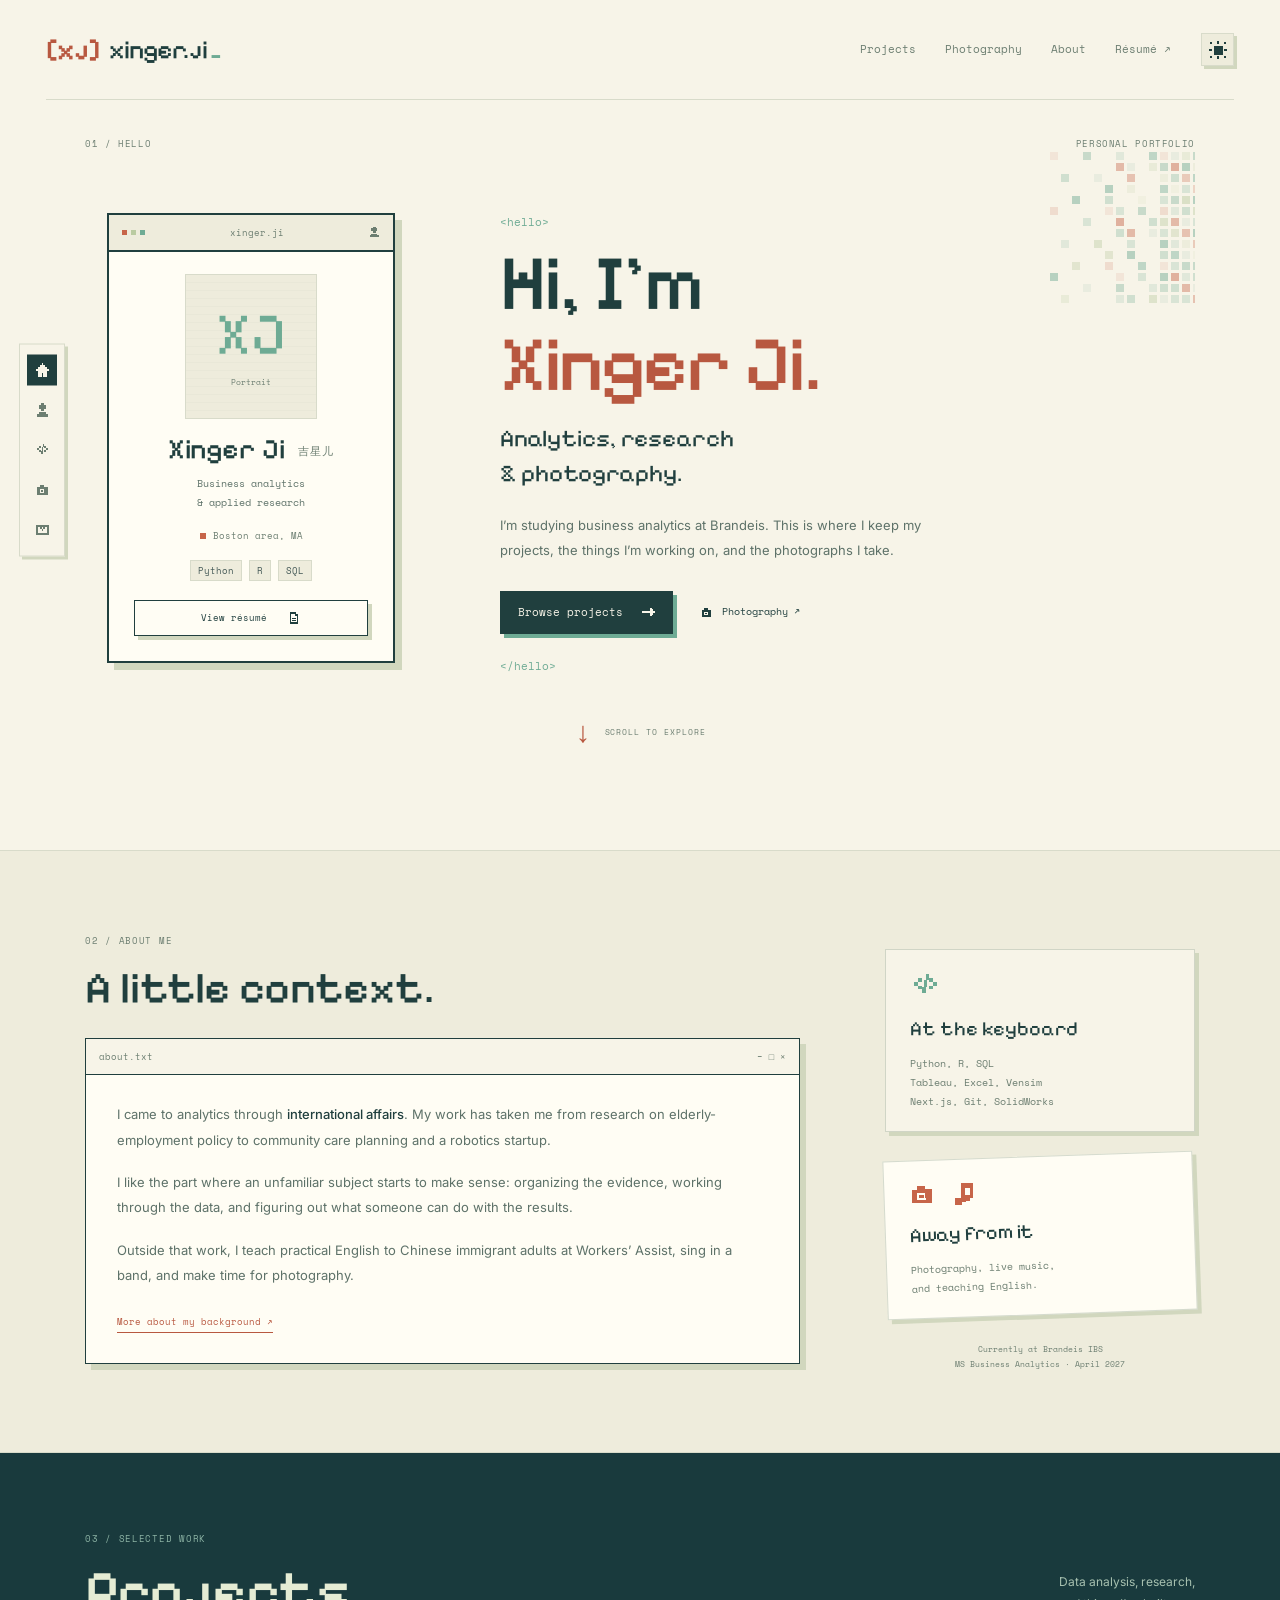
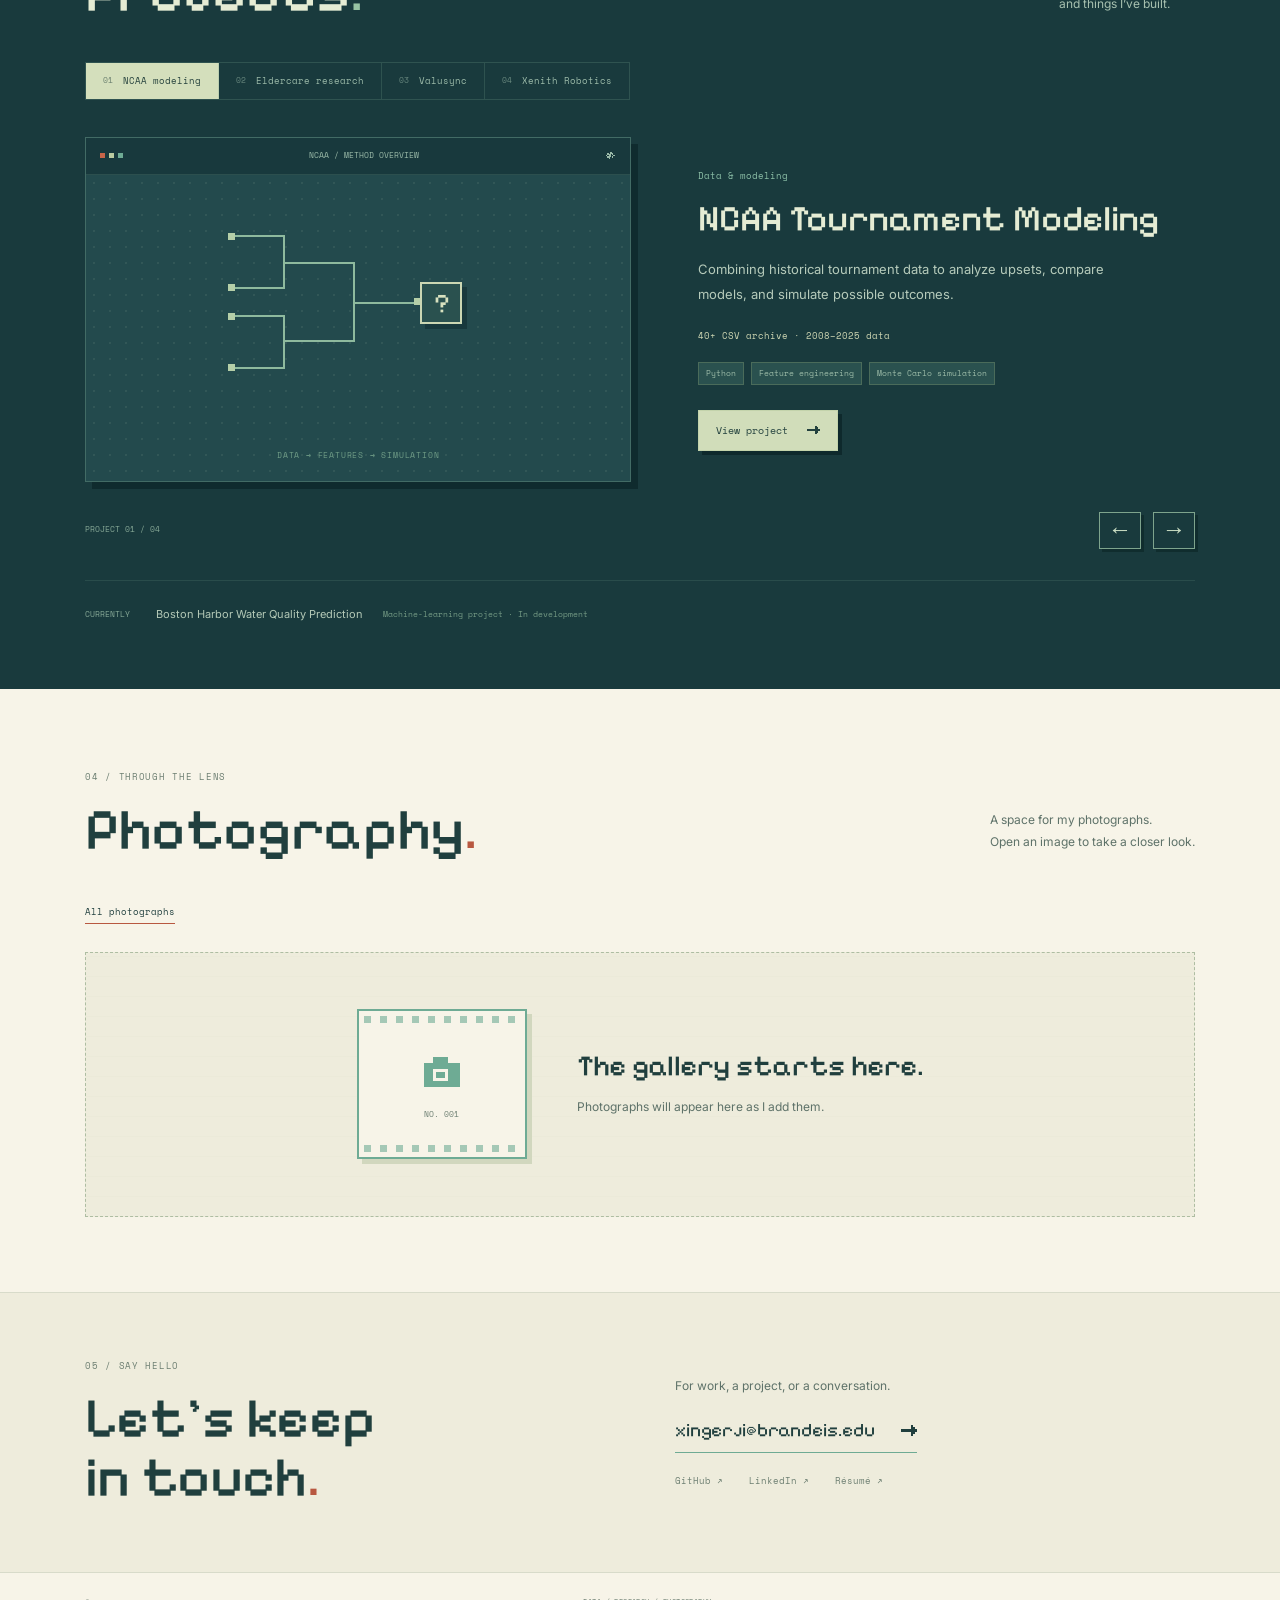
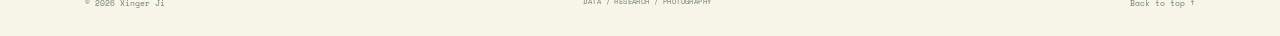
==== index.html @ 5209acb2 "First Upload" ====
<!doctype html>
<html lang="en"><head><meta charset="utf-8"><meta name="viewport" content="width=device-width,initial-scale=1"><meta name="theme-color" content="#f7f4e8"><title>Xinger Ji | Projects & Photography</title><meta name="description" content="The personal portfolio of Xinger Ji: analytics projects, applied research, product work, and photography."><link rel="icon" href="./assets/favicon.svg"><link rel="stylesheet" href="./assets/style.css"><script src="./assets/theme.js"></script><script defer src="./assets/portfolio.js"></script></head><body><a class="skip" href="#main">Skip to content</a><header class="topbar"><a class="wordmark" href="./"><span class="wordmark-symbol" aria-hidden="true">[xj]</span> xinger.ji<span class="wordmark-cursor" aria-hidden="true">_</span></a><nav aria-label="Main navigation"><a href="#projects">Projects</a><a href="#photography">Photography</a><a href="#about">About</a><a href="./resume.html">Résumé ↗</a></nav><button class="theme-toggle" aria-label="Switch to dusk theme" title="Dusk theme"><svg viewBox="0 0 16 16" class="pixel-icon " aria-hidden="true" shape-rendering="crispEdges"><path fill="currentColor" fill-rule="evenodd" d="M7 0H9V3H7ZM7 13H9V16H7ZM0 7H3V9H0ZM13 7H16V9H13ZM4 4H12V12H4ZM1 1H3V3H1ZM13 1H15V3H13ZM1 13H3V15H1ZM13 13H15V15H13Z"></path></svg></button></header><nav class="section-rail" aria-label="Section navigation"><a href="#home" class="active" aria-current="location" aria-label="Hello" title="Hello"><svg viewBox="0 0 16 16" class="pixel-icon " aria-hidden="true" shape-rendering="crispEdges"><path fill="currentColor" fill-rule="evenodd" d="M7 1H9V3H11V5H13V7H15V9H13V15H9V11H7V15H3V9H1V7H3V5H5V3H7Z"></path></svg><span class="rail-tooltip">01 / Hello</span></a><a href="#about" class="" aria-label="About" title="About"><svg viewBox="0 0 16 16" class="pixel-icon " aria-hidden="true" shape-rendering="crispEdges"><path fill="currentColor" fill-rule="evenodd" d="M6 1H10V3H12V7H10V9H6V7H4V3H6ZM4 10H12V12H14V15H2V12H4Z"></path></svg><span class="rail-tooltip">02 / About</span></a><a href="#projects" class="" aria-label="Projects" title="Projects"><svg viewBox="0 0 16 16" class="pixel-icon " aria-hidden="true" shape-rendering="crispEdges"><path fill="currentColor" fill-rule="evenodd" d="M4 4H6V6H4V8H2V6H4ZM4 8H6V10H4ZM12 4H10V6H12V8H14V6H12ZM12 8H10V10H12ZM8 2H10V5H9V9H8V12H6V9H7V5H8Z"></path></svg><span class="rail-tooltip">03 / Projects</span></a><a href="#photography" class="" aria-label="Photography" title="Photography"><svg viewBox="0 0 16 16" class="pixel-icon " aria-hidden="true" shape-rendering="crispEdges"><path fill="currentColor" fill-rule="evenodd" d="M2 5H5V3H10V5H14V13H2ZM5 7V11H10V7ZM6 8H9V10H6Z"></path></svg><span class="rail-tooltip">04 / Photography</span></a><a href="#contact" class="" aria-label="Contact" title="Contact"><svg viewBox="0 0 16 16" class="pixel-icon " aria-hidden="true" shape-rendering="crispEdges"><path fill="currentColor" fill-rule="evenodd" d="M1 3H15V13H1ZM3 5V11H13V5H11V7H9V9H7V7H5V5ZM7 5H9V7H7Z"></path></svg><span class="rail-tooltip">05 / Contact</span></a></nav><main id="main"><section class="intro-section section-shell" id="home"><div class="pixel-mosaic " aria-hidden="true"><i style="opacity:0.18;background:var(--coral)"></i><i style="opacity:0;background:var(--mint)"></i><i style="opacity:0;background:var(--mint)"></i><i style="opacity:0.62;background:var(--mint)"></i><i style="opacity:0;background:var(--sage)"></i><i style="opacity:0;background:var(--coral)"></i><i style="opacity:0.29;background:var(--mint)"></i><i style="opacity:0;background:var(--mint)"></i><i style="opacity:0;background:var(--sage)"></i><i style="opacity:0.73;background:var(--mint)"></i><i style="opacity:0.18;background:var(--coral)"></i><i style="opacity:0.18;background:var(--mint)"></i><i style="opacity:0.4;background:var(--sage)"></i><i style="opacity:0.62;background:var(--mint)"></i><i style="opacity:0.62;background:var(--mint)"></i><i style="opacity:0.8400000000000001;background:var(--coral)"></i><i style="opacity:0.29;background:var(--sage)"></i><i style="opacity:0.29;background:var(--mint)"></i><i style="opacity:0;background:var(--mint)"></i><i style="opacity:0;background:var(--coral)"></i><i style="opacity:0;background:var(--mint)"></i><i style="opacity:0;background:var(--mint)"></i><i style="opacity:0;background:var(--mint)"></i><i style="opacity:0;background:var(--sage)"></i><i style="opacity:0.73;background:var(--coral)"></i><i style="opacity:0.18;background:var(--mint)"></i><i style="opacity:0;background:var(--mint)"></i><i style="opacity:0.4;background:var(--sage)"></i><i style="opacity:0.62;background:var(--mint)"></i><i style="opacity:0.8400000000000001;background:var(--coral)"></i><i style="opacity:0.8400000000000001;background:var(--mint)"></i><i style="opacity:0.29;background:var(--sage)"></i><i style="opacity:0.29;background:var(--mint)"></i><i style="opacity:0.51;background:var(--mint)"></i><i style="opacity:0.73;background:var(--coral)"></i><i style="opacity:0.73;background:var(--sage)"></i><i style="opacity:0;background:var(--mint)"></i><i style="opacity:0.51;background:var(--mint)"></i><i style="opacity:0;background:var(--coral)"></i><i style="opacity:0;background:var(--mint)"></i><i style="opacity:0.18;background:var(--mint)"></i><i style="opacity:0;background:var(--mint)"></i><i style="opacity:0;background:var(--sage)"></i><i style="opacity:0.62;background:var(--coral)"></i><i style="opacity:0;background:var(--mint)"></i><i style="opacity:0;background:var(--mint)"></i><i style="opacity:0.29;background:var(--sage)"></i><i style="opacity:0.51;background:var(--mint)"></i><i style="opacity:0.51;background:var(--coral)"></i><i style="opacity:0.73;background:var(--mint)"></i><i style="opacity:0.18;background:var(--sage)"></i><i style="opacity:0.18;background:var(--mint)"></i><i style="opacity:0.4;background:var(--mint)"></i><i style="opacity:0.62;background:var(--coral)"></i><i style="opacity:0;background:var(--mint)"></i><i style="opacity:0;background:var(--mint)"></i><i style="opacity:0;background:var(--mint)"></i><i style="opacity:0;background:var(--coral)"></i><i style="opacity:0;background:var(--mint)"></i><i style="opacity:0.8400000000000001;background:var(--mint)"></i><i style="opacity:0;background:var(--mint)"></i><i style="opacity:0.29;background:var(--sage)"></i><i style="opacity:0;background:var(--coral)"></i><i style="opacity:0;background:var(--mint)"></i><i style="opacity:0.73;background:var(--mint)"></i><i style="opacity:0.18;background:var(--sage)"></i><i style="opacity:0.4;background:var(--mint)"></i><i style="opacity:0.4;background:var(--coral)"></i><i style="opacity:0.62;background:var(--mint)"></i><i style="opacity:0.62;background:var(--sage)"></i><i style="opacity:0.8400000000000001;background:var(--mint)"></i><i style="opacity:0.29;background:var(--mint)"></i><i style="opacity:0;background:var(--sage)"></i><i style="opacity:0;background:var(--mint)"></i><i style="opacity:0.8400000000000001;background:var(--mint)"></i><i style="opacity:0;background:var(--mint)"></i><i style="opacity:0;background:var(--coral)"></i><i style="opacity:0.51;background:var(--mint)"></i><i style="opacity:0;background:var(--mint)"></i><i style="opacity:0;background:var(--mint)"></i><i style="opacity:0.18;background:var(--sage)"></i><i style="opacity:0;background:var(--coral)"></i><i style="opacity:0.4;background:var(--mint)"></i><i style="opacity:0.62;background:var(--mint)"></i><i style="opacity:0.8400000000000001;background:var(--sage)"></i><i style="opacity:0.8400000000000001;background:var(--mint)"></i><i style="opacity:0.29;background:var(--coral)"></i><i style="opacity:0.51;background:var(--mint)"></i><i style="opacity:0.51;background:var(--sage)"></i><i style="opacity:0.73;background:var(--mint)"></i><i style="opacity:0.29;background:var(--coral)"></i><i style="opacity:0;background:var(--sage)"></i><i style="opacity:0;background:var(--mint)"></i><i style="opacity:0;background:var(--mint)"></i><i style="opacity:0;background:var(--mint)"></i><i style="opacity:0.18;background:var(--coral)"></i><i style="opacity:0.4;background:var(--mint)"></i><i style="opacity:0;background:var(--mint)"></i><i style="opacity:0.62;background:var(--mint)"></i><i style="opacity:0;background:var(--sage)"></i><i style="opacity:0.29;background:var(--coral)"></i><i style="opacity:0.29;background:var(--mint)"></i><i style="opacity:0.51;background:var(--mint)"></i><i style="opacity:0.73;background:var(--sage)"></i><i style="opacity:0.73;background:var(--mint)"></i><i style="opacity:0.18;background:var(--coral)"></i><i style="opacity:0.18;background:var(--mint)"></i><i style="opacity:0.4;background:var(--sage)"></i><i style="opacity:0;background:var(--mint)"></i><i style="opacity:0;background:var(--coral)"></i><i style="opacity:0;background:var(--sage)"></i><i style="opacity:0.4;background:var(--mint)"></i><i style="opacity:0;background:var(--mint)"></i><i style="opacity:0;background:var(--mint)"></i><i style="opacity:0.8400000000000001;background:var(--coral)"></i><i style="opacity:0;background:var(--mint)"></i><i style="opacity:0;background:var(--mint)"></i><i style="opacity:0.51;background:var(--mint)"></i><i style="opacity:0.73;background:var(--sage)"></i><i style="opacity:0.73;background:var(--coral)"></i><i style="opacity:0.18;background:var(--mint)"></i><i style="opacity:0.4;background:var(--mint)"></i><i style="opacity:0.4;background:var(--sage)"></i><i style="opacity:0.62;background:var(--mint)"></i><i style="opacity:0.8400000000000001;background:var(--coral)"></i><i style="opacity:0.8400000000000001;background:var(--mint)"></i><i style="opacity:0;background:var(--mint)"></i><i style="opacity:0;background:var(--mint)"></i><i style="opacity:0;background:var(--coral)"></i><i style="opacity:0;background:var(--sage)"></i><i style="opacity:0;background:var(--mint)"></i><i style="opacity:0;background:var(--mint)"></i><i style="opacity:0.51;background:var(--mint)"></i><i style="opacity:0.73;background:var(--coral)"></i><i style="opacity:0;background:var(--mint)"></i><i style="opacity:0.18;background:var(--mint)"></i><i style="opacity:0.4;background:var(--mint)"></i><i style="opacity:0.62;background:var(--sage)"></i><i style="opacity:0.62;background:var(--coral)"></i><i style="opacity:0.8400000000000001;background:var(--mint)"></i><i style="opacity:0.29;background:var(--mint)"></i><i style="opacity:0.29;background:var(--sage)"></i><i style="opacity:0.51;background:var(--mint)"></i><i style="opacity:0.51;background:var(--coral)"></i><i style="opacity:0;background:var(--sage)"></i><i style="opacity:0.29;background:var(--mint)"></i><i style="opacity:0;background:var(--mint)"></i><i style="opacity:0;background:var(--coral)"></i><i style="opacity:0.73;background:var(--sage)"></i><i style="opacity:0;background:var(--mint)"></i><i style="opacity:0;background:var(--mint)"></i><i style="opacity:0.4;background:var(--mint)"></i><i style="opacity:0;background:var(--coral)"></i><i style="opacity:0;background:var(--mint)"></i><i style="opacity:0.8400000000000001;background:var(--mint)"></i><i style="opacity:0.29;background:var(--mint)"></i><i style="opacity:0.29;background:var(--sage)"></i><i style="opacity:0.51;background:var(--coral)"></i><i style="opacity:0.73;background:var(--mint)"></i><i style="opacity:0.73;background:var(--mint)"></i><i style="opacity:0.18;background:var(--sage)"></i><i style="opacity:0.4;background:var(--mint)"></i><i style="opacity:0;background:var(--mint)"></i><i style="opacity:0;background:var(--sage)"></i><i style="opacity:0;background:var(--mint)"></i><i style="opacity:0;background:var(--mint)"></i><i style="opacity:0;background:var(--coral)"></i><i style="opacity:0.62;background:var(--sage)"></i><i style="opacity:0;background:var(--mint)"></i><i style="opacity:0.8400000000000001;background:var(--mint)"></i><i style="opacity:0;background:var(--mint)"></i><i style="opacity:0;background:var(--coral)"></i><i style="opacity:0.51;background:var(--mint)"></i><i style="opacity:0.73;background:var(--mint)"></i><i style="opacity:0.18;background:var(--mint)"></i><i style="opacity:0.18;background:var(--sage)"></i><i style="opacity:0.4;background:var(--coral)"></i><i style="opacity:0.4;background:var(--mint)"></i><i style="opacity:0.62;background:var(--mint)"></i><i style="opacity:0.8400000000000001;background:var(--sage)"></i><i style="opacity:0;background:var(--coral)"></i><i style="opacity:0;background:var(--mint)"></i><i style="opacity:0.62;background:var(--sage)"></i><i style="opacity:0;background:var(--mint)"></i><i style="opacity:0;background:var(--mint)"></i><i style="opacity:0.29;background:var(--coral)"></i><i style="opacity:0;background:var(--sage)"></i><i style="opacity:0;background:var(--mint)"></i><i style="opacity:0.73;background:var(--mint)"></i><i style="opacity:0;background:var(--mint)"></i><i style="opacity:0.18;background:var(--coral)"></i><i style="opacity:0.4;background:var(--mint)"></i><i style="opacity:0.62;background:var(--mint)"></i><i style="opacity:0.62;background:var(--mint)"></i><i style="opacity:0.8400000000000001;background:var(--sage)"></i><i style="opacity:0.29;background:var(--coral)"></i><i style="opacity:0.29;background:var(--mint)"></i><i style="opacity:0.51;background:var(--mint)"></i><i style="opacity:0.8400000000000001;background:var(--mint)"></i><i style="opacity:0;background:var(--coral)"></i><i style="opacity:0;background:var(--mint)"></i><i style="opacity:0;background:var(--sage)"></i><i style="opacity:0;background:var(--mint)"></i><i style="opacity:0;background:var(--mint)"></i><i style="opacity:0.18;background:var(--coral)"></i><i style="opacity:0;background:var(--sage)"></i><i style="opacity:0.4;background:var(--mint)"></i><i style="opacity:0;background:var(--mint)"></i><i style="opacity:0.8400000000000001;background:var(--mint)"></i><i style="opacity:0.8400000000000001;background:var(--coral)"></i><i style="opacity:0.29;background:var(--mint)"></i><i style="opacity:0.51;background:var(--mint)"></i><i style="opacity:0.51;background:var(--mint)"></i><i style="opacity:0.73;background:var(--sage)"></i><i style="opacity:0.73;background:var(--coral)"></i><i style="opacity:0.18;background:var(--mint)"></i><i style="opacity:0;background:var(--sage)"></i><i style="opacity:0;background:var(--mint)"></i><i style="opacity:0;background:var(--coral)"></i><i style="opacity:0.18;background:var(--mint)"></i><i style="opacity:0;background:var(--sage)"></i><i style="opacity:0;background:var(--mint)"></i><i style="opacity:0.62;background:var(--mint)"></i><i style="opacity:0;background:var(--coral)"></i><i style="opacity:0;background:var(--sage)"></i><i style="opacity:0.29;background:var(--mint)"></i><i style="opacity:0.51;background:var(--mint)"></i><i style="opacity:0.51;background:var(--mint)"></i><i style="opacity:0.73;background:var(--coral)"></i><i style="opacity:0.18;background:var(--mint)"></i><i style="opacity:0.18;background:var(--mint)"></i><i style="opacity:0.4;background:var(--mint)"></i><i style="opacity:0.62;background:var(--sage)"></i><i style="opacity:0.62;background:var(--coral)"></i><i style="opacity:0;background:var(--mint)"></i><i style="opacity:0.4;background:var(--sage)"></i><i style="opacity:0;background:var(--mint)"></i><i style="opacity:0;background:var(--coral)"></i><i style="opacity:0;background:var(--mint)"></i><i style="opacity:0;background:var(--sage)"></i><i style="opacity:0.29;background:var(--mint)"></i><i style="opacity:0.51;background:var(--mint)"></i><i style="opacity:0;background:var(--coral)"></i><i style="opacity:0.73;background:var(--sage)"></i><i style="opacity:0.18;background:var(--mint)"></i><i style="opacity:0.4;background:var(--mint)"></i><i style="opacity:0.4;background:var(--mint)"></i><i style="opacity:0.62;background:var(--coral)"></i><i style="opacity:0.8400000000000001;background:var(--mint)"></i><i style="opacity:0.8400000000000001;background:var(--mint)"></i><i style="opacity:0.29;background:var(--mint)"></i><i style="opacity:0.29;background:var(--sage)"></i></div><div class="section-marker"><span>01 / HELLO</span><span>PERSONAL PORTFOLIO</span></div><div class="intro-layout"><aside class="identity-card" aria-label="Profile"><div class="window-bar"><span class="window-dots" aria-hidden="true"><i></i><i></i><i></i></span><span>xinger.ji</span><svg viewBox="0 0 16 16" class="pixel-icon " aria-hidden="true" shape-rendering="crispEdges"><path fill="currentColor" fill-rule="evenodd" d="M6 1H10V3H12V7H10V9H6V7H4V3H6ZM4 10H12V12H14V15H2V12H4Z"></path></svg></div><div class="portrait-area"><div class="portrait-frame "><div class="portrait-placeholder"><span class="portrait-initials" aria-hidden="true">XJ</span><span>Portrait</span></div></div></div><h2>Xinger Ji <span lang="zh">吉星儿</span></h2><p>Business analytics<br/>&amp; applied research</p><div class="identity-location"><span class="small-pixel"></span> Boston area, MA</div><div class="identity-tools"><span>Python</span><span>R</span><span>SQL</span></div><a class="pixel-button resume-button" href="./resume.html">View résumé <svg viewBox="0 0 16 16" class="pixel-icon " aria-hidden="true" shape-rendering="crispEdges"><path fill="currentColor" fill-rule="evenodd" d="M3 1H10V3H13V15H3ZM5 3V13H11V6H9V3ZM6 8H10V9H6ZM6 10H10V11H6Z"></path></svg></a></aside><div class="intro-copy"><span class="code-label">&lt;hello&gt;</span><h1>Hi, I’m<br/><span>Xinger Ji.</span></h1><p class="intro-role">Analytics, research<br/>&amp; photography.</p><p class="intro-description">I’m studying business analytics at Brandeis. This is where I keep my projects, the things I’m working on, and the photographs I take.</p><div class="intro-actions"><a class="pixel-button primary" href="#projects">Browse projects <svg viewBox="0 0 16 16" class="pixel-icon " aria-hidden="true" shape-rendering="crispEdges"><path fill="currentColor" fill-rule="evenodd" d="M1 7H10V3H12V5H14V7H16V9H14V11H12V13H10V9H1Z"></path></svg></a><a class="plain-link" href="#photography"><svg viewBox="0 0 16 16" class="pixel-icon " aria-hidden="true" shape-rendering="crispEdges"><path fill="currentColor" fill-rule="evenodd" d="M2 5H5V3H10V5H14V13H2ZM5 7V11H10V7ZM6 8H9V10H6Z"></path></svg> Photography ↗</a></div><span class="code-label closing">&lt;/hello&gt;</span></div></div><a class="scroll-note" href="#about"><span class="pixel-scroll" aria-hidden="true">↓</span> SCROLL TO EXPLORE</a></section><section class="about-section" id="about"><div class="section-shell about-layout"><div class="about-copy"><span class="section-kicker">02 / ABOUT ME</span><h2>A little context.</h2><div class="about-window"><div class="window-bar"><span>about.txt</span><span aria-hidden="true">− □ ×</span></div><div class="window-content"><p>I came to analytics through <strong>international affairs</strong>. My work has taken me from research on elderly-employment policy to community care planning and a robotics startup.</p><p>I like the part where an unfamiliar subject starts to make sense: organizing the evidence, working through the data, and figuring out what someone can do with the results.</p><p>Outside that work, I teach practical English to Chinese immigrant adults at Workers’ Assist, sing in a band, and make time for photography.</p><a class="inline-link" href="https://www.linkedin.com/in/xinger-ji-354817263/" target="_blank" rel="noopener noreferrer">More about my background ↗</a></div></div></div><div class="about-shelf"><div class="shelf-tile"><svg viewBox="0 0 16 16" class="pixel-icon " aria-hidden="true" shape-rendering="crispEdges"><path fill="currentColor" fill-rule="evenodd" d="M4 4H6V6H4V8H2V6H4ZM4 8H6V10H4ZM12 4H10V6H12V8H14V6H12ZM12 8H10V10H12ZM8 2H10V5H9V9H8V12H6V9H7V5H8Z"></path></svg><span>At the keyboard</span><p>Python, R, SQL<br/>Tableau, Excel, Vensim<br/>Next.js, Git, SolidWorks</p></div><div class="shelf-tile personal-tile"><div class="pixel-pair"><svg viewBox="0 0 16 16" class="pixel-icon " aria-hidden="true" shape-rendering="crispEdges"><path fill="currentColor" fill-rule="evenodd" d="M2 5H5V3H10V5H14V13H2ZM5 7V11H10V7ZM6 8H9V10H6Z"></path></svg><svg viewBox="0 0 16 16" class="pixel-icon " aria-hidden="true" shape-rendering="crispEdges"><path fill="currentColor" fill-rule="evenodd" d="M7 2H14V11H12V13H9V9H12V5H9V13H7V15H3V11H7Z"></path></svg></div><span>Away from it</span><p>Photography, live music,<br/>and teaching English.</p></div><p class="about-study">Currently at Brandeis IBS<br/>MS Business Analytics · April 2027</p></div></div></section><section class="projects-section" id="projects"><div class="section-shell"><div class="section-heading"><div><span class="section-kicker">03 / SELECTED WORK</span><h2>Projects<span class="pixel-period">.</span></h2></div><p>Data analysis, research,<br/>and things I’ve built.</p></div><div id="project-deck"><div class="project-selector" role="group" aria-label="Choose a project"><button aria-pressed="true" class="active"><span>01</span>NCAA modeling</button><button aria-pressed="false" class=""><span>02</span>Eldercare research</button><button aria-pressed="false" class=""><span>03</span>Valusync</button><button aria-pressed="false" class=""><span>04</span>Xenith Robotics</button></div><div class="project-showcase"><div class="project-window"><div class="window-bar"><span class="window-dots" aria-hidden="true"><i></i><i></i><i></i></span><span>NCAA / METHOD OVERVIEW</span><svg viewBox="0 0 16 16" class="pixel-icon " aria-hidden="true" shape-rendering="crispEdges"><path fill="currentColor" fill-rule="evenodd" d="M4 4H6V6H4V8H2V6H4ZM4 8H6V10H4ZM12 4H10V6H12V8H14V6H12ZM12 8H10V10H12ZM8 2H10V5H9V9H8V12H6V9H7V5H8Z"></path></svg></div><div class="project-visual visual-ncaa" aria-hidden="true"><div class="bracket-grid"><i></i><i></i><i></i><i></i><i></i><i></i><i></i></div><div class="visual-caption">DATA → FEATURES → SIMULATION</div></div></div><div class="project-info"><p class="project-kind">Data &amp; modeling</p><h3>NCAA Tournament Modeling</h3><p class="project-description">Combining historical tournament data to analyze upsets, compare models, and simulate possible outcomes.</p><p class="project-scope">40+ CSV archive · 2008–2025 data</p><ul class="tags" aria-label="Methods and tools"><li>Python</li><li>Feature engineering</li><li>Monte Carlo simulation</li></ul><a class="pixel-button" href="./projects/ncaa.html">View project <svg viewBox="0 0 16 16" class="pixel-icon " aria-hidden="true" shape-rendering="crispEdges"><path fill="currentColor" fill-rule="evenodd" d="M1 7H10V3H12V5H14V7H16V9H14V11H12V13H10V9H1Z"></path></svg></a></div></div><div class="project-controls"><span role="status">PROJECT 01 / 04</span><div><button aria-label="Previous project">←</button><button aria-label="Next project">→</button></div></div><div class="currently"><span class="current-label">CURRENTLY</span><p><strong>Boston Harbor Water Quality Prediction</strong><span>Machine-learning project · In development</span></p></div></div></div></section><section class="photography-section section-shell" id="photography"><div class="section-heading"><div><span class="section-kicker">04 / THROUGH THE LENS</span><h2>Photography<span class="pixel-period">.</span></h2></div><p>A space for my photographs.<br/>Open an image to take a closer look.</p></div><div class="gallery gallery-preview" data-gallery="" data-preview="true"><div class="gallery-toolbar"><div class="gallery-categories" role="group" aria-label="Filter photographs"><button class="active" aria-pressed="true">All photographs</button></div></div><div class="gallery-empty"><div class="empty-film" aria-hidden="true"><svg viewBox="0 0 16 16" class="pixel-icon " aria-hidden="true" shape-rendering="crispEdges"><path fill="currentColor" fill-rule="evenodd" d="M2 5H5V3H10V5H14V13H2ZM5 7V11H10V7ZM6 8H9V10H6Z"></path></svg><span>NO. 001</span></div><div><h3>The gallery starts here.</h3><p>Photographs will appear here as I add them.</p></div></div></div></section><section class="contact-section" id="contact"><div class="section-shell contact-layout"><div><span class="section-kicker">05 / SAY HELLO</span><h2>Let’s keep<br/>in touch<span class="pixel-period">.</span></h2></div><div class="contact-copy"><p>For work, a project, or a conversation.</p><a class="contact-email" href="mailto:xingerji@brandeis.edu">xingerji@brandeis.edu <svg viewBox="0 0 16 16" class="pixel-icon " aria-hidden="true" shape-rendering="crispEdges"><path fill="currentColor" fill-rule="evenodd" d="M1 7H10V3H12V5H14V7H16V9H14V11H12V13H10V9H1Z"></path></svg></a><div class="contact-social"><a href="https://github.com/Xinger-Ji" target="_blank" rel="noopener noreferrer">GitHub ↗</a><a href="https://www.linkedin.com/in/xinger-ji-354817263/" target="_blank" rel="noopener noreferrer">LinkedIn ↗</a><a href="./resume.html">Résumé ↗</a></div></div></div></section></main><footer class="site-footer section-shell"><span>© 2026 Xinger Ji</span><span class="footer-note">DATA / RESEARCH / PHOTOGRAPHY</span><a href="#home">Back to top ↑</a></footer><template data-project="0"><div class="project-selector" role="group" aria-label="Choose a project"><button aria-pressed="true" class="active"><span>01</span>NCAA modeling</button><button aria-pressed="false" class=""><span>02</span>Eldercare research</button><button aria-pressed="false" class=""><span>03</span>Valusync</button><button aria-pressed="false" class=""><span>04</span>Xenith Robotics</button></div><div class="project-showcase"><div class="project-window"><div class="window-bar"><span class="window-dots" aria-hidden="true"><i></i><i></i><i></i></span><span>NCAA / METHOD OVERVIEW</span><svg viewBox="0 0 16 16" class="pixel-icon " aria-hidden="true" shape-rendering="crispEdges"><path fill="currentColor" fill-rule="evenodd" d="M4 4H6V6H4V8H2V6H4ZM4 8H6V10H4ZM12 4H10V6H12V8H14V6H12ZM12 8H10V10H12ZM8 2H10V5H9V9H8V12H6V9H7V5H8Z"></path></svg></div><div class="project-visual visual-ncaa" aria-hidden="true"><div class="bracket-grid"><i></i><i></i><i></i><i></i><i></i><i></i><i></i></div><div class="visual-caption">DATA → FEATURES → SIMULATION</div></div></div><div class="project-info"><p class="project-kind">Data &amp; modeling</p><h3>NCAA Tournament Modeling</h3><p class="project-description">Combining historical tournament data to analyze upsets, compare models, and simulate possible outcomes.</p><p class="project-scope">40+ CSV archive · 2008–2025 data</p><ul class="tags" aria-label="Methods and tools"><li>Python</li><li>Feature engineering</li><li>Monte Carlo simulation</li></ul><a class="pixel-button" href="./projects/ncaa.html">View project <svg viewBox="0 0 16 16" class="pixel-icon " aria-hidden="true" shape-rendering="crispEdges"><path fill="currentColor" fill-rule="evenodd" d="M1 7H10V3H12V5H14V7H16V9H14V11H12V13H10V9H1Z"></path></svg></a></div></div><div class="project-controls"><span role="status">PROJECT 01 / 04</span><div><button aria-label="Previous project">←</button><button aria-label="Next project">→</button></div></div><div class="currently"><span class="current-label">CURRENTLY</span><p><strong>Boston Harbor Water Quality Prediction</strong><span>Machine-learning project · In development</span></p></div></template><template data-project="1"><div class="project-selector" role="group" aria-label="Choose a project"><button aria-pressed="false" class=""><span>01</span>NCAA modeling</button><button aria-pressed="true" class="active"><span>02</span>Eldercare research</button><button aria-pressed="false" class=""><span>03</span>Valusync</button><button aria-pressed="false" class=""><span>04</span>Xenith Robotics</button></div><div class="project-showcase"><div class="project-window"><div class="window-bar"><span class="window-dots" aria-hidden="true"><i></i><i></i><i></i></span><span>COMMUNITY / SURVEY ANALYSIS</span><svg viewBox="0 0 16 16" class="pixel-icon " aria-hidden="true" shape-rendering="crispEdges"><path fill="currentColor" fill-rule="evenodd" d="M4 4H6V6H4V8H2V6H4ZM4 8H6V10H4ZM12 4H10V6H12V8H14V6H12ZM12 8H10V10H12ZM8 2H10V5H9V9H8V12H6V9H7V5H8Z"></path></svg></div><div class="project-visual visual-eldercare" aria-hidden="true"><div class="pixel-survey"><span>COMMUNITY SURVEY</span><b>2,632</b><small>records analyzed</small><div class="survey-lines"><i></i><i></i><i></i><i></i></div></div></div></div><div class="project-info"><p class="project-kind">Applied research</p><h3>Eldercare Survey Analysis</h3><p class="project-description">Using community survey records to identify care needs and translate demand patterns into service proposals.</p><p class="project-scope">2,632 survey records · 12 technical proposals</p><ul class="tags" aria-label="Methods and tools"><li>Survey analysis</li><li>Segmentation</li><li>Service planning</li></ul><a class="pixel-button" href="./projects/eldercare.html">View project <svg viewBox="0 0 16 16" class="pixel-icon " aria-hidden="true" shape-rendering="crispEdges"><path fill="currentColor" fill-rule="evenodd" d="M1 7H10V3H12V5H14V7H16V9H14V11H12V13H10V9H1Z"></path></svg></a></div></div><div class="project-controls"><span role="status">PROJECT 02 / 04</span><div><button aria-label="Previous project">←</button><button aria-label="Next project">→</button></div></div><div class="currently"><span class="current-label">CURRENTLY</span><p><strong>Boston Harbor Water Quality Prediction</strong><span>Machine-learning project · In development</span></p></div></template><template data-project="2"><div class="project-selector" role="group" aria-label="Choose a project"><button aria-pressed="false" class=""><span>01</span>NCAA modeling</button><button aria-pressed="false" class=""><span>02</span>Eldercare research</button><button aria-pressed="true" class="active"><span>03</span>Valusync</button><button aria-pressed="false" class=""><span>04</span>Xenith Robotics</button></div><div class="project-showcase"><div class="project-window"><div class="window-bar"><span class="window-dots" aria-hidden="true"><i></i><i></i><i></i></span><span>VALUSYNC / WORKFLOW</span><svg viewBox="0 0 16 16" class="pixel-icon " aria-hidden="true" shape-rendering="crispEdges"><path fill="currentColor" fill-rule="evenodd" d="M4 4H6V6H4V8H2V6H4ZM4 8H6V10H4ZM12 4H10V6H12V8H14V6H12ZM12 8H10V10H12ZM8 2H10V5H9V9H8V12H6V9H7V5H8Z"></path></svg></div><div class="project-visual visual-valusync" aria-hidden="true"><div class="pixel-workflow"><div><span>01</span><span>02</span><span>03</span><span>04</span><span>05</span></div><b>→</b><div class="workflow-sheet"><i></i><i></i><i></i><i></i></div><p>EVALUATE / ORGANIZE / HAND OFF</p></div></div></div><div class="project-info"><p class="project-kind">Client field project</p><h3>Valusync Platform Evaluation</h3><p class="project-description">Comparing social-media platforms and designing the content records, tracking, and review workflow around them.</p><p class="project-scope">5 platforms · 3 testing rounds</p><ul class="tags" aria-label="Methods and tools"><li>Evaluation framework</li><li>CSV</li><li>UTM tracking</li></ul><a class="pixel-button" href="./projects/valusync.html">View project <svg viewBox="0 0 16 16" class="pixel-icon " aria-hidden="true" shape-rendering="crispEdges"><path fill="currentColor" fill-rule="evenodd" d="M1 7H10V3H12V5H14V7H16V9H14V11H12V13H10V9H1Z"></path></svg></a></div></div><div class="project-controls"><span role="status">PROJECT 03 / 04</span><div><button aria-label="Previous project">←</button><button aria-label="Next project">→</button></div></div><div class="currently"><span class="current-label">CURRENTLY</span><p><strong>Boston Harbor Water Quality Prediction</strong><span>Machine-learning project · In development</span></p></div></template><template data-project="3"><div class="project-selector" role="group" aria-label="Choose a project"><button aria-pressed="false" class=""><span>01</span>NCAA modeling</button><button aria-pressed="false" class=""><span>02</span>Eldercare research</button><button aria-pressed="false" class=""><span>03</span>Valusync</button><button aria-pressed="true" class="active"><span>04</span>Xenith Robotics</button></div><div class="project-showcase"><div class="project-window"><div class="window-bar"><span class="window-dots" aria-hidden="true"><i></i><i></i><i></i></span><span>XENITH / WEB &amp; PRODUCT</span><svg viewBox="0 0 16 16" class="pixel-icon " aria-hidden="true" shape-rendering="crispEdges"><path fill="currentColor" fill-rule="evenodd" d="M4 4H6V6H4V8H2V6H4ZM4 8H6V10H4ZM12 4H10V6H12V8H14V6H12ZM12 8H10V10H12ZM8 2H10V5H9V9H8V12H6V9H7V5H8Z"></path></svg></div><div class="project-visual visual-xenith" aria-hidden="true"><div class="pixel-website"><div><i></i><i></i><i></i></div><span>XENITH ROBOTICS</span><div class="robot-figures"><i></i><i></i><i></i></div><small>WEB / PRODUCT / IMPLEMENTATION</small></div></div></div><div class="project-info"><p class="project-kind">Web &amp; product implementation</p><h3>Xenith Robotics</h3><p class="project-description">Building the company website and translating three robot forms into materials for customers, engineers, and partners.</p><p class="project-scope">3 robot forms · Website deployment</p><ul class="tags" aria-label="Methods and tools"><li>Next.js</li><li>Git/GitHub</li><li>Tencent Cloud</li><li>SolidWorks</li></ul><a class="pixel-button" href="./projects/xenith.html">View project <svg viewBox="0 0 16 16" class="pixel-icon " aria-hidden="true" shape-rendering="crispEdges"><path fill="currentColor" fill-rule="evenodd" d="M1 7H10V3H12V5H14V7H16V9H14V11H12V13H10V9H1Z"></path></svg></a></div></div><div class="project-controls"><span role="status">PROJECT 04 / 04</span><div><button aria-label="Previous project">←</button><button aria-label="Next project">→</button></div></div><div class="currently"><span class="current-label">CURRENTLY</span><p><strong>Boston Harbor Water Quality Prediction</strong><span>Machine-learning project · In development</span></p></div></template><noscript><p class="section-shell">Enable JavaScript to browse additional projects and photographs.</p></noscript></body></html>
---- assets/style.css ----
@import url('https://fonts.googleapis.com/css2?family=Pixelify+Sans:wght@400;500;600;700&family=Space+Mono:wght@400;700&family=Inter:wght@400;500;550;600;650;700&display=swap');
:root{--paper:#f7f4e8;--surface:#eeecdc;--ink:#203f3e;--text:#425755;--muted:#6c7e71;--line:#d8dbca;--accent:#b85840;--coral:#c76549;--green:#294e49;--mint:#6eab94;--sage:#bacba1;--dark:#193a3d;--dark-panel:#22464a;--pixel:'Pixelify Sans','Courier New',monospace;--mono:'Space Mono',monospace;--font:'Inter',Arial,sans-serif;--shadow:#d1d7be;--white:#fffdf4;--body-muted:#5e7269}*{box-sizing:border-box}html{scroll-behavior:smooth;scroll-padding-top:35px}html[data-theme=dusk]{--paper:#142f33;--surface:#1e3e41;--ink:#e7ecd9;--text:#c8d5c9;--muted:#9fb7a7;--line:#385452;--accent:#f1a07f;--coral:#e39878;--green:#a3c6a5;--mint:#78bca2;--sage:#c0cea1;--shadow:#0c2024;--white:#204347;--body-muted:#adc0b0}body{margin:0;background:var(--paper);font:15px/1.8 var(--font);color:var(--text);-webkit-font-smoothing:antialiased}a{color:inherit;text-decoration:none}a:hover{color:var(--accent)}button,input,textarea{font:inherit}button{cursor:pointer}button:disabled{cursor:not-allowed;opacity:.5}a:focus-visible,button:focus-visible,input:focus-visible,textarea:focus-visible,summary:focus-visible{outline:3px solid var(--accent);outline-offset:5px}h1,h2,h3,p,ul{margin:0}h1,h2,h3{font-family:var(--pixel);font-weight:500;line-height:1.12;color:var(--ink);letter-spacing:0}img{display:block;max-width:100%}.section-shell{width:min(1110px,calc(100% - 120px));margin:auto}.pixel-icon{width:18px;height:18px;flex-shrink:0;display:inline-block;vertical-align:middle}.topbar{width:min(1240px,calc(100% - 92px));margin:auto;min-height:100px;display:flex;align-items:center;border-bottom:1px solid var(--line);gap:30px}.wordmark{font:26px/1 var(--pixel);font-weight:500;color:var(--ink);display:flex;align-items:center;gap:9px;white-space:nowrap}.wordmark-symbol{font-size:29px;color:var(--accent);font-weight:600}.wordmark-cursor{color:var(--mint);margin-left:-7px}.topbar nav{display:flex;gap:29px;align-items:center;margin-left:auto;font:11px/1.6 var(--mono);color:var(--muted)}.topbar nav a:hover{color:var(--accent)}.theme-toggle{border:1px solid var(--line);background:var(--surface);color:var(--ink);height:33px;width:33px;display:grid;place-items:center;box-shadow:3px 3px 0 var(--shadow)}.theme-toggle:hover{transform:translate(-1px,-1px)}.section-rail{position:fixed;left:19px;top:50%;transform:translateY(-50%);display:flex;flex-direction:column;gap:9px;z-index:10;padding:10px 7px;border:1px solid var(--line);background:var(--paper);box-shadow:3px 3px 0 var(--shadow)}.section-rail>a{display:flex;align-items:center;justify-content:center;position:relative;width:30px;height:31px;color:var(--muted)}.section-rail>a.active{background:var(--ink);color:var(--paper)}.section-rail .pixel-icon{width:15px;height:15px}.rail-tooltip{position:absolute;left:42px;white-space:nowrap;background:var(--ink);color:var(--paper);padding:4px 10px;font:10px/1.8 var(--mono);opacity:0;pointer-events:none;transform:translateX(-5px);transition:opacity .15s,transform .15s}.section-rail a:hover .rail-tooltip,.section-rail a:focus-visible .rail-tooltip{opacity:1;transform:none}.section-marker{display:flex;justify-content:space-between;font:9px/1.8 var(--mono);letter-spacing:.07em;color:var(--muted);position:relative;z-index:1}.intro-section{padding-top:36px;position:relative;min-height:750px;overflow:hidden}.intro-layout{display:grid;grid-template-columns:288px minmax(0,1fr);gap:105px;align-items:center;padding:46px 22px 35px}.identity-card{background:var(--white);border:2px solid var(--ink);box-shadow:7px 7px 0 var(--shadow);position:relative;padding:0 25px 25px;text-align:center}.window-bar{display:flex;justify-content:space-between;align-items:center;gap:15px;font:9px/1.7 var(--mono);padding:10px 13px;border-bottom:1px solid var(--line);color:var(--muted)}.identity-card>.window-bar{margin:0 -25px 22px;background:var(--surface);border-bottom:2px solid var(--ink);font-size:9px}.window-bar>.pixel-icon{height:12px;width:12px}.window-dots{display:flex;gap:4px}.window-dots>i{height:5px;width:5px;background:var(--coral)}.window-dots>i:nth-child(2){background:var(--sage)}.window-dots>i:nth-child(3){background:var(--mint)}.portrait-area{width:132px;margin:0 auto 15px}.portrait-frame{position:relative;width:100%;aspect-ratio:1/1.1;background:var(--surface);border:1px solid var(--line);overflow:hidden}.portrait-frame img{width:100%;height:100%;object-fit:cover}.portrait-placeholder{height:100%;display:flex;flex-direction:column;align-items:center;justify-content:center;background:repeating-linear-gradient(0deg,transparent 0px,transparent 7px,#7c92790b 7px,#7c92790b 8px),var(--surface);color:var(--muted)}.portrait-initials{font:59px/1 var(--pixel);color:var(--mint)}.portrait-placeholder>span:last-child{font:8px/1.5 var(--mono);margin-top:12px}.photo-edit{display:flex;justify-content:space-between;font:8px/1.6 var(--mono);margin-top:7px;color:var(--accent)}.identity-card h2{font-size:28px;white-space:nowrap}.identity-card h2>span{font:11px/1 var(--font);margin-left:7px;letter-spacing:.1em;color:var(--muted);vertical-align:middle}.identity-card>p{font:10px/1.9 var(--mono);margin-top:8px;color:var(--body-muted)}.identity-location{display:flex;gap:7px;align-items:center;justify-content:center;font:9px/1.8 var(--mono);margin-top:16px;color:var(--muted)}.small-pixel{height:6px;width:6px;background:var(--coral);display:inline-block}.identity-tools{display:flex;justify-content:center;gap:7px;margin:16px 0 19px}.identity-tools>span{background:var(--surface);border:1px solid var(--line);padding:2px 7px;font:9px/1.7 var(--mono);color:var(--text)}.pixel-button,.button{display:inline-flex;align-items:center;justify-content:center;gap:18px;padding:12px 17px;background:var(--white);border:1.5px solid var(--ink);color:var(--ink);box-shadow:4px 4px 0 var(--shadow);font:11px/1.5 var(--mono);transition:transform .15s,box-shadow .15s;border-radius:0}.pixel-button:hover,.button:hover{color:var(--ink);transform:translate(-2px,-2px);box-shadow:6px 6px 0 var(--shadow)}.pixel-button.primary{background:var(--ink);color:var(--paper);box-shadow:4px 4px 0 var(--mint)}.pixel-button .pixel-icon{width:14px;height:14px}.resume-button{font-size:9px;padding:10px 14px;width:100%;gap:20px}.intro-copy{position:relative;z-index:1;padding:9px 0 0}.code-label{font:11px/1.5 var(--mono);color:var(--mint);display:inline-block;margin-bottom:12px}.intro-copy h1{font-size:78px;letter-spacing:-.025em;line-height:1.04;margin-bottom:17px}.intro-copy h1>span{color:var(--accent)}.intro-role{font:24px/1.45 var(--pixel);color:var(--ink);margin-bottom:21px}.intro-description{font-size:13px;line-height:1.95;max-width:455px;color:var(--body-muted)}.intro-actions{display:flex;align-items:center;gap:27px;margin-top:28px}.plain-link{font:10px/1.8 var(--mono);display:inline-flex;align-items:center;gap:9px;color:var(--ink)}.plain-link .pixel-icon{height:13px;width:13px}.closing{margin:24px 0 0}.pixel-mosaic{display:grid;grid-template-columns:repeat(18,8px);grid-auto-rows:8px;gap:3px;width:195px;height:151px;pointer-events:none;position:absolute;right:-50px;top:52px;opacity:.55}.pixel-mosaic>i{height:8px;width:8px}.scroll-note{display:flex;justify-content:center;align-items:center;gap:12px;margin:5px 0 32px;font:8px/1.5 var(--mono);color:var(--muted);letter-spacing:.12em}.pixel-scroll{font:29px/1 var(--pixel);color:var(--accent)}.section-kicker{display:block;font:9px/1.8 var(--mono);letter-spacing:.08em;color:var(--muted);margin-bottom:15px}.section-heading{display:flex;justify-content:space-between;align-items:end;gap:30px;margin-bottom:41px}.section-heading h2{font-size:58px;line-height:1}.pixel-period{color:var(--accent)}.section-heading>p{font-size:12px;line-height:1.85;color:var(--body-muted);padding-bottom:5px}.about-section{background:var(--surface);border-top:1px solid var(--line);border-bottom:1px solid var(--line);padding:73px 0 80px}.about-layout{display:grid;grid-template-columns:1.5fr .65fr;gap:85px;align-items:center}.about-copy>h2{font-size:44px;margin-bottom:25px}.about-window{background:var(--white);border:1.5px solid var(--ink);box-shadow:6px 6px 0 var(--shadow)}.about-window>.window-bar{background:var(--paper);border-bottom:1px solid var(--ink)}.window-content{padding:27px 31px 30px}.window-content p{font-size:13px;line-height:1.95;margin-bottom:17px;color:var(--body-muted)}.window-content strong{color:var(--ink);font-weight:500}.inline-link{font:9px/1.8 var(--mono);color:var(--accent);display:inline-block;border-bottom:1px solid var(--accent);padding-bottom:2px;margin-top:3px}.about-shelf{padding-top:25px}.shelf-tile{margin-bottom:24px;border:1px solid #81978255;padding:20px 24px;background:var(--paper);box-shadow:4px 4px 0 var(--shadow);position:relative}.shelf-tile>.pixel-icon{height:31px;width:31px;display:block;color:var(--mint);margin-bottom:15px}.shelf-tile>span{font:20px/1.3 var(--pixel);color:var(--ink);display:block;margin-bottom:12px}.shelf-tile>p{font:10px/1.9 var(--mono);color:var(--muted)}.personal-tile{transform:rotate(-2deg);background:var(--white)}.pixel-pair{display:flex;gap:14px;margin-bottom:14px;color:var(--coral)}.pixel-pair .pixel-icon{width:27px;height:27px}.about-study{font:8px/1.9 var(--mono);color:var(--muted);text-align:center;padding-top:3px}.projects-section{padding:78px 0 65px;background:var(--dark);color:#c3d5c6}.projects-section h2,.projects-section h3{color:#e5ecd4}.projects-section .section-kicker{color:#8eb5a6}.projects-section .pixel-period{color:#97c4a4}.projects-section .section-heading>p{color:#a7c1b0}.project-selector{display:flex;gap:0;border:1px solid #6f9b8740;width:fit-content;margin-bottom:37px}.project-selector button{padding:11px 17px;font:9px/1.6 var(--mono);color:#9dbcaa;background:transparent;border:0;border-right:1px solid #6f9b8740;display:flex;align-items:center;gap:10px}.project-selector button:last-child{border-right:0}.project-selector button>span{font-size:8px;opacity:.6}.project-selector button.active{background:#d4dfbc;color:#24413c}.project-selector button:hover:not(.active){background:#31554e}.project-showcase{display:grid;grid-template-columns:1.1fr 1fr;gap:67px;align-items:center}.project-window{border:1.5px solid #82ad9555;background:#234a4d;box-shadow:7px 7px 0 #0f2b2e}.project-window>.window-bar{color:#9bbba9;background:#18393d;border-bottom:1px solid #82ad9530;padding:11px 14px;font-size:8px}.project-info{padding-right:0}.project-kind{font:9px/1.8 var(--mono);color:#8cbfa7;margin-bottom:14px}.project-info>h3{font-size:36px;margin-bottom:18px;line-height:1.15}.project-description{font-size:13px;line-height:1.9;color:#b6cbbb;max-width:425px}.project-scope{font:9px/1.9 var(--mono);color:#d0d8b4;margin-top:20px}.tags{list-style:none;display:flex;gap:7px;flex-wrap:wrap;padding:0;margin-top:18px}.tags>li{font:8px/1.9 var(--mono);color:var(--muted);padding:3px 7px;border:1px solid var(--line);background:var(--surface)}.projects-section .tags>li{color:#9ebda9;background:#2a514f;border-color:#4a6b5a}.project-info>.pixel-button{margin-top:25px;background:#d1ddba;color:#23413e;border-color:#c3d3ab;box-shadow:4px 4px 0 #0e292c;font-size:10px}.project-controls{display:flex;justify-content:space-between;align-items:center;margin-top:30px;color:#87a997;font:8px/1.7 var(--mono)}.project-controls>div{display:flex;gap:12px}.project-controls button,.lightbox-controls button{height:37px;width:42px;background:none;border:1px solid #7ea48d;color:#caddc3;font:24px/1 var(--pixel);box-shadow:3px 3px 0 #102d2e}.project-controls button:hover{background:#2a514f}.currently{display:flex;align-items:center;gap:26px;border-top:1px solid #6f9b8730;margin-top:31px;padding-top:24px}.current-label{font:8px/1.8 var(--mono);color:#87a997}.currently p{display:flex;align-items:center;gap:20px;flex-wrap:wrap}.currently strong{font-size:11px;font-weight:400;color:#b4c9b7}.currently p>span{font:8px/1.8 var(--mono);color:#769c86}.project-visual{height:306px;position:relative;display:grid;place-items:center;background-image:radial-gradient(#bad3b218 1px,transparent 1px);background-size:16px 16px;overflow:hidden;color:#a2c7a6}.visual-caption{position:absolute;bottom:22px;font:8px/1 var(--mono);color:#709d87;letter-spacing:.1em}.bracket-grid{position:relative;width:280px;height:186px}.bracket-grid i{position:absolute;display:block;width:52px;height:54px;border:2px solid #8eba9e;border-left:0}.bracket-grid i:after,.bracket-grid i:before{content:'';position:absolute;width:7px;height:7px;background:#b5cfa8;left:-5px}.bracket-grid i:before{top:-4px}.bracket-grid i:after{bottom:-4px}.bracket-grid i:nth-child(1){left:15px;top:0}.bracket-grid i:nth-child(2){left:15px;top:80px}.bracket-grid i:nth-child(3){left:67px;top:27px;height:80px;width:70px}.bracket-grid i:nth-child(3):after,.bracket-grid i:nth-child(3):before{display:none}.bracket-grid i:nth-child(4){left:137px;top:67px;height:2px;width:64px;border-width:0 0 2px}.bracket-grid i:nth-child(4):before{left:auto;right:-2px}.bracket-grid i:nth-child(4):after{display:none}.bracket-grid i:nth-child(5){left:202px;top:47px;width:42px;height:42px;border:2px solid #cbd7b3;background:#2a514f;box-shadow:5px 5px 0 #18393d}.bracket-grid i:nth-child(5):before{content:'?';background:none;left:12px;top:6px;font:27px/1 var(--pixel);color:#d8e1bf}.bracket-grid i:nth-child(5):after{display:none}.bracket-grid i:nth-child(n+6){display:none}.pixel-survey{width:253px;height:207px;background:#d0d5b4;border:2px solid #7e9f80;color:#2e5147;box-shadow:8px 8px 0 #15373c;padding:21px 25px;transform:rotate(-3deg)}.pixel-survey>span{display:block;font:8px/1.8 var(--mono)}.pixel-survey>b{font:53px/1.2 var(--pixel);display:block;margin-top:10px}.pixel-survey>small{font:9px/1.5 var(--mono)}.survey-lines{display:flex;gap:7px;margin-top:23px}.survey-lines>i{height:19px;width:42px;border:1px solid #7f9a79}.pixel-workflow{width:310px;display:flex;align-items:center;gap:20px;position:relative;padding-bottom:30px}.pixel-workflow>div:first-child{width:124px;display:grid;grid-template-columns:1fr 1fr;gap:9px}.pixel-workflow span{display:grid;place-items:center;width:50px;height:32px;border:1px solid #8db295;font:12px/1 var(--pixel);background:#2d5652}.pixel-workflow>b{font:32px/1 var(--pixel);font-weight:400}.workflow-sheet{height:135px;width:105px;background:#bdcda6;border:2px solid #7e9c7e;padding:23px 14px;box-shadow:5px 5px 0 #15383a}.workflow-sheet i{display:block;background:#819c7d;height:3px;width:100%;margin-bottom:14px}.workflow-sheet i:last-child{width:60%}.pixel-workflow>p{position:absolute;bottom:0;left:10px;font:8px/1.6 var(--mono);color:#7ca087;white-space:nowrap}.pixel-website{width:290px;height:190px;border:1.5px solid #90b094;background:#d2d8b8;box-shadow:7px 7px 0 #15383c;color:#2d5249}.pixel-website>div:first-child{height:24px;display:flex;gap:4px;align-items:center;padding-left:11px;border-bottom:1px solid #90a58b;background:#bdcca6}.pixel-website>div:first-child i{width:4px;height:4px;background:#738e75}.pixel-website>span{font:12px/1.4 var(--pixel);display:block;text-align:center;margin-top:19px}.robot-figures{display:flex;align-items:end;justify-content:center;gap:24px;height:65px;margin-top:5px}.robot-figures i{display:block;width:29px;height:31px;border:2px solid #769477;background:#9eb79a;position:relative}.robot-figures i:before{content:'';position:absolute;top:7px;left:6px;width:12px;height:7px;background:#33594c}.robot-figures i:after{content:'';position:absolute;bottom:-8px;left:3px;width:6px;height:6px;background:#769477;box-shadow:13px 0 0 #769477}.robot-figures i:nth-child(2){height:45px;width:26px}.robot-figures i:nth-child(3){height:54px;width:34px}.pixel-website small{font:7px/1.5 var(--mono);display:block;text-align:center;margin-top:21px;color:#6d8a71}
/* Project pages */
.site-header{width:min(1080px,calc(100% - 100px));margin:auto;display:flex;align-items:center;justify-content:space-between;padding:30px 0;border-bottom:1px solid var(--line);gap:25px}.brand{font-size:16px;color:var(--ink);font-weight:600;letter-spacing:-.03em}.brand-sub{font-size:10px;color:var(--muted);font-weight:400;letter-spacing:0;margin-left:14px}.site-header nav{display:flex;gap:25px;font-size:11px;color:var(--muted)}.case-page{width:min(900px,calc(100% - 100px));margin:auto;padding-top:31px}.case-top{padding:30px 0 32px}.case-top .eyebrow{font-size:10px;color:var(--accent);margin:0 0 15px;letter-spacing:0}.case-top h1{font-size:38px;line-height:1.25;max-width:800px}.case-summary{font-size:15px;line-height:1.8;max-width:740px;margin-top:21px;color:#677363}.case-meta{display:grid;grid-template-columns:1.2fr 1.3fr .8fr;gap:25px;margin-top:32px;padding-top:21px;border-top:1px solid var(--line)}.case-meta span{display:block;font-size:10px;font-weight:500;color:var(--muted);margin-bottom:4px}.case-meta strong{font-size:11px;display:block;font-weight:450;color:var(--ink);line-height:1.8}.case-body{display:grid;grid-template-columns:150px 1fr;gap:56px;border-top:1px solid var(--line);padding:35px 0}.case-toc{position:sticky;top:35px;align-self:start}.case-toc>a{display:block;font-size:11px;color:var(--muted);margin-bottom:10px}.case-toc>a:hover{color:var(--accent)}.case-prose section{margin-bottom:35px;scroll-margin-top:35px}.case-prose h2{font-size:20px;font-weight:550;margin-bottom:13px}.case-prose p{font-size:13px;line-height:1.9;color:#6a7565}.case-prose .tags{margin-top:16px}.method-steps{counter-reset:method;list-style:none;margin:0;padding:0}.method-steps li{counter-increment:method;position:relative;padding:0 0 21px 28px}.method-steps li:before{content:counter(method,decimal-leading-zero);position:absolute;left:0;top:2px;color:#999f8e;font-size:9px}.method-steps h3{font-size:13px;margin-bottom:6px}.method-steps p{font-size:12px}.case-deliverables{border-left:2px solid #b7c1a5;padding-left:20px}.evidence{border-top:1px solid var(--line);border-bottom:1px solid var(--line);padding:13px 0;margin-top:20px}.evidence summary{font-size:11px;color:var(--muted);cursor:pointer;list-style:none;display:flex;justify-content:space-between;gap:20px}.evidence summary::-webkit-details-marker{display:none}.evidence[open] summary{margin-bottom:12px}.evidence[open] summary span{transform:rotate(45deg)}.evidence p{font-size:11px}.next-project{display:flex;flex-direction:column;gap:8px;border-top:1px solid var(--line);padding:24px 0 30px}.next-project>span{font-size:10px;color:var(--muted)}.next-project>a{font-size:17px;color:var(--ink);display:flex;justify-content:space-between;gap:25px}.next-project>a:hover{color:var(--accent)}.footer{width:min(1080px,calc(100% - 100px));margin:35px auto 0;border-top:1px solid var(--line);display:flex;justify-content:space-between;gap:20px;padding:18px 0 30px;font-size:9px;color:var(--muted)}
/* Photo editor */
.profile-editor-page{width:min(850px,calc(100% - 64px));margin:40px auto 70px}.editor-kicker{font-size:11px;color:var(--accent);margin:39px 0 12px}.profile-editor-page>h1{font-size:35px;margin-bottom:13px}.profile-editor-page>p:not(.editor-kicker){font-size:13px;color:var(--muted)}.photo-editor{display:grid;grid-template-columns:240px 1fr;gap:50px;margin-top:35px;align-items:start}.editor-preview{width:240px}.file-label{font-size:13px;font-weight:550;color:var(--ink);display:block;margin-bottom:12px}.editor-controls input[type=file]{font-size:11px;max-width:100%;color:var(--muted)}.editor-controls input::file-selector-button{border:1px solid #b5bca9;border-radius:4px;background:#f5f5ee;padding:8px 12px;color:var(--ink);margin-right:12px;cursor:pointer}.file-help{font-size:11px;color:var(--muted);margin-top:12px;line-height:1.8}.position-label{display:block;font-size:12px;margin:27px 0 9px}.editor-controls input[type=range]{width:100%;max-width:310px;accent-color:var(--green);display:block}.range-labels{display:flex;justify-content:space-between;font-size:9px;color:var(--muted);max-width:310px;margin-top:5px}.editor-controls>.button{margin-top:25px}.save-status{font-size:12px;color:var(--green);margin-top:15px;min-height:42px;line-height:1.8}.editor-help{font-size:10px;color:var(--muted);border-top:1px solid var(--line);padding-top:14px;margin-top:10px}.profile-editor-page>.button{margin-top:25px}.editor-message{padding:20px 0}
/* Printable résumé */
.resume-page{width:min(960px,calc(100% - 100px));margin:auto;padding:45px 0 55px}.resume-heading{display:flex;justify-content:space-between;gap:30px;align-items:start;padding-bottom:26px;border-bottom:1px solid var(--line)}.resume-heading .eyebrow{font-size:9px;color:var(--accent);letter-spacing:.05em}.resume-heading h1{font-size:40px;margin:13px 0}.resume-heading p:not(.eyebrow){font-size:12px;color:var(--muted);margin-top:4px}.resume-social{display:flex;gap:20px;font-size:10px;margin-top:12px}.resume-heading button{margin-top:25px}.resume-page section{padding:23px 0;border-bottom:1px solid var(--line)}.resume-page section h2{font-size:21px;margin-bottom:20px}.resume-item{position:relative;padding-right:165px;margin-top:22px}.resume-item h3{font-size:14px;margin-bottom:4px}.resume-item>span{position:absolute;top:0;right:0;color:var(--muted);font-size:10px}.resume-item p,.resume-page section>p{font-size:12px;margin-top:6px}.resume-item .role{font-size:11px;color:var(--accent)}.resume-item .muted{color:var(--muted)}.resume-item ul{font-size:12px;line-height:1.8;margin-top:8px;padding-left:17px}.resume-item li{padding-left:2px;margin-bottom:4px}.resume-page>.back-link{margin-top:24px}
@media(min-width:1500px){.portfolio-shell{max-width:1190px;gap:125px;grid-template-columns:270px 1fr}.profile-column{top:65px;margin-top:70px}.portfolio-main{padding-top:75px}}
@media(max-width:1100px){.portfolio-shell{width:calc(100% - 80px);grid-template-columns:230px minmax(0,1fr);gap:65px}.profile-identity h1{font-size:37px}.profile-identity h1>span{margin-left:9px;font-size:12px}.portrait-area{width:170px}.profile-column{top:40px;margin-top:45px}.portfolio-main{padding-top:49px}.profile-role{font-size:12px}.profile-links{gap:14px}.project-row,.experience-list>article{grid-template-columns:70px minmax(0,1fr);gap:16px}.project-tabs{gap:15px}.project-detail h3{font-size:16px}.skill-list>div{grid-template-columns:105px 1fr}.case-body{grid-template-columns:125px 1fr;gap:35px}}
@media(max-width:800px){.portfolio-shell{width:calc(100% - 52px);grid-template-columns:1fr;gap:0;max-width:670px}.profile-column{position:static;display:grid;grid-template-columns:132px 1fr;gap:0 27px;margin-top:33px;padding-bottom:30px;border-bottom:1px solid var(--line)}.portrait-area{width:132px;grid-row:1/3;margin-bottom:0}.profile-identity h1{font-size:35px;margin-top:1px}.profile-identity h1>span{font-size:12px;margin-left:12px}.profile-role{font-size:12px;margin-top:12px}.profile-study{font-size:10px;margin-top:7px}.profile-links{grid-column:2;align-self:end;font-size:10px;margin-top:13px;gap:19px}.profile-nav{grid-column:1/-1;grid-row:3;flex-direction:row;gap:22px;margin-top:26px;padding-top:0;border:0;max-width:none;flex-wrap:wrap}.profile-nav a{font-size:10px}.profile-nav a:before{display:none}.profile-note{display:none}.portfolio-main{padding-top:32px}.portrait-placeholder .portrait-initials{font-size:40px}.portrait-placeholder>span:last-child{font-size:8px}.photo-edit{font-size:9px}.section-label{margin-bottom:22px}.about h2{font-size:29px}.about .about-lead{font-size:16px}.about p{font-size:13px}.portfolio-main>section{padding-bottom:43px}.project-row,.experience-list>article{grid-template-columns:77px minmax(0,1fr);gap:18px}.project-tabs{gap:20px}.project-detail h3{font-size:16px}.site-header{width:calc(100% - 52px);padding:24px 0}.site-header nav{gap:18px;font-size:10px}.brand-sub{display:none}.case-page{width:calc(100% - 52px);padding-top:25px}.case-top h1{font-size:31px}.case-summary{font-size:14px}.case-meta{grid-template-columns:1fr 1fr}.case-body{grid-template-columns:1fr}.case-toc{display:none}.case-prose p{font-size:13px}.footer{width:calc(100% - 52px);margin-top:15px}.resume-page{width:calc(100% - 52px)}.resume-heading{display:block}.resume-heading button{margin-top:20px}.resume-item{padding-right:0}.resume-item>span{position:static;display:block;font-size:10px;margin-bottom:7px}.profile-editor-page{width:calc(100% - 52px)}.photo-editor{grid-template-columns:200px 1fr;gap:30px}.editor-preview{width:200px}}
@media(max-width:480px){.portfolio-shell{width:calc(100% - 38px)}.profile-column{grid-template-columns:108px 1fr;gap:0 20px;margin-top:26px;padding-bottom:24px}.portrait-area{width:108px}.profile-identity h1{font-size:29px;line-height:1.2}.profile-identity h1>span{font-size:10px;letter-spacing:.08em;margin-left:9px}.profile-role{font-size:10px;line-height:1.7;margin-top:9px}.profile-study{font-size:9px;line-height:1.85;margin-top:5px}.profile-links{font-size:9px;gap:12px;margin-top:10px}.profile-nav{gap:19px;margin-top:24px;row-gap:10px}.profile-nav a{font-size:10px}.portrait-placeholder .portrait-initials{font-size:34px}.portrait-placeholder>span:last-child{margin-top:9px;font-size:7px}.photo-edit{font-size:8px;padding-top:6px}.portfolio-main{padding-top:27px}.section-label{margin-bottom:20px;padding-bottom:11px}.section-label>span:not(:first-child),.section-label>a,.section-label .page-type{font-size:9px}.about h2{font-size:27px;margin-bottom:14px}.about .about-lead{font-size:15px;line-height:1.7}.about p{font-size:12px;line-height:1.95}.about-links{font-size:10px;gap:23px;margin-top:18px}.portfolio-main>section{padding-bottom:36px}.section-intro{font-size:11px;margin-top:-6px;line-height:1.85}.project-tabs{gap:17px;row-gap:8px}.project-tabs button{font-size:9px}.project-row{grid-template-columns:1fr;gap:8px;padding:22px 0}.project-date{display:flex;gap:10px;align-items:baseline}.project-date>span{font-size:9px}.project-date small{margin-top:0;font-size:8px;max-width:none}.project-detail h3{font-size:15px;margin-bottom:8px;line-height:1.55}.project-detail h3>a>span{font-size:14px}.project-detail>p{font-size:11px;line-height:1.95}.project-detail .project-scope{font-size:9px;margin-top:8px}.tags{gap:5px;margin-top:12px}.tags li{font-size:8px;padding:2px 6px}.current-project{padding-left:13px;margin-top:22px}.current-project h3{font-size:12px}.current-project>p{font-size:10px}.experience-list>article{grid-template-columns:1fr;gap:7px;margin-bottom:24px}.experience-date{font-size:9px}.experience-list h3{font-size:13px}.experience-list .experience-role{font-size:10px}.experience-list p:not(.experience-date):not(.experience-role){font-size:11px}.education-list h3{font-size:13px}.education-list p{font-size:11px}.skill-list>div{grid-template-columns:95px 1fr;gap:12px;font-size:10px}.contact p{font-size:11px;line-height:1.9}.site-header,.case-page,.footer,.resume-page{width:calc(100% - 38px)}.site-header{gap:15px;padding:23px 0}.brand{font-size:15px}.site-header nav{gap:15px;font-size:9px}.case-top{padding:27px 0}.case-top .eyebrow{font-size:9px}.case-top h1{font-size:27px;line-height:1.4}.case-summary{font-size:12px;margin-top:16px}.case-meta{grid-template-columns:1fr;gap:15px;margin-top:25px;padding-top:18px}.case-meta>div{display:grid;grid-template-columns:65px 1fr;gap:14px}.case-meta span{font-size:9px}.case-meta strong{font-size:10px}.case-body{padding-top:27px}.case-prose h2{font-size:18px}.case-prose p{font-size:12px}.method-steps h3{font-size:12px}.method-steps p{font-size:11px}.evidence p{font-size:10px}.evidence summary{font-size:10px}.next-project>a{font-size:15px}.resume-page{padding-top:30px}.resume-heading h1{font-size:34px}.resume-heading p:not(.eyebrow){font-size:11px}.resume-page section h2{font-size:19px}.resume-item h3{font-size:13px}.resume-item p,.resume-item ul,.resume-page section>p{font-size:11px}.profile-editor-page{width:calc(100% - 38px);margin-top:25px}.photo-editor{grid-template-columns:1fr;gap:25px;margin-top:27px}.editor-preview{width:180px}.profile-editor-page>h1{font-size:29px}.profile-editor-page>p:not(.editor-kicker){font-size:12px}.editor-controls{max-width:360px}.position-label{margin-top:23px}}
@media(prefers-reduced-motion:reduce){html{scroll-behavior:auto}*{transition:none!important;animation:none!important}}
@media print{@page{margin:14mm}body{background:#fff;color:#222;font-size:10pt}.site-header,.footer,.resume-heading button,.resume-page>.back-link,.skip{display:none!important}.resume-page{width:100%;max-width:none;padding:0}.resume-heading{padding:0 0 10px}.resume-heading h1{font-size:27pt;margin:5px 0}.resume-heading p:not(.eyebrow){font-size:9pt}.resume-social{font-size:8pt;margin-top:5px}.resume-page section{padding:12px 0 8px}.resume-page section h2{font-size:13pt;margin-bottom:10px}.resume-item{padding-right:0;margin-top:13px;break-inside:avoid}.resume-item h3{font-size:10pt}.resume-item>span{position:absolute;right:0;top:0;font-size:8pt}.resume-item p,.resume-item ul,.resume-page section>p{font-size:8pt;line-height:1.5}.resume-item li{margin-bottom:2px}.resume-item ul{margin-top:4px}.resume-item .role{font-size:8pt}a{color:inherit}}
/* Photography */
.photography-section{padding-top:80px;padding-bottom:75px}.gallery-toolbar{display:flex;justify-content:space-between;align-items:center;gap:20px;margin-bottom:28px}.gallery-categories{display:flex;gap:17px;flex-wrap:wrap}.gallery-categories button{font:9px/1.7 var(--mono);padding:4px 0;background:none;border:0;border-bottom:1px solid transparent;color:var(--muted)}.gallery-categories button.active{color:var(--ink);border-color:var(--accent)}.manage-photos{font-size:9px;color:var(--accent)}.gallery-empty{display:flex;align-items:center;justify-content:center;gap:50px;min-height:265px;border:1.5px dashed #aebda2;background:repeating-linear-gradient(0deg,transparent 0px,transparent 19px,#8c9f7e08 19px,#8c9f7e08 20px),var(--surface);padding:40px 30px}.empty-film{height:150px;width:170px;border:2px solid var(--mint);padding:15px;display:flex;align-items:center;justify-content:center;flex-direction:column;position:relative;background:var(--paper);box-shadow:5px 5px 0 var(--shadow)}.empty-film:after,.empty-film:before{content:'';position:absolute;left:5px;right:5px;height:7px;background:repeating-linear-gradient(90deg,var(--mint) 0px,var(--mint) 7px,transparent 7px,transparent 16px);opacity:.6}.empty-film:before{top:5px}.empty-film:after{bottom:5px}.empty-film .pixel-icon{height:48px;width:48px;color:var(--mint)}.empty-film>span{font:8px/1.5 var(--mono);color:var(--muted);margin-top:12px}.gallery-empty h3{font-size:29px;margin-bottom:14px}.gallery-empty p{font-size:12px;line-height:1.9;color:var(--body-muted);max-width:310px}.gallery-empty .pixel-button{margin-top:23px;font-size:9px}.gallery-empty>.pixel-icon{height:38px;width:38px;color:var(--accent)}.gallery-status{font:11px/1.8 var(--mono);padding:60px 0;color:var(--muted)}.photo-grid{display:grid;grid-template-columns:repeat(3,minmax(0,1fr));gap:33px 26px}.photo-grid figure{margin:0;min-width:0}.photo-open{display:block;width:100%;padding:0;position:relative;border:1px solid var(--line);background:var(--surface);aspect-ratio:4/5;overflow:hidden;box-shadow:4px 4px 0 var(--shadow)}.photo-open img{height:100%;width:100%;object-fit:cover;transition:transform .25s}.photo-open:hover img{transform:scale(1.035)}.photo-grid figure:nth-child(3n+2) .photo-open{aspect-ratio:4/4.4}.photo-expand{position:absolute;bottom:12px;right:12px;font:20px/1 var(--pixel);padding:7px 10px;background:var(--paper);color:var(--ink);border:1px solid var(--ink);opacity:0;transition:opacity .2s}.photo-open:hover .photo-expand,.photo-open:focus-visible .photo-expand{opacity:1}.photo-grid figcaption{display:flex;gap:13px;margin-top:15px;align-items:start}.photo-index{font:9px/1.8 var(--mono);color:var(--accent);padding-top:2px}.photo-grid figcaption h3{font-family:var(--font);font-size:12px;line-height:1.6;font-weight:500;letter-spacing:0}.photo-grid figcaption p{font:8px/1.8 var(--mono);color:var(--muted);margin-top:3px}.gallery-more{display:flex;align-items:center;justify-content:space-between;border-top:1px solid var(--line);padding-top:22px;margin-top:33px}.gallery-more>span{font:9px/1.8 var(--mono);color:var(--muted)}.gallery-more .plain-link{font-size:10px}.photo-lightbox{width:min(1140px,calc(100% - 60px));max-height:calc(100dvh - 50px);padding:20px 24px;background:#132d31;color:#d2ddc8;border:1px solid #a0b89c;box-shadow:8px 8px 0 #05141680;overflow:auto}.photo-lightbox::backdrop{background:#07191de8}.lightbox-top{display:flex;justify-content:space-between;align-items:center;gap:25px;font:9px/1.6 var(--mono);padding-bottom:17px;color:#96b59d}.lightbox-top>button{background:none;color:#c8d5c0;font:11px/1.5 var(--mono);border:0;padding:5px}.lightbox-image{display:flex;align-items:center;justify-content:center;min-height:100px;background:#10272b}.lightbox-image img{max-width:100%;height:auto;max-height:calc(100dvh - 240px);object-fit:contain}.lightbox-bottom{display:flex;justify-content:space-between;align-items:start;gap:25px;padding-top:20px}.lightbox-bottom h3{font-size:25px;color:#dce7cd}.lightbox-bottom p{font-size:12px;line-height:1.8;color:#9fbaa6;max-width:780px;margin-top:9px;white-space:pre-wrap}.lightbox-bottom small{font:9px/1.8 var(--mono);color:#83a58c;display:block;margin-top:7px}.lightbox-controls{display:flex;gap:10px}.lightbox-controls button{width:35px;height:33px}.gallery-page{padding-top:28px;min-height:calc(100vh - 230px);padding-bottom:55px}.gallery-page-heading{padding:43px 0 42px;position:relative;overflow:hidden}.gallery-page-heading h1{font-size:65px;margin-bottom:20px}.gallery-page-heading>p{font-size:13px;color:var(--body-muted)}.gallery-page-heading .pixel-mosaic{right:-28px;top:12px;opacity:.25}.gallery-page .gallery-toolbar{padding-bottom:15px;border-bottom:1px solid var(--line)}.contact-section{background:var(--surface);border-top:1px solid var(--line);border-bottom:1px solid var(--line);padding:65px 0}.contact-layout{display:grid;grid-template-columns:1fr 1fr;gap:70px;align-items:center}.contact-layout h2{font-size:56px;line-height:1.05}.contact-copy>p{font-size:12px;color:var(--body-muted);margin-bottom:16px}.contact-email{font:19px/1.9 var(--pixel);display:flex;align-items:center;gap:25px;color:var(--ink);width:fit-content;border-bottom:1px solid var(--mint);padding-bottom:4px}.contact-email .pixel-icon{height:17px;width:17px}.contact-social{display:flex;gap:26px;font:9px/1.8 var(--mono);color:var(--muted);margin-top:20px}.site-footer{display:flex;justify-content:space-between;gap:25px;padding-top:23px;padding-bottom:26px;font:8px/1.8 var(--mono);color:var(--muted)}.footer-note{font-size:7px;letter-spacing:.06em}.skip{position:fixed;top:10px;left:10px;background:var(--ink);color:var(--paper);z-index:100;padding:9px 16px;font-size:13px;transform:translateY(-180%)}.skip:focus{transform:none}.sr-only{position:absolute;width:1px;height:1px;padding:0;margin:-1px;overflow:hidden;clip:rect(0,0,0,0);white-space:nowrap;border:0}
/* Photography owner tools */
.gallery-manager{padding:30px 0 65px}.gallery-manager>.section-kicker{margin:37px 0 15px}.gallery-manager>h1{font-size:47px;margin-bottom:17px}.manager-intro{font-size:13px;color:var(--body-muted);margin-bottom:35px}.upload-window{border:1.5px solid var(--ink);background:var(--white);box-shadow:5px 5px 0 var(--shadow)}.upload-window .window-bar{background:var(--surface);border-color:var(--ink)}.upload-window .window-bar>span:first-child{display:flex;gap:10px;align-items:center}.upload-window .window-bar .pixel-icon{height:14px;width:14px}.upload-body{padding:27px}.upload-drop{border:1.5px dashed #8fa68c;background:var(--paper);display:flex;align-items:center;justify-content:center;flex-direction:column;gap:12px;min-height:175px;cursor:pointer}.upload-drop:hover{background:var(--surface)}.upload-drop>.pixel-icon{height:32px;width:32px;color:var(--mint)}.upload-drop>strong{font:25px/1.2 var(--pixel);color:var(--ink)}.upload-drop>span{font:9px/1.8 var(--mono);color:var(--muted)}.upload-body>input{display:block;margin-top:21px;max-width:100%;font-size:12px;color:var(--muted)}input::file-selector-button{border:1px solid var(--line);background:var(--surface);color:var(--ink);padding:8px 12px;cursor:pointer;margin-right:15px}.upload-note{font-size:11px;color:var(--muted);margin-top:14px}.manager-status{font:11px/1.8 var(--mono);color:var(--accent);padding-top:21px;min-height:48px}.manager-section-heading{display:flex;align-items:center;justify-content:space-between;gap:25px;margin:33px 0 24px;border-top:1px solid var(--line);padding-top:25px}.manager-section-heading h2{font-size:30px}.manager-section-heading .pixel-button{font-size:10px;padding:10px 15px}.pending-photo,.saved-photo{display:grid;grid-template-columns:180px 1fr;gap:28px;border:1px solid var(--line);padding:23px;margin-bottom:22px;background:var(--white)}.pending-photo>img,.saved-photo>img{width:180px;max-height:245px;object-fit:contain;background:var(--surface);border:1px solid var(--line)}.photo-detail-fields{display:grid;grid-template-columns:1fr 1fr;gap:13px 18px}.photo-detail-fields>label{font:9px/1.7 var(--mono);color:var(--muted)}.photo-detail-fields input,.photo-detail-fields textarea{display:block;width:100%;padding:8px 10px;border:1px solid var(--line);background:var(--paper);color:var(--ink);font:12px/1.7 var(--font);margin-top:5px;resize:vertical}.caption-field{grid-column:1/-1}.upload-error{font-size:12px;color:var(--accent);margin-top:12px}.saved-photo-heading{display:flex;justify-content:space-between;align-items:center;gap:20px;margin-bottom:17px}.saved-photo-heading>h3{font-size:23px}.saved-photo-heading>span{font:8px/1.8 var(--mono);color:var(--muted);white-space:nowrap}.saved-photo-actions{display:flex;gap:23px;align-items:center;margin-top:20px}.saved-photo-actions .pixel-button{font-size:9px;padding:9px 13px}.text-button{border:0;background:none;font:9px/1.8 var(--mono);color:var(--accent);text-decoration:underline;text-underline-offset:4px}.saved-photo .save-status{font-size:11px;min-height:20px;margin-top:16px}.is-hidden>img{opacity:.55}.is-hidden{background:var(--surface)}.archive-empty{font-size:13px;color:var(--muted);padding:20px 0 40px}.profile-editor-page h1{font-family:var(--pixel);font-size:42px}.editor-preview{aspect-ratio:1/1.1}.file-help,.editor-help{font-family:var(--font)}
/* Responsive layout */
@media(min-width:1600px){.intro-section{min-height:810px}.intro-layout{padding-top:70px;padding-bottom:47px;gap:125px}.intro-copy h1{font-size:86px}.intro-role{font-size:27px}}
@media(max-width:1150px){.section-shell{width:calc(100% - 150px)}.topbar{width:calc(100% - 90px)}.topbar nav{gap:22px;font-size:10px}.intro-layout{grid-template-columns:260px 1fr;gap:60px;padding-left:5px;padding-right:5px}.identity-card{padding:0 20px 22px}.identity-card>.window-bar{margin-left:-20px;margin-right:-20px}.intro-copy h1{font-size:66px}.intro-role{font-size:24px}.intro-description{font-size:12px}.intro-actions{gap:20px;flex-wrap:wrap}.intro-section{min-height:735px}.pixel-mosaic{right:-50px;opacity:.4}.about-layout{gap:45px;grid-template-columns:1.5fr .7fr}.window-content{padding:23px}.window-content p{font-size:12px}.shelf-tile{padding:18px}.shelf-tile>span{font-size:20px}.shelf-tile>p{font-size:9px}.project-showcase{gap:40px}.project-info>h3{font-size:31px}.project-description{font-size:12px}.project-selector button{padding:10px 14px;font-size:8px}.project-visual{height:275px}.pixel-workflow{transform:scale(.85)}.pixel-website{transform:scale(.9)}.bracket-grid{transform:scale(.9)}.contact-layout{gap:45px}.contact-email{font-size:18px;gap:20px}}
@media(max-width:900px){.section-shell{width:calc(100% - 90px)}.section-rail{left:10px;padding:8px 4px;gap:8px}.section-rail>a{width:24px;height:27px}.section-rail .pixel-icon{width:13px;height:13px}.rail-tooltip{left:35px}.topbar{width:calc(100% - 64px);min-height:87px;gap:20px}.wordmark{font-size:23px}.wordmark-symbol{font-size:25px}.topbar nav{gap:19px;font-size:9px}.intro-layout{grid-template-columns:233px 1fr;gap:44px;padding:38px 0 32px}.intro-copy h1{font-size:58px}.intro-role{font-size:22px}.intro-description{font-size:12px}.intro-actions{gap:19px}.intro-actions .pixel-button{padding:11px 13px;font-size:9px;gap:13px}.intro-actions .plain-link{font-size:9px}.identity-card{padding:0 18px 22px}.identity-card>.window-bar{margin-left:-18px;margin-right:-18px;font-size:8px}.identity-card h2{font-size:25px}.identity-card>p{font-size:9px}.portrait-area{width:120px}.intro-section{min-height:675px;padding-top:29px}.section-marker{font-size:8px}.pixel-mosaic{transform:scale(.7);transform-origin:100% 0;top:75px;right:-20px}.about-layout{gap:35px;grid-template-columns:1.3fr .7fr}.about-copy>h2{font-size:38px}.window-content{padding:22px}.window-content p{font-size:11px}.shelf-tile{padding:18px 15px}.shelf-tile>p{font-size:8px}.shelf-tile>span{font-size:19px}.about-study{font-size:7px}.section-heading h2{font-size:50px}.section-heading>p{font-size:11px}.project-showcase{grid-template-columns:1fr 1fr;gap:28px}.project-visual{height:250px}.project-info>h3{font-size:29px}.project-scope{font-size:8px}.project-description{font-size:11px}.project-info>.pixel-button{font-size:9px;margin-top:22px}.tags>li{font-size:7px}.project-selector button{padding:10px 12px;font-size:8px;gap:7px}.project-selector button>span{font-size:7px}.pixel-workflow{transform:scale(.72)}.pixel-website{transform:scale(.77)}.pixel-survey{transform:scale(.82) rotate(-3deg)}.bracket-grid{transform:scale(.8)}.photo-grid{gap:27px 19px}.gallery-empty{gap:30px;min-height:240px}.empty-film{width:140px;height:130px}.gallery-empty h3{font-size:27px}.gallery-empty p{font-size:11px}.contact-layout{gap:35px}.contact-layout h2{font-size:47px}.contact-email{font-size:16px;gap:14px}.contact-copy>p{font-size:11px}.contact-social{gap:19px;font-size:8px}.photo-detail-fields{gap:12px}.pending-photo,.saved-photo{grid-template-columns:140px 1fr;gap:23px;padding:20px}.pending-photo>img,.saved-photo>img{width:140px}.gallery-manager>h1{font-size:42px}}
@media(max-width:700px){.section-shell{width:calc(100% - 42px)}.topbar{width:calc(100% - 42px);min-height:78px;gap:15px;flex-wrap:wrap;padding:20px 0 15px;row-gap:15px}.wordmark{font-size:23px}.topbar nav{order:3;width:100%;justify-content:space-between;gap:15px;font-size:9px;margin-left:0;padding-top:12px;border-top:1px solid var(--line)}.theme-toggle{margin-left:auto;width:29px;height:29px;box-shadow:2px 2px 0 var(--shadow)}.theme-toggle .pixel-icon{width:14px;height:14px}.section-rail{top:auto;bottom:15px;left:50%;transform:translateX(-50%);flex-direction:row;gap:8px;padding:7px 9px;box-shadow:3px 3px 0 var(--shadow);z-index:20}.section-rail>a{width:31px;height:29px}.section-rail .rail-tooltip{display:none}.section-rail .pixel-icon{width:14px;height:14px}.intro-section{min-height:0;padding-top:27px;overflow:hidden}.section-marker{font-size:7px;gap:20px}.intro-layout{grid-template-columns:1fr;gap:40px;padding:35px 0 25px}.identity-card{width:240px;margin:auto;order:2;padding-bottom:22px}.identity-card h2{font-size:27px}.identity-card>p{font-size:9px}.portrait-area{width:117px}.intro-copy{padding:0 3px;max-width:520px;margin:auto;width:100%}.intro-copy h1{font-size:66px;line-height:1.05;margin-bottom:18px}.intro-role{font-size:25px;line-height:1.35;margin-bottom:19px}.intro-description{max-width:440px;font-size:13px;line-height:1.9}.intro-actions{flex-wrap:nowrap;gap:26px;margin-top:25px}.intro-actions .pixel-button{font-size:10px;padding:12px 14px}.intro-actions .plain-link{font-size:9px}.closing{margin-top:25px;margin-bottom:0}.code-label{font-size:9px;margin-bottom:10px}.intro-section>.pixel-mosaic{top:75px;right:-55px;transform:scale(.8);opacity:.33}.scroll-note{margin:22px 0 35px;font-size:7px}.section-kicker{font-size:8px;margin-bottom:13px}.about-section{padding:50px 0 55px}.about-layout{grid-template-columns:1fr;gap:31px}.about-copy>h2{font-size:38px;margin-bottom:23px}.window-content{padding:24px}.window-content p{font-size:12px;line-height:1.95}.inline-link{font-size:8px}.about-shelf{display:grid;grid-template-columns:1fr 1fr;gap:18px;padding-top:0}.shelf-tile{margin:0;padding:19px 17px}.shelf-tile>span{font-size:21px;margin-bottom:10px}.shelf-tile>p{font-size:9px}.shelf-tile>.pixel-icon{width:28px;height:28px;margin-bottom:13px}.pixel-pair{gap:12px;margin-bottom:15px}.pixel-pair .pixel-icon{width:24px;height:24px}.about-study{grid-column:1/-1;font-size:8px;text-align:left;margin-top:1px;padding-top:0}.projects-section{padding:53px 0 42px}.section-heading{display:block;margin-bottom:27px}.section-heading h2{font-size:49px}.section-heading>p{font-size:12px;margin-top:17px;padding:0}.section-heading>p br{display:none}.project-selector{display:grid;grid-template-columns:1fr 1fr;width:100%;margin-bottom:27px}.project-selector button{justify-content:start;font-size:9px;padding:12px 13px;border-bottom:1px solid #6f9b8740;gap:10px}.project-selector button:nth-child(2){border-right:0}.project-selector button:nth-child(n+3){border-bottom:0}.project-showcase{grid-template-columns:1fr;gap:31px}.project-visual{height:275px}.project-info>h3{font-size:36px;margin-bottom:15px}.project-kind{font-size:9px;margin-bottom:11px}.project-description{font-size:13px;max-width:none}.project-scope{font-size:9px;margin-top:18px}.project-info>.pixel-button{font-size:10px;margin-top:23px;padding:12px 17px}.tags>li{font-size:8px}.project-window>.window-bar{font-size:8px}.bracket-grid{transform:scale(.97)}.pixel-workflow{transform:scale(.93)}.pixel-website{transform:scale(.95)}.pixel-survey{transform:scale(.95) rotate(-3deg)}.project-controls{margin-top:27px}.currently{gap:19px;align-items:start;padding-top:23px;margin-top:25px}.currently p{gap:6px}.currently strong{font-size:11px;line-height:1.7}.currently p>span{font-size:8px}.current-label{font-size:7px;padding-top:4px}.photography-section{padding-top:52px;padding-bottom:50px}.gallery-toolbar{align-items:start;margin-bottom:23px;gap:18px;flex-wrap:wrap}.gallery-categories{gap:16px}.gallery-categories button{font-size:9px}.manage-photos{font-size:8px}.gallery-empty{gap:24px;padding:30px 23px;min-height:250px}.empty-film{width:115px;min-width:115px;height:125px;box-shadow:4px 4px 0 var(--shadow)}.empty-film .pixel-icon{width:37px;height:37px}.empty-film>span{font-size:7px}.gallery-empty h3{font-size:25px;line-height:1.25;margin-bottom:10px}.gallery-empty p{font-size:11px;line-height:1.8}.gallery-empty .pixel-button{font-size:8px;padding:10px 12px;gap:12px;margin-top:17px}.photo-grid{grid-template-columns:1fr 1fr;gap:26px 18px}.photo-grid figure:nth-child(3n+2) .photo-open{aspect-ratio:4/5}.photo-grid figcaption{gap:9px;margin-top:13px}.photo-grid figcaption h3{font-size:11px}.photo-index{font-size:8px}.photo-grid figcaption p{font-size:7px}.photo-expand{opacity:1;font-size:15px;bottom:7px;right:7px;padding:5px 7px}.gallery-more{margin-top:28px}.gallery-more .plain-link{font-size:9px}.gallery-more>span{font-size:8px}.photo-lightbox{width:calc(100% - 22px);max-height:calc(100dvh - 28px);padding:15px}.lightbox-top{font-size:7px;gap:15px;padding-bottom:13px}.lightbox-top>button{font-size:9px}.lightbox-image img{max-height:calc(100dvh - 255px)}.lightbox-bottom{padding-top:16px;gap:17px}.lightbox-bottom h3{font-size:23px}.lightbox-bottom p{font-size:11px}.lightbox-bottom small{font-size:8px}.lightbox-controls{gap:7px}.lightbox-controls button{width:29px;height:29px}.gallery-page-heading{padding:35px 0}.gallery-page-heading h1{font-size:51px}.gallery-page-heading>p{font-size:12px;max-width:300px}.gallery-page-heading .pixel-mosaic{right:-55px;top:30px;opacity:.18}.gallery-page{padding-top:24px;padding-bottom:45px}.contact-section{padding:45px 0 50px}.contact-layout{grid-template-columns:1fr;gap:27px}.contact-layout h2{font-size:48px}.contact-copy>p{font-size:12px;margin-bottom:15px}.contact-email{font-size:21px;gap:25px}.contact-social{font-size:9px;gap:24px;margin-top:19px}.site-footer{font-size:7px;padding-top:20px;padding-bottom:90px;gap:20px;flex-wrap:wrap}.footer-note{display:none}.site-footer>a{margin-left:auto}.gallery-manager{padding-top:23px;padding-bottom:50px}.gallery-manager>.section-kicker{font-size:8px;margin-top:32px}.gallery-manager>h1{font-size:36px;line-height:1.2;margin-bottom:16px}.manager-intro{font-size:12px;line-height:1.9;margin-bottom:25px}.upload-body{padding:21px}.upload-window .window-bar{font-size:8px;padding:10px}.upload-window .window-bar>span:last-child{font-size:7px}.upload-drop{min-height:165px;gap:12px;padding:20px}.upload-drop>strong{font-size:24px}.upload-drop>span{font-size:8px}.upload-body>input{font-size:10px}.upload-note{font-size:10px}.manager-status{font-size:10px;line-height:1.9;padding-top:21px}.manager-section-heading{gap:20px;flex-wrap:wrap;margin-top:27px;padding-top:23px}.manager-section-heading h2{font-size:28px}.manager-section-heading .pixel-button{font-size:9px}.pending-photo,.saved-photo{grid-template-columns:1fr;gap:22px;padding:20px;margin-bottom:20px}.pending-photo>img,.saved-photo>img{width:100%;height:200px;max-height:200px;object-fit:contain}.photo-detail-fields{grid-template-columns:1fr 1fr;gap:13px}.photo-detail-fields>label{font-size:8px}.photo-detail-fields input,.photo-detail-fields textarea{font-size:12px;padding:8px}.saved-photo-heading>h3{font-size:23px}.saved-photo-heading>span{font-size:7px}.saved-photo-actions{gap:20px}.saved-photo-actions .pixel-button{font-size:8px}.text-button{font-size:8px}.archive-empty{font-size:12px}.case-top h1{font-size:35px}.case-prose h2{font-size:26px}.case-prose .method-steps h3{font-size:19px}.case-prose p{font-size:13px}.site-header .brand{font-family:var(--pixel);font-size:21px}.site-header nav{font-family:var(--mono);font-size:8px;gap:15px}.profile-editor-page{width:calc(100% - 42px)}.profile-editor-page>h1{font-size:35px}}
@media(max-width:390px){.intro-copy h1{font-size:60px}.intro-role{font-size:23px}.intro-actions{gap:19px}.intro-actions .pixel-button{font-size:9px;padding:11px 12px}.intro-actions .plain-link{font-size:8px}.identity-card{width:230px}.section-marker>span:last-child{font-size:6px}.about-shelf{gap:13px}.shelf-tile{padding:16px 13px}.shelf-tile>span{font-size:19px}.shelf-tile>p{font-size:8px}.gallery-empty{display:block;padding:26px}.empty-film{margin:0 0 24px;width:120px;height:110px}.gallery-empty h3{font-size:27px}.gallery-empty p{max-width:100%}.project-selector button{font-size:8px;padding:11px 10px;gap:7px}.contact-email{font-size:19px;gap:20px}.photo-grid{gap:23px 14px}.photo-detail-fields{grid-template-columns:1fr}.caption-field{grid-column:auto}}
@media(prefers-reduced-motion:reduce){html{scroll-behavior:auto}*{animation:none!important;transition:none!important}}
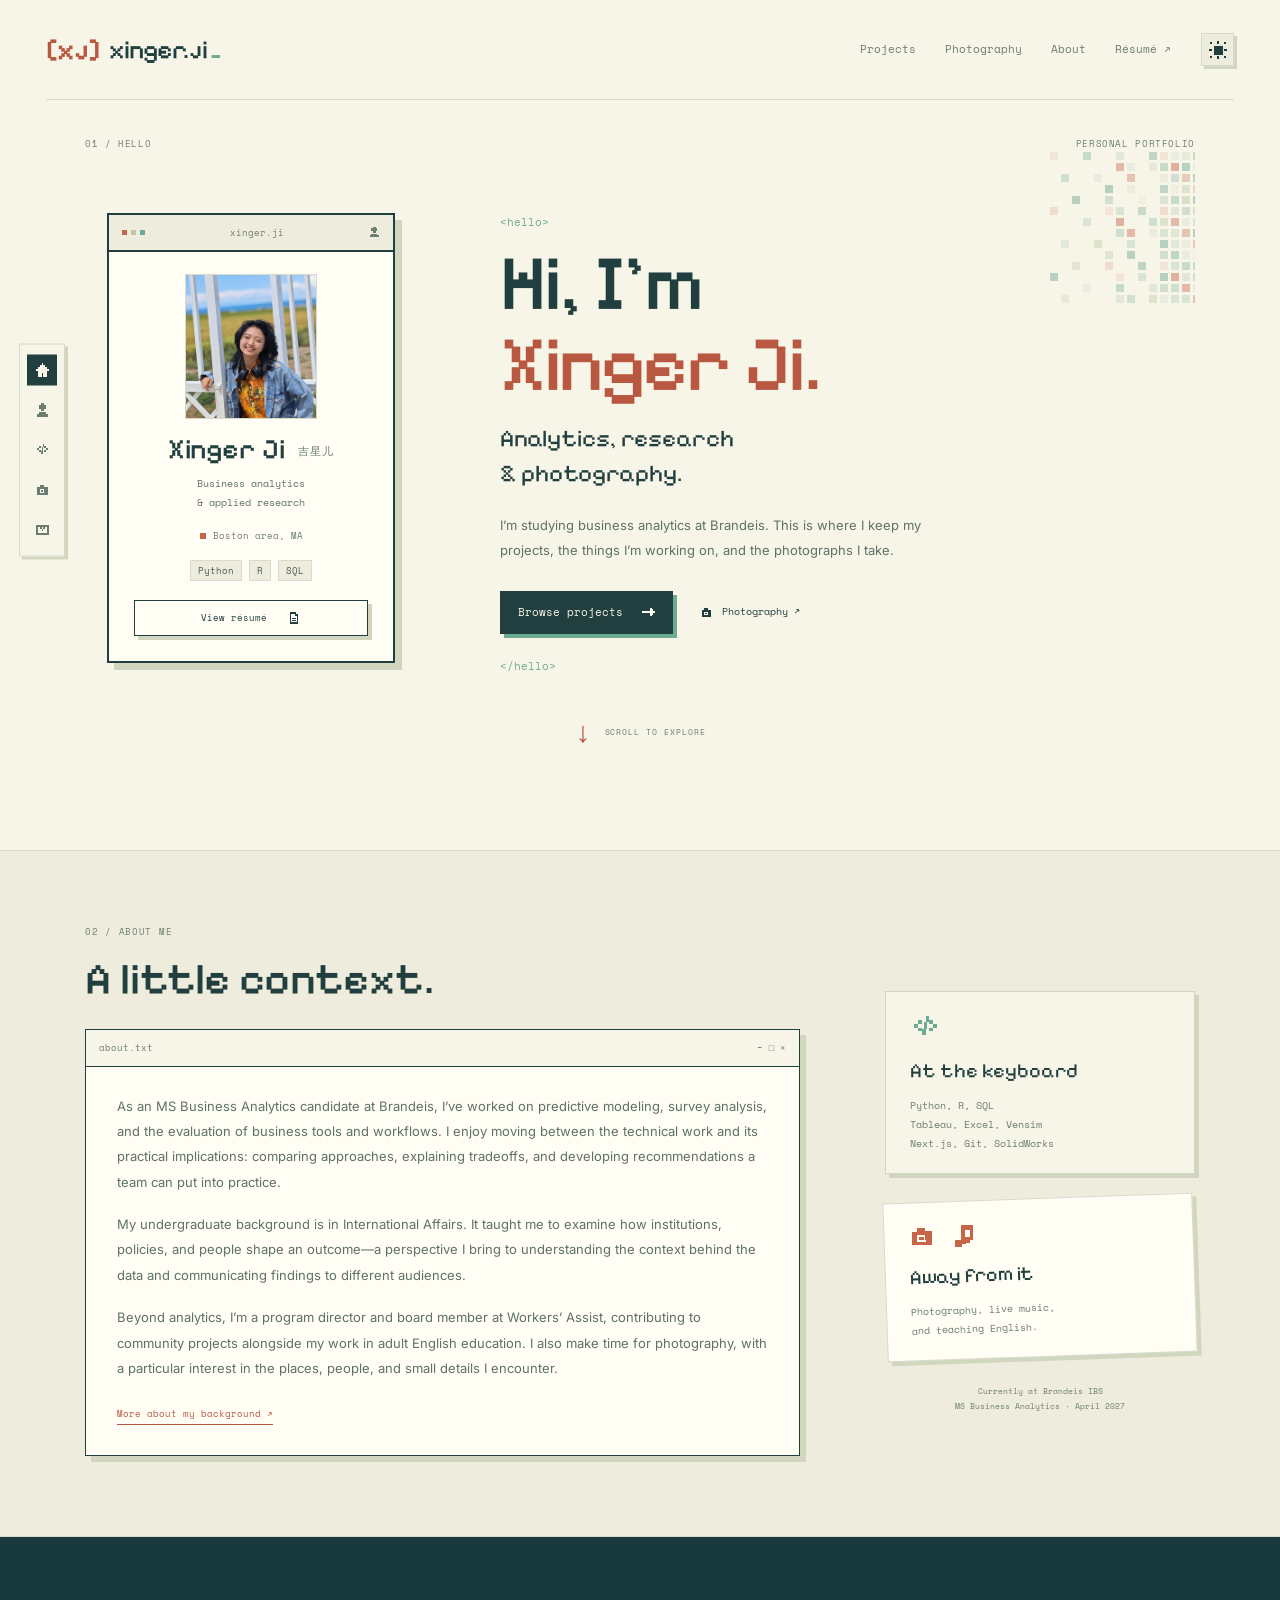
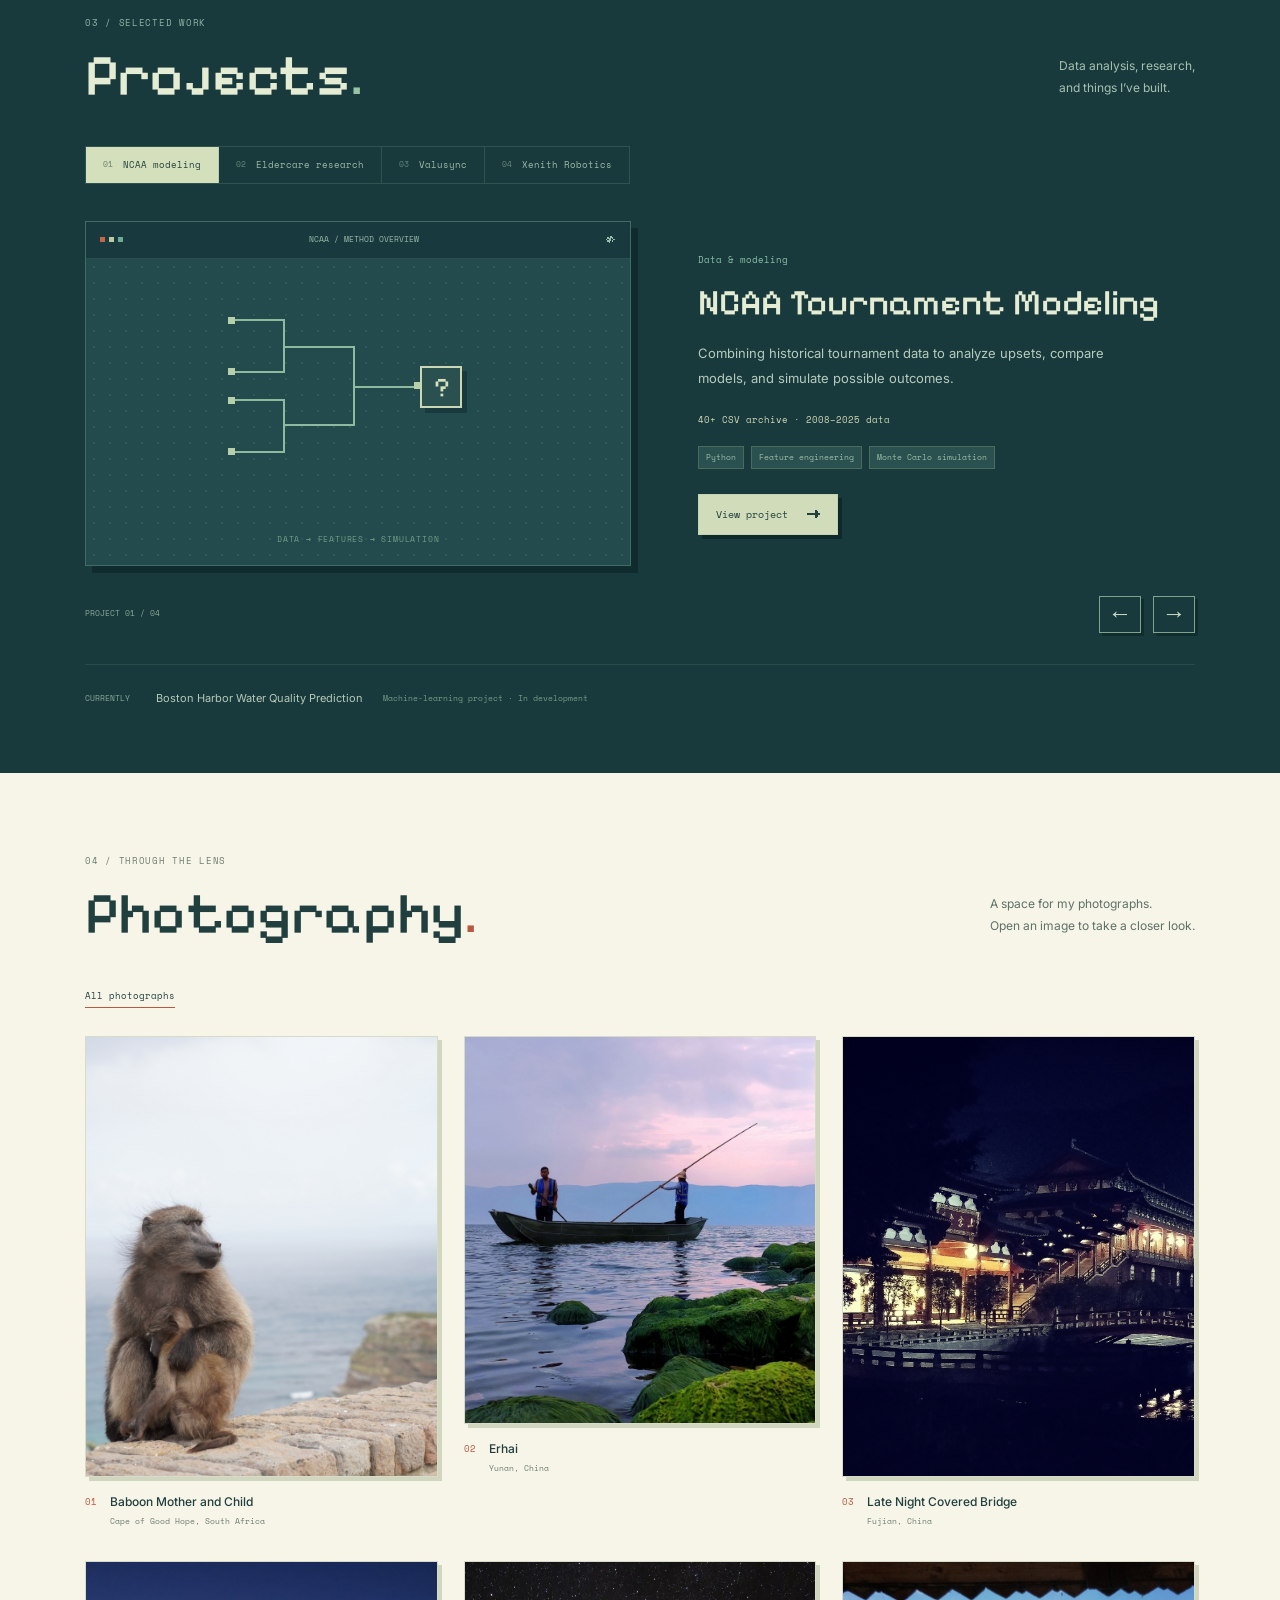
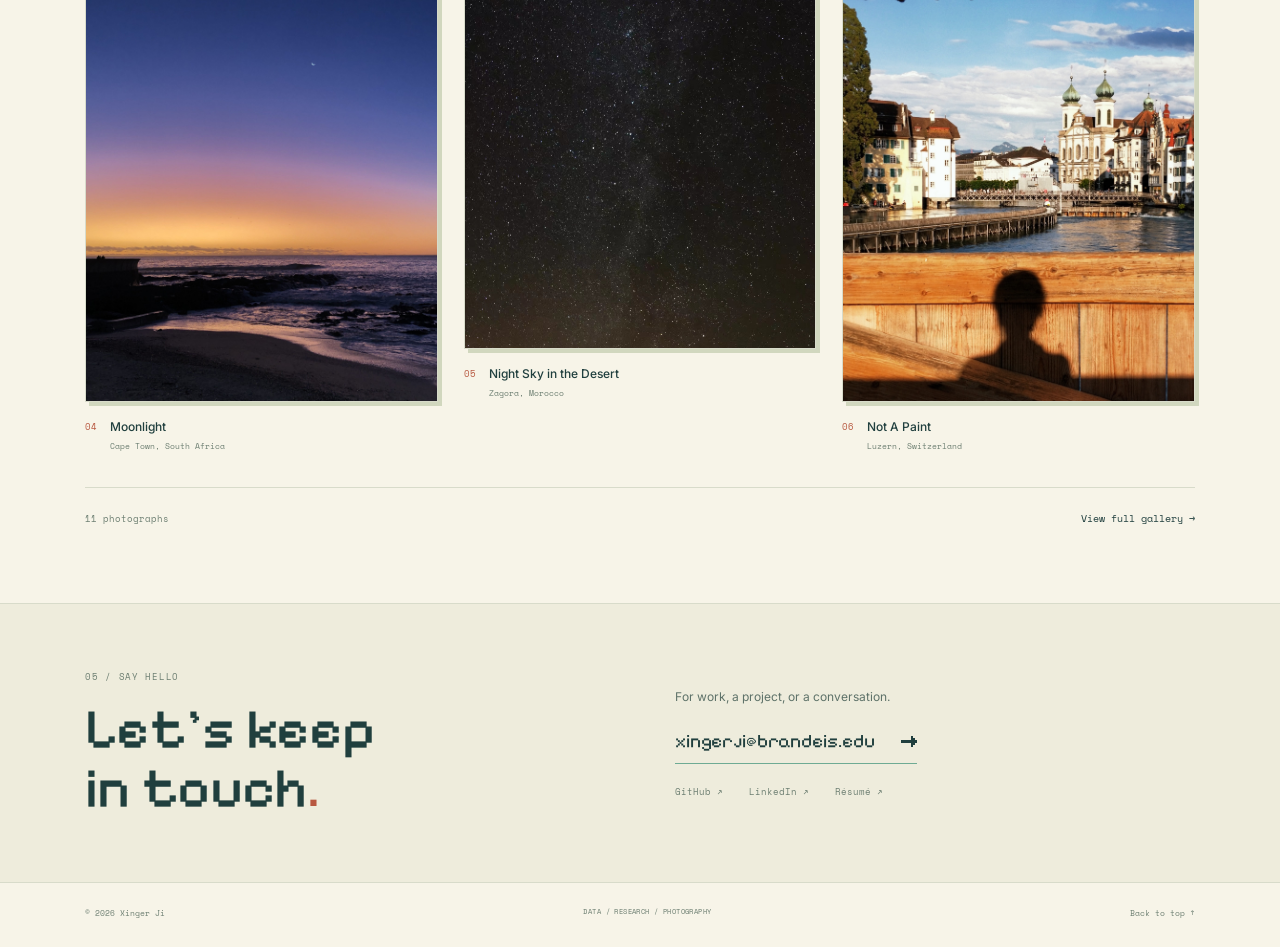
==== commit b3d95e81: "Update index.html" ====
--- a/index.html
+++ b/index.html
@@ -1,2 +1,2 @@
 <!doctype html>
-<html lang="en"><head><meta charset="utf-8"><meta name="viewport" content="width=device-width,initial-scale=1"><meta name="theme-color" content="#f7f4e8"><title>Xinger Ji | Projects & Photography</title><meta name="description" content="The personal portfolio of Xinger Ji: analytics projects, applied research, product work, and photography."><link rel="icon" href="./assets/favicon.svg"><link rel="stylesheet" href="./assets/style.css"><script src="./assets/theme.js"></script><script defer src="./assets/portfolio.js"></script></head><body><a class="skip" href="#main">Skip to content</a><header class="topbar"><a class="wordmark" href="./"><span class="wordmark-symbol" aria-hidden="true">[xj]</span> xinger.ji<span class="wordmark-cursor" aria-hidden="true">_</span></a><nav aria-label="Main navigation"><a href="#projects">Projects</a><a href="#photography">Photography</a><a href="#about">About</a><a href="./resume.html">Résumé ↗</a></nav><button class="theme-toggle" aria-label="Switch to dusk theme" title="Dusk theme"><svg viewBox="0 0 16 16" class="pixel-icon " aria-hidden="true" shape-rendering="crispEdges"><path fill="currentColor" fill-rule="evenodd" d="M7 0H9V3H7ZM7 13H9V16H7ZM0 7H3V9H0ZM13 7H16V9H13ZM4 4H12V12H4ZM1 1H3V3H1ZM13 1H15V3H13ZM1 13H3V15H1ZM13 13H15V15H13Z"></path></svg></button></header><nav class="section-rail" aria-label="Section navigation"><a href="#home" class="active" aria-current="location" aria-label="Hello" title="Hello"><svg viewBox="0 0 16 16" class="pixel-icon " aria-hidden="true" shape-rendering="crispEdges"><path fill="currentColor" fill-rule="evenodd" d="M7 1H9V3H11V5H13V7H15V9H13V15H9V11H7V15H3V9H1V7H3V5H5V3H7Z"></path></svg><span class="rail-tooltip">01 / Hello</span></a><a href="#about" class="" aria-label="About" title="About"><svg viewBox="0 0 16 16" class="pixel-icon " aria-hidden="true" shape-rendering="crispEdges"><path fill="currentColor" fill-rule="evenodd" d="M6 1H10V3H12V7H10V9H6V7H4V3H6ZM4 10H12V12H14V15H2V12H4Z"></path></svg><span class="rail-tooltip">02 / About</span></a><a href="#projects" class="" aria-label="Projects" title="Projects"><svg viewBox="0 0 16 16" class="pixel-icon " aria-hidden="true" shape-rendering="crispEdges"><path fill="currentColor" fill-rule="evenodd" d="M4 4H6V6H4V8H2V6H4ZM4 8H6V10H4ZM12 4H10V6H12V8H14V6H12ZM12 8H10V10H12ZM8 2H10V5H9V9H8V12H6V9H7V5H8Z"></path></svg><span class="rail-tooltip">03 / Projects</span></a><a href="#photography" class="" aria-label="Photography" title="Photography"><svg viewBox="0 0 16 16" class="pixel-icon " aria-hidden="true" shape-rendering="crispEdges"><path fill="currentColor" fill-rule="evenodd" d="M2 5H5V3H10V5H14V13H2ZM5 7V11H10V7ZM6 8H9V10H6Z"></path></svg><span class="rail-tooltip">04 / Photography</span></a><a href="#contact" class="" aria-label="Contact" title="Contact"><svg viewBox="0 0 16 16" class="pixel-icon " aria-hidden="true" shape-rendering="crispEdges"><path fill="currentColor" fill-rule="evenodd" d="M1 3H15V13H1ZM3 5V11H13V5H11V7H9V9H7V7H5V5ZM7 5H9V7H7Z"></path></svg><span class="rail-tooltip">05 / Contact</span></a></nav><main id="main"><section class="intro-section section-shell" id="home"><div class="pixel-mosaic " aria-hidden="true"><i style="opacity:0.18;background:var(--coral)"></i><i style="opacity:0;background:var(--mint)"></i><i style="opacity:0;background:var(--mint)"></i><i style="opacity:0.62;background:var(--mint)"></i><i style="opacity:0;background:var(--sage)"></i><i style="opacity:0;background:var(--coral)"></i><i style="opacity:0.29;background:var(--mint)"></i><i style="opacity:0;background:var(--mint)"></i><i style="opacity:0;background:var(--sage)"></i><i style="opacity:0.73;background:var(--mint)"></i><i style="opacity:0.18;background:var(--coral)"></i><i style="opacity:0.18;background:var(--mint)"></i><i style="opacity:0.4;background:var(--sage)"></i><i style="opacity:0.62;background:var(--mint)"></i><i style="opacity:0.62;background:var(--mint)"></i><i style="opacity:0.8400000000000001;background:var(--coral)"></i><i style="opacity:0.29;background:var(--sage)"></i><i style="opacity:0.29;background:var(--mint)"></i><i style="opacity:0;background:var(--mint)"></i><i style="opacity:0;background:var(--coral)"></i><i style="opacity:0;background:var(--mint)"></i><i style="opacity:0;background:var(--mint)"></i><i style="opacity:0;background:var(--mint)"></i><i style="opacity:0;background:var(--sage)"></i><i style="opacity:0.73;background:var(--coral)"></i><i style="opacity:0.18;background:var(--mint)"></i><i style="opacity:0;background:var(--mint)"></i><i style="opacity:0.4;background:var(--sage)"></i><i style="opacity:0.62;background:var(--mint)"></i><i style="opacity:0.8400000000000001;background:var(--coral)"></i><i style="opacity:0.8400000000000001;background:var(--mint)"></i><i style="opacity:0.29;background:var(--sage)"></i><i style="opacity:0.29;background:var(--mint)"></i><i style="opacity:0.51;background:var(--mint)"></i><i style="opacity:0.73;background:var(--coral)"></i><i style="opacity:0.73;background:var(--sage)"></i><i style="opacity:0;background:var(--mint)"></i><i style="opacity:0.51;background:var(--mint)"></i><i style="opacity:0;background:var(--coral)"></i><i style="opacity:0;background:var(--mint)"></i><i style="opacity:0.18;background:var(--mint)"></i><i style="opacity:0;background:var(--mint)"></i><i style="opacity:0;background:var(--sage)"></i><i style="opacity:0.62;background:var(--coral)"></i><i style="opacity:0;background:var(--mint)"></i><i style="opacity:0;background:var(--mint)"></i><i style="opacity:0.29;background:var(--sage)"></i><i style="opacity:0.51;background:var(--mint)"></i><i style="opacity:0.51;background:var(--coral)"></i><i style="opacity:0.73;background:var(--mint)"></i><i style="opacity:0.18;background:var(--sage)"></i><i style="opacity:0.18;background:var(--mint)"></i><i style="opacity:0.4;background:var(--mint)"></i><i style="opacity:0.62;background:var(--coral)"></i><i style="opacity:0;background:var(--mint)"></i><i style="opacity:0;background:var(--mint)"></i><i style="opacity:0;background:var(--mint)"></i><i style="opacity:0;background:var(--coral)"></i><i style="opacity:0;background:var(--mint)"></i><i style="opacity:0.8400000000000001;background:var(--mint)"></i><i style="opacity:0;background:var(--mint)"></i><i style="opacity:0.29;background:var(--sage)"></i><i style="opacity:0;background:var(--coral)"></i><i style="opacity:0;background:var(--mint)"></i><i style="opacity:0.73;background:var(--mint)"></i><i style="opacity:0.18;background:var(--sage)"></i><i style="opacity:0.4;background:var(--mint)"></i><i style="opacity:0.4;background:var(--coral)"></i><i style="opacity:0.62;background:var(--mint)"></i><i style="opacity:0.62;background:var(--sage)"></i><i style="opacity:0.8400000000000001;background:var(--mint)"></i><i style="opacity:0.29;background:var(--mint)"></i><i style="opacity:0;background:var(--sage)"></i><i style="opacity:0;background:var(--mint)"></i><i style="opacity:0.8400000000000001;background:var(--mint)"></i><i style="opacity:0;background:var(--mint)"></i><i style="opacity:0;background:var(--coral)"></i><i style="opacity:0.51;background:var(--mint)"></i><i style="opacity:0;background:var(--mint)"></i><i style="opacity:0;background:var(--mint)"></i><i style="opacity:0.18;background:var(--sage)"></i><i style="opacity:0;background:var(--coral)"></i><i style="opacity:0.4;background:var(--mint)"></i><i style="opacity:0.62;background:var(--mint)"></i><i style="opacity:0.8400000000000001;background:var(--sage)"></i><i style="opacity:0.8400000000000001;background:var(--mint)"></i><i style="opacity:0.29;background:var(--coral)"></i><i style="opacity:0.51;background:var(--mint)"></i><i style="opacity:0.51;background:var(--sage)"></i><i style="opacity:0.73;background:var(--mint)"></i><i style="opacity:0.29;background:var(--coral)"></i><i style="opacity:0;background:var(--sage)"></i><i style="opacity:0;background:var(--mint)"></i><i style="opacity:0;background:var(--mint)"></i><i style="opacity:0;background:var(--mint)"></i><i style="opacity:0.18;background:var(--coral)"></i><i style="opacity:0.4;background:var(--mint)"></i><i style="opacity:0;background:var(--mint)"></i><i style="opacity:0.62;background:var(--mint)"></i><i style="opacity:0;background:var(--sage)"></i><i style="opacity:0.29;background:var(--coral)"></i><i style="opacity:0.29;background:var(--mint)"></i><i style="opacity:0.51;background:var(--mint)"></i><i style="opacity:0.73;background:var(--sage)"></i><i style="opacity:0.73;background:var(--mint)"></i><i style="opacity:0.18;background:var(--coral)"></i><i style="opacity:0.18;background:var(--mint)"></i><i style="opacity:0.4;background:var(--sage)"></i><i style="opacity:0;background:var(--mint)"></i><i style="opacity:0;background:var(--coral)"></i><i style="opacity:0;background:var(--sage)"></i><i style="opacity:0.4;background:var(--mint)"></i><i style="opacity:0;background:var(--mint)"></i><i style="opacity:0;background:var(--mint)"></i><i style="opacity:0.8400000000000001;background:var(--coral)"></i><i style="opacity:0;background:var(--mint)"></i><i style="opacity:0;background:var(--mint)"></i><i style="opacity:0.51;background:var(--mint)"></i><i style="opacity:0.73;background:var(--sage)"></i><i style="opacity:0.73;background:var(--coral)"></i><i style="opacity:0.18;background:var(--mint)"></i><i style="opacity:0.4;background:var(--mint)"></i><i style="opacity:0.4;background:var(--sage)"></i><i style="opacity:0.62;background:var(--mint)"></i><i style="opacity:0.8400000000000001;background:var(--coral)"></i><i style="opacity:0.8400000000000001;background:var(--mint)"></i><i style="opacity:0;background:var(--mint)"></i><i style="opacity:0;background:var(--mint)"></i><i style="opacity:0;background:var(--coral)"></i><i style="opacity:0;background:var(--sage)"></i><i style="opacity:0;background:var(--mint)"></i><i style="opacity:0;background:var(--mint)"></i><i style="opacity:0.51;background:var(--mint)"></i><i style="opacity:0.73;background:var(--coral)"></i><i style="opacity:0;background:var(--mint)"></i><i style="opacity:0.18;background:var(--mint)"></i><i style="opacity:0.4;background:var(--mint)"></i><i style="opacity:0.62;background:var(--sage)"></i><i style="opacity:0.62;background:var(--coral)"></i><i style="opacity:0.8400000000000001;background:var(--mint)"></i><i style="opacity:0.29;background:var(--mint)"></i><i style="opacity:0.29;background:var(--sage)"></i><i style="opacity:0.51;background:var(--mint)"></i><i style="opacity:0.51;background:var(--coral)"></i><i style="opacity:0;background:var(--sage)"></i><i style="opacity:0.29;background:var(--mint)"></i><i style="opacity:0;background:var(--mint)"></i><i style="opacity:0;background:var(--coral)"></i><i style="opacity:0.73;background:var(--sage)"></i><i style="opacity:0;background:var(--mint)"></i><i style="opacity:0;background:var(--mint)"></i><i style="opacity:0.4;background:var(--mint)"></i><i style="opacity:0;background:var(--coral)"></i><i style="opacity:0;background:var(--mint)"></i><i style="opacity:0.8400000000000001;background:var(--mint)"></i><i style="opacity:0.29;background:var(--mint)"></i><i style="opacity:0.29;background:var(--sage)"></i><i style="opacity:0.51;background:var(--coral)"></i><i style="opacity:0.73;background:var(--mint)"></i><i style="opacity:0.73;background:var(--mint)"></i><i style="opacity:0.18;background:var(--sage)"></i><i style="opacity:0.4;background:var(--mint)"></i><i style="opacity:0;background:var(--mint)"></i><i style="opacity:0;background:var(--sage)"></i><i style="opacity:0;background:var(--mint)"></i><i style="opacity:0;background:var(--mint)"></i><i style="opacity:0;background:var(--coral)"></i><i style="opacity:0.62;background:var(--sage)"></i><i style="opacity:0;background:var(--mint)"></i><i style="opacity:0.8400000000000001;background:var(--mint)"></i><i style="opacity:0;background:var(--mint)"></i><i style="opacity:0;background:var(--coral)"></i><i style="opacity:0.51;background:var(--mint)"></i><i style="opacity:0.73;background:var(--mint)"></i><i style="opacity:0.18;background:var(--mint)"></i><i style="opacity:0.18;background:var(--sage)"></i><i style="opacity:0.4;background:var(--coral)"></i><i style="opacity:0.4;background:var(--mint)"></i><i style="opacity:0.62;background:var(--mint)"></i><i style="opacity:0.8400000000000001;background:var(--sage)"></i><i style="opacity:0;background:var(--coral)"></i><i style="opacity:0;background:var(--mint)"></i><i style="opacity:0.62;background:var(--sage)"></i><i style="opacity:0;background:var(--mint)"></i><i style="opacity:0;background:var(--mint)"></i><i style="opacity:0.29;background:var(--coral)"></i><i style="opacity:0;background:var(--sage)"></i><i style="opacity:0;background:var(--mint)"></i><i style="opacity:0.73;background:var(--mint)"></i><i style="opacity:0;background:var(--mint)"></i><i style="opacity:0.18;background:var(--coral)"></i><i style="opacity:0.4;background:var(--mint)"></i><i style="opacity:0.62;background:var(--mint)"></i><i style="opacity:0.62;background:var(--mint)"></i><i style="opacity:0.8400000000000001;background:var(--sage)"></i><i style="opacity:0.29;background:var(--coral)"></i><i style="opacity:0.29;background:var(--mint)"></i><i style="opacity:0.51;background:var(--mint)"></i><i style="opacity:0.8400000000000001;background:var(--mint)"></i><i style="opacity:0;background:var(--coral)"></i><i style="opacity:0;background:var(--mint)"></i><i style="opacity:0;background:var(--sage)"></i><i style="opacity:0;background:var(--mint)"></i><i style="opacity:0;background:var(--mint)"></i><i style="opacity:0.18;background:var(--coral)"></i><i style="opacity:0;background:var(--sage)"></i><i style="opacity:0.4;background:var(--mint)"></i><i style="opacity:0;background:var(--mint)"></i><i style="opacity:0.8400000000000001;background:var(--mint)"></i><i style="opacity:0.8400000000000001;background:var(--coral)"></i><i style="opacity:0.29;background:var(--mint)"></i><i style="opacity:0.51;background:var(--mint)"></i><i style="opacity:0.51;background:var(--mint)"></i><i style="opacity:0.73;background:var(--sage)"></i><i style="opacity:0.73;background:var(--coral)"></i><i style="opacity:0.18;background:var(--mint)"></i><i style="opacity:0;background:var(--sage)"></i><i style="opacity:0;background:var(--mint)"></i><i style="opacity:0;background:var(--coral)"></i><i style="opacity:0.18;background:var(--mint)"></i><i style="opacity:0;background:var(--sage)"></i><i style="opacity:0;background:var(--mint)"></i><i style="opacity:0.62;background:var(--mint)"></i><i style="opacity:0;background:var(--coral)"></i><i style="opacity:0;background:var(--sage)"></i><i style="opacity:0.29;background:var(--mint)"></i><i style="opacity:0.51;background:var(--mint)"></i><i style="opacity:0.51;background:var(--mint)"></i><i style="opacity:0.73;background:var(--coral)"></i><i style="opacity:0.18;background:var(--mint)"></i><i style="opacity:0.18;background:var(--mint)"></i><i style="opacity:0.4;background:var(--mint)"></i><i style="opacity:0.62;background:var(--sage)"></i><i style="opacity:0.62;background:var(--coral)"></i><i style="opacity:0;background:var(--mint)"></i><i style="opacity:0.4;background:var(--sage)"></i><i style="opacity:0;background:var(--mint)"></i><i style="opacity:0;background:var(--coral)"></i><i style="opacity:0;background:var(--mint)"></i><i style="opacity:0;background:var(--sage)"></i><i style="opacity:0.29;background:var(--mint)"></i><i style="opacity:0.51;background:var(--mint)"></i><i style="opacity:0;background:var(--coral)"></i><i style="opacity:0.73;background:var(--sage)"></i><i style="opacity:0.18;background:var(--mint)"></i><i style="opacity:0.4;background:var(--mint)"></i><i style="opacity:0.4;background:var(--mint)"></i><i style="opacity:0.62;background:var(--coral)"></i><i style="opacity:0.8400000000000001;background:var(--mint)"></i><i style="opacity:0.8400000000000001;background:var(--mint)"></i><i style="opacity:0.29;background:var(--mint)"></i><i style="opacity:0.29;background:var(--sage)"></i></div><div class="section-marker"><span>01 / HELLO</span><span>PERSONAL PORTFOLIO</span></div><div class="intro-layout"><aside class="identity-card" aria-label="Profile"><div class="window-bar"><span class="window-dots" aria-hidden="true"><i></i><i></i><i></i></span><span>xinger.ji</span><svg viewBox="0 0 16 16" class="pixel-icon " aria-hidden="true" shape-rendering="crispEdges"><path fill="currentColor" fill-rule="evenodd" d="M6 1H10V3H12V7H10V9H6V7H4V3H6ZM4 10H12V12H14V15H2V12H4Z"></path></svg></div><div class="portrait-area"><div class="portrait-frame "><div class="portrait-placeholder"><span class="portrait-initials" aria-hidden="true">XJ</span><span>Portrait</span></div></div></div><h2>Xinger Ji <span lang="zh">吉星儿</span></h2><p>Business analytics<br/>&amp; applied research</p><div class="identity-location"><span class="small-pixel"></span> Boston area, MA</div><div class="identity-tools"><span>Python</span><span>R</span><span>SQL</span></div><a class="pixel-button resume-button" href="./resume.html">View résumé <svg viewBox="0 0 16 16" class="pixel-icon " aria-hidden="true" shape-rendering="crispEdges"><path fill="currentColor" fill-rule="evenodd" d="M3 1H10V3H13V15H3ZM5 3V13H11V6H9V3ZM6 8H10V9H6ZM6 10H10V11H6Z"></path></svg></a></aside><div class="intro-copy"><span class="code-label">&lt;hello&gt;</span><h1>Hi, I’m<br/><span>Xinger Ji.</span></h1><p class="intro-role">Analytics, research<br/>&amp; photography.</p><p class="intro-description">I’m studying business analytics at Brandeis. This is where I keep my projects, the things I’m working on, and the photographs I take.</p><div class="intro-actions"><a class="pixel-button primary" href="#projects">Browse projects <svg viewBox="0 0 16 16" class="pixel-icon " aria-hidden="true" shape-rendering="crispEdges"><path fill="currentColor" fill-rule="evenodd" d="M1 7H10V3H12V5H14V7H16V9H14V11H12V13H10V9H1Z"></path></svg></a><a class="plain-link" href="#photography"><svg viewBox="0 0 16 16" class="pixel-icon " aria-hidden="true" shape-rendering="crispEdges"><path fill="currentColor" fill-rule="evenodd" d="M2 5H5V3H10V5H14V13H2ZM5 7V11H10V7ZM6 8H9V10H6Z"></path></svg> Photography ↗</a></div><span class="code-label closing">&lt;/hello&gt;</span></div></div><a class="scroll-note" href="#about"><span class="pixel-scroll" aria-hidden="true">↓</span> SCROLL TO EXPLORE</a></section><section class="about-section" id="about"><div class="section-shell about-layout"><div class="about-copy"><span class="section-kicker">02 / ABOUT ME</span><h2>A little context.</h2><div class="about-window"><div class="window-bar"><span>about.txt</span><span aria-hidden="true">− □ ×</span></div><div class="window-content"><p>I came to analytics through <strong>international affairs</strong>. My work has taken me from research on elderly-employment policy to community care planning and a robotics startup.</p><p>I like the part where an unfamiliar subject starts to make sense: organizing the evidence, working through the data, and figuring out what someone can do with the results.</p><p>Outside that work, I teach practical English to Chinese immigrant adults at Workers’ Assist, sing in a band, and make time for photography.</p><a class="inline-link" href="https://www.linkedin.com/in/xinger-ji-354817263/" target="_blank" rel="noopener noreferrer">More about my background ↗</a></div></div></div><div class="about-shelf"><div class="shelf-tile"><svg viewBox="0 0 16 16" class="pixel-icon " aria-hidden="true" shape-rendering="crispEdges"><path fill="currentColor" fill-rule="evenodd" d="M4 4H6V6H4V8H2V6H4ZM4 8H6V10H4ZM12 4H10V6H12V8H14V6H12ZM12 8H10V10H12ZM8 2H10V5H9V9H8V12H6V9H7V5H8Z"></path></svg><span>At the keyboard</span><p>Python, R, SQL<br/>Tableau, Excel, Vensim<br/>Next.js, Git, SolidWorks</p></div><div class="shelf-tile personal-tile"><div class="pixel-pair"><svg viewBox="0 0 16 16" class="pixel-icon " aria-hidden="true" shape-rendering="crispEdges"><path fill="currentColor" fill-rule="evenodd" d="M2 5H5V3H10V5H14V13H2ZM5 7V11H10V7ZM6 8H9V10H6Z"></path></svg><svg viewBox="0 0 16 16" class="pixel-icon " aria-hidden="true" shape-rendering="crispEdges"><path fill="currentColor" fill-rule="evenodd" d="M7 2H14V11H12V13H9V9H12V5H9V13H7V15H3V11H7Z"></path></svg></div><span>Away from it</span><p>Photography, live music,<br/>and teaching English.</p></div><p class="about-study">Currently at Brandeis IBS<br/>MS Business Analytics · April 2027</p></div></div></section><section class="projects-section" id="projects"><div class="section-shell"><div class="section-heading"><div><span class="section-kicker">03 / SELECTED WORK</span><h2>Projects<span class="pixel-period">.</span></h2></div><p>Data analysis, research,<br/>and things I’ve built.</p></div><div id="project-deck"><div class="project-selector" role="group" aria-label="Choose a project"><button aria-pressed="true" class="active"><span>01</span>NCAA modeling</button><button aria-pressed="false" class=""><span>02</span>Eldercare research</button><button aria-pressed="false" class=""><span>03</span>Valusync</button><button aria-pressed="false" class=""><span>04</span>Xenith Robotics</button></div><div class="project-showcase"><div class="project-window"><div class="window-bar"><span class="window-dots" aria-hidden="true"><i></i><i></i><i></i></span><span>NCAA / METHOD OVERVIEW</span><svg viewBox="0 0 16 16" class="pixel-icon " aria-hidden="true" shape-rendering="crispEdges"><path fill="currentColor" fill-rule="evenodd" d="M4 4H6V6H4V8H2V6H4ZM4 8H6V10H4ZM12 4H10V6H12V8H14V6H12ZM12 8H10V10H12ZM8 2H10V5H9V9H8V12H6V9H7V5H8Z"></path></svg></div><div class="project-visual visual-ncaa" aria-hidden="true"><div class="bracket-grid"><i></i><i></i><i></i><i></i><i></i><i></i><i></i></div><div class="visual-caption">DATA → FEATURES → SIMULATION</div></div></div><div class="project-info"><p class="project-kind">Data &amp; modeling</p><h3>NCAA Tournament Modeling</h3><p class="project-description">Combining historical tournament data to analyze upsets, compare models, and simulate possible outcomes.</p><p class="project-scope">40+ CSV archive · 2008–2025 data</p><ul class="tags" aria-label="Methods and tools"><li>Python</li><li>Feature engineering</li><li>Monte Carlo simulation</li></ul><a class="pixel-button" href="./projects/ncaa.html">View project <svg viewBox="0 0 16 16" class="pixel-icon " aria-hidden="true" shape-rendering="crispEdges"><path fill="currentColor" fill-rule="evenodd" d="M1 7H10V3H12V5H14V7H16V9H14V11H12V13H10V9H1Z"></path></svg></a></div></div><div class="project-controls"><span role="status">PROJECT 01 / 04</span><div><button aria-label="Previous project">←</button><button aria-label="Next project">→</button></div></div><div class="currently"><span class="current-label">CURRENTLY</span><p><strong>Boston Harbor Water Quality Prediction</strong><span>Machine-learning project · In development</span></p></div></div></div></section><section class="photography-section section-shell" id="photography"><div class="section-heading"><div><span class="section-kicker">04 / THROUGH THE LENS</span><h2>Photography<span class="pixel-period">.</span></h2></div><p>A space for my photographs.<br/>Open an image to take a closer look.</p></div><div class="gallery gallery-preview" data-gallery="" data-preview="true"><div class="gallery-toolbar"><div class="gallery-categories" role="group" aria-label="Filter photographs"><button class="active" aria-pressed="true">All photographs</button></div></div><div class="gallery-empty"><div class="empty-film" aria-hidden="true"><svg viewBox="0 0 16 16" class="pixel-icon " aria-hidden="true" shape-rendering="crispEdges"><path fill="currentColor" fill-rule="evenodd" d="M2 5H5V3H10V5H14V13H2ZM5 7V11H10V7ZM6 8H9V10H6Z"></path></svg><span>NO. 001</span></div><div><h3>The gallery starts here.</h3><p>Photographs will appear here as I add them.</p></div></div></div></section><section class="contact-section" id="contact"><div class="section-shell contact-layout"><div><span class="section-kicker">05 / SAY HELLO</span><h2>Let’s keep<br/>in touch<span class="pixel-period">.</span></h2></div><div class="contact-copy"><p>For work, a project, or a conversation.</p><a class="contact-email" href="mailto:xingerji@brandeis.edu">xingerji@brandeis.edu <svg viewBox="0 0 16 16" class="pixel-icon " aria-hidden="true" shape-rendering="crispEdges"><path fill="currentColor" fill-rule="evenodd" d="M1 7H10V3H12V5H14V7H16V9H14V11H12V13H10V9H1Z"></path></svg></a><div class="contact-social"><a href="https://github.com/Xinger-Ji" target="_blank" rel="noopener noreferrer">GitHub ↗</a><a href="https://www.linkedin.com/in/xinger-ji-354817263/" target="_blank" rel="noopener noreferrer">LinkedIn ↗</a><a href="./resume.html">Résumé ↗</a></div></div></div></section></main><footer class="site-footer section-shell"><span>© 2026 Xinger Ji</span><span class="footer-note">DATA / RESEARCH / PHOTOGRAPHY</span><a href="#home">Back to top ↑</a></footer><template data-project="0"><div class="project-selector" role="group" aria-label="Choose a project"><button aria-pressed="true" class="active"><span>01</span>NCAA modeling</button><button aria-pressed="false" class=""><span>02</span>Eldercare research</button><button aria-pressed="false" class=""><span>03</span>Valusync</button><button aria-pressed="false" class=""><span>04</span>Xenith Robotics</button></div><div class="project-showcase"><div class="project-window"><div class="window-bar"><span class="window-dots" aria-hidden="true"><i></i><i></i><i></i></span><span>NCAA / METHOD OVERVIEW</span><svg viewBox="0 0 16 16" class="pixel-icon " aria-hidden="true" shape-rendering="crispEdges"><path fill="currentColor" fill-rule="evenodd" d="M4 4H6V6H4V8H2V6H4ZM4 8H6V10H4ZM12 4H10V6H12V8H14V6H12ZM12 8H10V10H12ZM8 2H10V5H9V9H8V12H6V9H7V5H8Z"></path></svg></div><div class="project-visual visual-ncaa" aria-hidden="true"><div class="bracket-grid"><i></i><i></i><i></i><i></i><i></i><i></i><i></i></div><div class="visual-caption">DATA → FEATURES → SIMULATION</div></div></div><div class="project-info"><p class="project-kind">Data &amp; modeling</p><h3>NCAA Tournament Modeling</h3><p class="project-description">Combining historical tournament data to analyze upsets, compare models, and simulate possible outcomes.</p><p class="project-scope">40+ CSV archive · 2008–2025 data</p><ul class="tags" aria-label="Methods and tools"><li>Python</li><li>Feature engineering</li><li>Monte Carlo simulation</li></ul><a class="pixel-button" href="./projects/ncaa.html">View project <svg viewBox="0 0 16 16" class="pixel-icon " aria-hidden="true" shape-rendering="crispEdges"><path fill="currentColor" fill-rule="evenodd" d="M1 7H10V3H12V5H14V7H16V9H14V11H12V13H10V9H1Z"></path></svg></a></div></div><div class="project-controls"><span role="status">PROJECT 01 / 04</span><div><button aria-label="Previous project">←</button><button aria-label="Next project">→</button></div></div><div class="currently"><span class="current-label">CURRENTLY</span><p><strong>Boston Harbor Water Quality Prediction</strong><span>Machine-learning project · In development</span></p></div></template><template data-project="1"><div class="project-selector" role="group" aria-label="Choose a project"><button aria-pressed="false" class=""><span>01</span>NCAA modeling</button><button aria-pressed="true" class="active"><span>02</span>Eldercare research</button><button aria-pressed="false" class=""><span>03</span>Valusync</button><button aria-pressed="false" class=""><span>04</span>Xenith Robotics</button></div><div class="project-showcase"><div class="project-window"><div class="window-bar"><span class="window-dots" aria-hidden="true"><i></i><i></i><i></i></span><span>COMMUNITY / SURVEY ANALYSIS</span><svg viewBox="0 0 16 16" class="pixel-icon " aria-hidden="true" shape-rendering="crispEdges"><path fill="currentColor" fill-rule="evenodd" d="M4 4H6V6H4V8H2V6H4ZM4 8H6V10H4ZM12 4H10V6H12V8H14V6H12ZM12 8H10V10H12ZM8 2H10V5H9V9H8V12H6V9H7V5H8Z"></path></svg></div><div class="project-visual visual-eldercare" aria-hidden="true"><div class="pixel-survey"><span>COMMUNITY SURVEY</span><b>2,632</b><small>records analyzed</small><div class="survey-lines"><i></i><i></i><i></i><i></i></div></div></div></div><div class="project-info"><p class="project-kind">Applied research</p><h3>Eldercare Survey Analysis</h3><p class="project-description">Using community survey records to identify care needs and translate demand patterns into service proposals.</p><p class="project-scope">2,632 survey records · 12 technical proposals</p><ul class="tags" aria-label="Methods and tools"><li>Survey analysis</li><li>Segmentation</li><li>Service planning</li></ul><a class="pixel-button" href="./projects/eldercare.html">View project <svg viewBox="0 0 16 16" class="pixel-icon " aria-hidden="true" shape-rendering="crispEdges"><path fill="currentColor" fill-rule="evenodd" d="M1 7H10V3H12V5H14V7H16V9H14V11H12V13H10V9H1Z"></path></svg></a></div></div><div class="project-controls"><span role="status">PROJECT 02 / 04</span><div><button aria-label="Previous project">←</button><button aria-label="Next project">→</button></div></div><div class="currently"><span class="current-label">CURRENTLY</span><p><strong>Boston Harbor Water Quality Prediction</strong><span>Machine-learning project · In development</span></p></div></template><template data-project="2"><div class="project-selector" role="group" aria-label="Choose a project"><button aria-pressed="false" class=""><span>01</span>NCAA modeling</button><button aria-pressed="false" class=""><span>02</span>Eldercare research</button><button aria-pressed="true" class="active"><span>03</span>Valusync</button><button aria-pressed="false" class=""><span>04</span>Xenith Robotics</button></div><div class="project-showcase"><div class="project-window"><div class="window-bar"><span class="window-dots" aria-hidden="true"><i></i><i></i><i></i></span><span>VALUSYNC / WORKFLOW</span><svg viewBox="0 0 16 16" class="pixel-icon " aria-hidden="true" shape-rendering="crispEdges"><path fill="currentColor" fill-rule="evenodd" d="M4 4H6V6H4V8H2V6H4ZM4 8H6V10H4ZM12 4H10V6H12V8H14V6H12ZM12 8H10V10H12ZM8 2H10V5H9V9H8V12H6V9H7V5H8Z"></path></svg></div><div class="project-visual visual-valusync" aria-hidden="true"><div class="pixel-workflow"><div><span>01</span><span>02</span><span>03</span><span>04</span><span>05</span></div><b>→</b><div class="workflow-sheet"><i></i><i></i><i></i><i></i></div><p>EVALUATE / ORGANIZE / HAND OFF</p></div></div></div><div class="project-info"><p class="project-kind">Client field project</p><h3>Valusync Platform Evaluation</h3><p class="project-description">Comparing social-media platforms and designing the content records, tracking, and review workflow around them.</p><p class="project-scope">5 platforms · 3 testing rounds</p><ul class="tags" aria-label="Methods and tools"><li>Evaluation framework</li><li>CSV</li><li>UTM tracking</li></ul><a class="pixel-button" href="./projects/valusync.html">View project <svg viewBox="0 0 16 16" class="pixel-icon " aria-hidden="true" shape-rendering="crispEdges"><path fill="currentColor" fill-rule="evenodd" d="M1 7H10V3H12V5H14V7H16V9H14V11H12V13H10V9H1Z"></path></svg></a></div></div><div class="project-controls"><span role="status">PROJECT 03 / 04</span><div><button aria-label="Previous project">←</button><button aria-label="Next project">→</button></div></div><div class="currently"><span class="current-label">CURRENTLY</span><p><strong>Boston Harbor Water Quality Prediction</strong><span>Machine-learning project · In development</span></p></div></template><template data-project="3"><div class="project-selector" role="group" aria-label="Choose a project"><button aria-pressed="false" class=""><span>01</span>NCAA modeling</button><button aria-pressed="false" class=""><span>02</span>Eldercare research</button><button aria-pressed="false" class=""><span>03</span>Valusync</button><button aria-pressed="true" class="active"><span>04</span>Xenith Robotics</button></div><div class="project-showcase"><div class="project-window"><div class="window-bar"><span class="window-dots" aria-hidden="true"><i></i><i></i><i></i></span><span>XENITH / WEB &amp; PRODUCT</span><svg viewBox="0 0 16 16" class="pixel-icon " aria-hidden="true" shape-rendering="crispEdges"><path fill="currentColor" fill-rule="evenodd" d="M4 4H6V6H4V8H2V6H4ZM4 8H6V10H4ZM12 4H10V6H12V8H14V6H12ZM12 8H10V10H12ZM8 2H10V5H9V9H8V12H6V9H7V5H8Z"></path></svg></div><div class="project-visual visual-xenith" aria-hidden="true"><div class="pixel-website"><div><i></i><i></i><i></i></div><span>XENITH ROBOTICS</span><div class="robot-figures"><i></i><i></i><i></i></div><small>WEB / PRODUCT / IMPLEMENTATION</small></div></div></div><div class="project-info"><p class="project-kind">Web &amp; product implementation</p><h3>Xenith Robotics</h3><p class="project-description">Building the company website and translating three robot forms into materials for customers, engineers, and partners.</p><p class="project-scope">3 robot forms · Website deployment</p><ul class="tags" aria-label="Methods and tools"><li>Next.js</li><li>Git/GitHub</li><li>Tencent Cloud</li><li>SolidWorks</li></ul><a class="pixel-button" href="./projects/xenith.html">View project <svg viewBox="0 0 16 16" class="pixel-icon " aria-hidden="true" shape-rendering="crispEdges"><path fill="currentColor" fill-rule="evenodd" d="M1 7H10V3H12V5H14V7H16V9H14V11H12V13H10V9H1Z"></path></svg></a></div></div><div class="project-controls"><span role="status">PROJECT 04 / 04</span><div><button aria-label="Previous project">←</button><button aria-label="Next project">→</button></div></div><div class="currently"><span class="current-label">CURRENTLY</span><p><strong>Boston Harbor Water Quality Prediction</strong><span>Machine-learning project · In development</span></p></div></template><noscript><p class="section-shell">Enable JavaScript to browse additional projects and photographs.</p></noscript></body></html>
+<html lang="en"><head><meta charset="utf-8"><meta name="viewport" content="width=device-width,initial-scale=1"><meta name="theme-color" content="#f7f4e8"><title>Xinger Ji | Projects & Photography</title><meta name="description" content="The personal portfolio of Xinger Ji: analytics projects, applied research, product work, and photography."><link rel="icon" href="./assets/favicon.svg"><link rel="stylesheet" href="./assets/style.css"><script src="./assets/theme.js"></script><script defer src="./assets/portfolio.js"></script></head><body><a class="skip" href="#main">Skip to content</a><header class="topbar"><a class="wordmark" href="./"><span class="wordmark-symbol" aria-hidden="true">[xj]</span> xinger.ji<span class="wordmark-cursor" aria-hidden="true">_</span></a><nav aria-label="Main navigation"><a href="#projects">Projects</a><a href="#photography">Photography</a><a href="#about">About</a><a href="./resume.html">Résumé ↗</a></nav><button class="theme-toggle" aria-label="Switch to dusk theme" title="Dusk theme"><svg viewBox="0 0 16 16" class="pixel-icon " aria-hidden="true" shape-rendering="crispEdges"><path fill="currentColor" fill-rule="evenodd" d="M7 0H9V3H7ZM7 13H9V16H7ZM0 7H3V9H0ZM13 7H16V9H13ZM4 4H12V12H4ZM1 1H3V3H1ZM13 1H15V3H13ZM1 13H3V15H1ZM13 13H15V15H13Z"></path></svg></button></header><nav class="section-rail" aria-label="Section navigation"><a href="#home" class="active" aria-current="location" aria-label="Hello" title="Hello"><svg viewBox="0 0 16 16" class="pixel-icon " aria-hidden="true" shape-rendering="crispEdges"><path fill="currentColor" fill-rule="evenodd" d="M7 1H9V3H11V5H13V7H15V9H13V15H9V11H7V15H3V9H1V7H3V5H5V3H7Z"></path></svg><span class="rail-tooltip">01 / Hello</span></a><a href="#about" class="" aria-label="About" title="About"><svg viewBox="0 0 16 16" class="pixel-icon " aria-hidden="true" shape-rendering="crispEdges"><path fill="currentColor" fill-rule="evenodd" d="M6 1H10V3H12V7H10V9H6V7H4V3H6ZM4 10H12V12H14V15H2V12H4Z"></path></svg><span class="rail-tooltip">02 / About</span></a><a href="#projects" class="" aria-label="Projects" title="Projects"><svg viewBox="0 0 16 16" class="pixel-icon " aria-hidden="true" shape-rendering="crispEdges"><path fill="currentColor" fill-rule="evenodd" d="M4 4H6V6H4V8H2V6H4ZM4 8H6V10H4ZM12 4H10V6H12V8H14V6H12ZM12 8H10V10H12ZM8 2H10V5H9V9H8V12H6V9H7V5H8Z"></path></svg><span class="rail-tooltip">03 / Projects</span></a><a href="#photography" class="" aria-label="Photography" title="Photography"><svg viewBox="0 0 16 16" class="pixel-icon " aria-hidden="true" shape-rendering="crispEdges"><path fill="currentColor" fill-rule="evenodd" d="M2 5H5V3H10V5H14V13H2ZM5 7V11H10V7ZM6 8H9V10H6Z"></path></svg><span class="rail-tooltip">04 / Photography</span></a><a href="#contact" class="" aria-label="Contact" title="Contact"><svg viewBox="0 0 16 16" class="pixel-icon " aria-hidden="true" shape-rendering="crispEdges"><path fill="currentColor" fill-rule="evenodd" d="M1 3H15V13H1ZM3 5V11H13V5H11V7H9V9H7V7H5V5ZM7 5H9V7H7Z"></path></svg><span class="rail-tooltip">05 / Contact</span></a></nav><main id="main"><section class="intro-section section-shell" id="home"><div class="pixel-mosaic " aria-hidden="true"><i style="opacity:0.18;background:var(--coral)"></i><i style="opacity:0;background:var(--mint)"></i><i style="opacity:0;background:var(--mint)"></i><i style="opacity:0.62;background:var(--mint)"></i><i style="opacity:0;background:var(--sage)"></i><i style="opacity:0;background:var(--coral)"></i><i style="opacity:0.29;background:var(--mint)"></i><i style="opacity:0;background:var(--mint)"></i><i style="opacity:0;background:var(--sage)"></i><i style="opacity:0.73;background:var(--mint)"></i><i style="opacity:0.18;background:var(--coral)"></i><i style="opacity:0.18;background:var(--mint)"></i><i style="opacity:0.4;background:var(--sage)"></i><i style="opacity:0.62;background:var(--mint)"></i><i style="opacity:0.62;background:var(--mint)"></i><i style="opacity:0.8400000000000001;background:var(--coral)"></i><i style="opacity:0.29;background:var(--sage)"></i><i style="opacity:0.29;background:var(--mint)"></i><i style="opacity:0;background:var(--mint)"></i><i style="opacity:0;background:var(--coral)"></i><i style="opacity:0;background:var(--mint)"></i><i style="opacity:0;background:var(--mint)"></i><i style="opacity:0;background:var(--mint)"></i><i style="opacity:0;background:var(--sage)"></i><i style="opacity:0.73;background:var(--coral)"></i><i style="opacity:0.18;background:var(--mint)"></i><i style="opacity:0;background:var(--mint)"></i><i style="opacity:0.4;background:var(--sage)"></i><i style="opacity:0.62;background:var(--mint)"></i><i style="opacity:0.8400000000000001;background:var(--coral)"></i><i style="opacity:0.8400000000000001;background:var(--mint)"></i><i style="opacity:0.29;background:var(--sage)"></i><i style="opacity:0.29;background:var(--mint)"></i><i style="opacity:0.51;background:var(--mint)"></i><i style="opacity:0.73;background:var(--coral)"></i><i style="opacity:0.73;background:var(--sage)"></i><i style="opacity:0;background:var(--mint)"></i><i style="opacity:0.51;background:var(--mint)"></i><i style="opacity:0;background:var(--coral)"></i><i style="opacity:0;background:var(--mint)"></i><i style="opacity:0.18;background:var(--mint)"></i><i style="opacity:0;background:var(--mint)"></i><i style="opacity:0;background:var(--sage)"></i><i style="opacity:0.62;background:var(--coral)"></i><i style="opacity:0;background:var(--mint)"></i><i style="opacity:0;background:var(--mint)"></i><i style="opacity:0.29;background:var(--sage)"></i><i style="opacity:0.51;background:var(--mint)"></i><i style="opacity:0.51;background:var(--coral)"></i><i style="opacity:0.73;background:var(--mint)"></i><i style="opacity:0.18;background:var(--sage)"></i><i style="opacity:0.18;background:var(--mint)"></i><i style="opacity:0.4;background:var(--mint)"></i><i style="opacity:0.62;background:var(--coral)"></i><i style="opacity:0;background:var(--mint)"></i><i style="opacity:0;background:var(--mint)"></i><i style="opacity:0;background:var(--mint)"></i><i style="opacity:0;background:var(--coral)"></i><i style="opacity:0;background:var(--mint)"></i><i style="opacity:0.8400000000000001;background:var(--mint)"></i><i style="opacity:0;background:var(--mint)"></i><i style="opacity:0.29;background:var(--sage)"></i><i style="opacity:0;background:var(--coral)"></i><i style="opacity:0;background:var(--mint)"></i><i style="opacity:0.73;background:var(--mint)"></i><i style="opacity:0.18;background:var(--sage)"></i><i style="opacity:0.4;background:var(--mint)"></i><i style="opacity:0.4;background:var(--coral)"></i><i style="opacity:0.62;background:var(--mint)"></i><i style="opacity:0.62;background:var(--sage)"></i><i style="opacity:0.8400000000000001;background:var(--mint)"></i><i style="opacity:0.29;background:var(--mint)"></i><i style="opacity:0;background:var(--sage)"></i><i style="opacity:0;background:var(--mint)"></i><i style="opacity:0.8400000000000001;background:var(--mint)"></i><i style="opacity:0;background:var(--mint)"></i><i style="opacity:0;background:var(--coral)"></i><i style="opacity:0.51;background:var(--mint)"></i><i style="opacity:0;background:var(--mint)"></i><i style="opacity:0;background:var(--mint)"></i><i style="opacity:0.18;background:var(--sage)"></i><i style="opacity:0;background:var(--coral)"></i><i style="opacity:0.4;background:var(--mint)"></i><i style="opacity:0.62;background:var(--mint)"></i><i style="opacity:0.8400000000000001;background:var(--sage)"></i><i style="opacity:0.8400000000000001;background:var(--mint)"></i><i style="opacity:0.29;background:var(--coral)"></i><i style="opacity:0.51;background:var(--mint)"></i><i style="opacity:0.51;background:var(--sage)"></i><i style="opacity:0.73;background:var(--mint)"></i><i style="opacity:0.29;background:var(--coral)"></i><i style="opacity:0;background:var(--sage)"></i><i style="opacity:0;background:var(--mint)"></i><i style="opacity:0;background:var(--mint)"></i><i style="opacity:0;background:var(--mint)"></i><i style="opacity:0.18;background:var(--coral)"></i><i style="opacity:0.4;background:var(--mint)"></i><i style="opacity:0;background:var(--mint)"></i><i style="opacity:0.62;background:var(--mint)"></i><i style="opacity:0;background:var(--sage)"></i><i style="opacity:0.29;background:var(--coral)"></i><i style="opacity:0.29;background:var(--mint)"></i><i style="opacity:0.51;background:var(--mint)"></i><i style="opacity:0.73;background:var(--sage)"></i><i style="opacity:0.73;background:var(--mint)"></i><i style="opacity:0.18;background:var(--coral)"></i><i style="opacity:0.18;background:var(--mint)"></i><i style="opacity:0.4;background:var(--sage)"></i><i style="opacity:0;background:var(--mint)"></i><i style="opacity:0;background:var(--coral)"></i><i style="opacity:0;background:var(--sage)"></i><i style="opacity:0.4;background:var(--mint)"></i><i style="opacity:0;background:var(--mint)"></i><i style="opacity:0;background:var(--mint)"></i><i style="opacity:0.8400000000000001;background:var(--coral)"></i><i style="opacity:0;background:var(--mint)"></i><i style="opacity:0;background:var(--mint)"></i><i style="opacity:0.51;background:var(--mint)"></i><i style="opacity:0.73;background:var(--sage)"></i><i style="opacity:0.73;background:var(--coral)"></i><i style="opacity:0.18;background:var(--mint)"></i><i style="opacity:0.4;background:var(--mint)"></i><i style="opacity:0.4;background:var(--sage)"></i><i style="opacity:0.62;background:var(--mint)"></i><i style="opacity:0.8400000000000001;background:var(--coral)"></i><i style="opacity:0.8400000000000001;background:var(--mint)"></i><i style="opacity:0;background:var(--mint)"></i><i style="opacity:0;background:var(--mint)"></i><i style="opacity:0;background:var(--coral)"></i><i style="opacity:0;background:var(--sage)"></i><i style="opacity:0;background:var(--mint)"></i><i style="opacity:0;background:var(--mint)"></i><i style="opacity:0.51;background:var(--mint)"></i><i style="opacity:0.73;background:var(--coral)"></i><i style="opacity:0;background:var(--mint)"></i><i style="opacity:0.18;background:var(--mint)"></i><i style="opacity:0.4;background:var(--mint)"></i><i style="opacity:0.62;background:var(--sage)"></i><i style="opacity:0.62;background:var(--coral)"></i><i style="opacity:0.8400000000000001;background:var(--mint)"></i><i style="opacity:0.29;background:var(--mint)"></i><i style="opacity:0.29;background:var(--sage)"></i><i style="opacity:0.51;background:var(--mint)"></i><i style="opacity:0.51;background:var(--coral)"></i><i style="opacity:0;background:var(--sage)"></i><i style="opacity:0.29;background:var(--mint)"></i><i style="opacity:0;background:var(--mint)"></i><i style="opacity:0;background:var(--coral)"></i><i style="opacity:0.73;background:var(--sage)"></i><i style="opacity:0;background:var(--mint)"></i><i style="opacity:0;background:var(--mint)"></i><i style="opacity:0.4;background:var(--mint)"></i><i style="opacity:0;background:var(--coral)"></i><i style="opacity:0;background:var(--mint)"></i><i style="opacity:0.8400000000000001;background:var(--mint)"></i><i style="opacity:0.29;background:var(--mint)"></i><i style="opacity:0.29;background:var(--sage)"></i><i style="opacity:0.51;background:var(--coral)"></i><i style="opacity:0.73;background:var(--mint)"></i><i style="opacity:0.73;background:var(--mint)"></i><i style="opacity:0.18;background:var(--sage)"></i><i style="opacity:0.4;background:var(--mint)"></i><i style="opacity:0;background:var(--mint)"></i><i style="opacity:0;background:var(--sage)"></i><i style="opacity:0;background:var(--mint)"></i><i style="opacity:0;background:var(--mint)"></i><i style="opacity:0;background:var(--coral)"></i><i style="opacity:0.62;background:var(--sage)"></i><i style="opacity:0;background:var(--mint)"></i><i style="opacity:0.8400000000000001;background:var(--mint)"></i><i style="opacity:0;background:var(--mint)"></i><i style="opacity:0;background:var(--coral)"></i><i style="opacity:0.51;background:var(--mint)"></i><i style="opacity:0.73;background:var(--mint)"></i><i style="opacity:0.18;background:var(--mint)"></i><i style="opacity:0.18;background:var(--sage)"></i><i style="opacity:0.4;background:var(--coral)"></i><i style="opacity:0.4;background:var(--mint)"></i><i style="opacity:0.62;background:var(--mint)"></i><i style="opacity:0.8400000000000001;background:var(--sage)"></i><i style="opacity:0;background:var(--coral)"></i><i style="opacity:0;background:var(--mint)"></i><i style="opacity:0.62;background:var(--sage)"></i><i style="opacity:0;background:var(--mint)"></i><i style="opacity:0;background:var(--mint)"></i><i style="opacity:0.29;background:var(--coral)"></i><i style="opacity:0;background:var(--sage)"></i><i style="opacity:0;background:var(--mint)"></i><i style="opacity:0.73;background:var(--mint)"></i><i style="opacity:0;background:var(--mint)"></i><i style="opacity:0.18;background:var(--coral)"></i><i style="opacity:0.4;background:var(--mint)"></i><i style="opacity:0.62;background:var(--mint)"></i><i style="opacity:0.62;background:var(--mint)"></i><i style="opacity:0.8400000000000001;background:var(--sage)"></i><i style="opacity:0.29;background:var(--coral)"></i><i style="opacity:0.29;background:var(--mint)"></i><i style="opacity:0.51;background:var(--mint)"></i><i style="opacity:0.8400000000000001;background:var(--mint)"></i><i style="opacity:0;background:var(--coral)"></i><i style="opacity:0;background:var(--mint)"></i><i style="opacity:0;background:var(--sage)"></i><i style="opacity:0;background:var(--mint)"></i><i style="opacity:0;background:var(--mint)"></i><i style="opacity:0.18;background:var(--coral)"></i><i style="opacity:0;background:var(--sage)"></i><i style="opacity:0.4;background:var(--mint)"></i><i style="opacity:0;background:var(--mint)"></i><i style="opacity:0.8400000000000001;background:var(--mint)"></i><i style="opacity:0.8400000000000001;background:var(--coral)"></i><i style="opacity:0.29;background:var(--mint)"></i><i style="opacity:0.51;background:var(--mint)"></i><i style="opacity:0.51;background:var(--mint)"></i><i style="opacity:0.73;background:var(--sage)"></i><i style="opacity:0.73;background:var(--coral)"></i><i style="opacity:0.18;background:var(--mint)"></i><i style="opacity:0;background:var(--sage)"></i><i style="opacity:0;background:var(--mint)"></i><i style="opacity:0;background:var(--coral)"></i><i style="opacity:0.18;background:var(--mint)"></i><i style="opacity:0;background:var(--sage)"></i><i style="opacity:0;background:var(--mint)"></i><i style="opacity:0.62;background:var(--mint)"></i><i style="opacity:0;background:var(--coral)"></i><i style="opacity:0;background:var(--sage)"></i><i style="opacity:0.29;background:var(--mint)"></i><i style="opacity:0.51;background:var(--mint)"></i><i style="opacity:0.51;background:var(--mint)"></i><i style="opacity:0.73;background:var(--coral)"></i><i style="opacity:0.18;background:var(--mint)"></i><i style="opacity:0.18;background:var(--mint)"></i><i style="opacity:0.4;background:var(--mint)"></i><i style="opacity:0.62;background:var(--sage)"></i><i style="opacity:0.62;background:var(--coral)"></i><i style="opacity:0;background:var(--mint)"></i><i style="opacity:0.4;background:var(--sage)"></i><i style="opacity:0;background:var(--mint)"></i><i style="opacity:0;background:var(--coral)"></i><i style="opacity:0;background:var(--mint)"></i><i style="opacity:0;background:var(--sage)"></i><i style="opacity:0.29;background:var(--mint)"></i><i style="opacity:0.51;background:var(--mint)"></i><i style="opacity:0;background:var(--coral)"></i><i style="opacity:0.73;background:var(--sage)"></i><i style="opacity:0.18;background:var(--mint)"></i><i style="opacity:0.4;background:var(--mint)"></i><i style="opacity:0.4;background:var(--mint)"></i><i style="opacity:0.62;background:var(--coral)"></i><i style="opacity:0.8400000000000001;background:var(--mint)"></i><i style="opacity:0.8400000000000001;background:var(--mint)"></i><i style="opacity:0.29;background:var(--mint)"></i><i style="opacity:0.29;background:var(--sage)"></i></div><div class="section-marker"><span>01 / HELLO</span><span>PERSONAL PORTFOLIO</span></div><div class="intro-layout"><aside class="identity-card" aria-label="Profile"><div class="window-bar"><span class="window-dots" aria-hidden="true"><i></i><i></i><i></i></span><span>xinger.ji</span><svg viewBox="0 0 16 16" class="pixel-icon " aria-hidden="true" shape-rendering="crispEdges"><path fill="currentColor" fill-rule="evenodd" d="M6 1H10V3H12V7H10V9H6V7H4V3H6ZM4 10H12V12H14V15H2V12H4Z"></path></svg></div><div class="portrait-area"><div class="portrait-frame "><div class="portrait-placeholder"><span class="portrait-initials" aria-hidden="true">XJ</span><span>Portrait</span></div></div></div><h2>Xinger Ji <span lang="zh">吉星儿</span></h2><p>Business analytics<br/>&amp; applied research</p><div class="identity-location"><span class="small-pixel"></span> Boston area, MA</div><div class="identity-tools"><span>Python</span><span>R</span><span>SQL</span></div><a class="pixel-button resume-button" href="./resume.html">View résumé <svg viewBox="0 0 16 16" class="pixel-icon " aria-hidden="true" shape-rendering="crispEdges"><path fill="currentColor" fill-rule="evenodd" d="M3 1H10V3H13V15H3ZM5 3V13H11V6H9V3ZM6 8H10V9H6ZM6 10H10V11H6Z"></path></svg></a></aside><div class="intro-copy"><span class="code-label">&lt;hello&gt;</span><h1>Hi, I’m<br/><span>Xinger Ji.</span></h1><p class="intro-role">Analytics, research<br/>&amp; photography.</p><p class="intro-description">I’m studying business analytics at Brandeis. This is where I keep my projects, the things I’m working on, and the photographs I take.</p><div class="intro-actions"><a class="pixel-button primary" href="#projects">Browse projects <svg viewBox="0 0 16 16" class="pixel-icon " aria-hidden="true" shape-rendering="crispEdges"><path fill="currentColor" fill-rule="evenodd" d="M1 7H10V3H12V5H14V7H16V9H14V11H12V13H10V9H1Z"></path></svg></a><a class="plain-link" href="#photography"><svg viewBox="0 0 16 16" class="pixel-icon " aria-hidden="true" shape-rendering="crispEdges"><path fill="currentColor" fill-rule="evenodd" d="M2 5H5V3H10V5H14V13H2ZM5 7V11H10V7ZM6 8H9V10H6Z"></path></svg> Photography ↗</a></div><span class="code-label closing">&lt;/hello&gt;</span></div></div><a class="scroll-note" href="#about"><span class="pixel-scroll" aria-hidden="true">↓</span> SCROLL TO EXPLORE</a></section><section class="about-section" id="about"><div class="section-shell about-layout"><div class="about-copy"><span class="section-kicker">02 / ABOUT ME</span><h2>A little context.</h2><div class="about-window"><div class="window-bar"><span>about.txt</span><span aria-hidden="true">− □ ×</span></div><div class="window-content"><p>As an MS Business Analytics candidate at Brandeis, I’ve worked on predictive modeling, survey analysis, and the evaluation of business tools and workflows. I enjoy moving between the technical work and its practical implications: comparing approaches, explaining tradeoffs, and developing recommendations a team can put into practice.</p><p>My undergraduate background is in International Affairs. It taught me to examine how institutions, policies, and people shape an outcome—a perspective I bring to understanding the context behind the data and communicating findings to different audiences. </p><p>Beyond analytics, I’m a program director and board member at Workers’ Assist, contributing to community projects alongside my work in adult English education. I also make time for photography, with a particular interest in the places, people, and small details I encounter.</p><a class="inline-link" href="https://www.linkedin.com/in/xinger-ji-354817263/" target="_blank" rel="noopener noreferrer">More about my background ↗</a></div></div></div><div class="about-shelf"><div class="shelf-tile"><svg viewBox="0 0 16 16" class="pixel-icon " aria-hidden="true" shape-rendering="crispEdges"><path fill="currentColor" fill-rule="evenodd" d="M4 4H6V6H4V8H2V6H4ZM4 8H6V10H4ZM12 4H10V6H12V8H14V6H12ZM12 8H10V10H12ZM8 2H10V5H9V9H8V12H6V9H7V5H8Z"></path></svg><span>At the keyboard</span><p>Python, R, SQL<br/>Tableau, Excel, Vensim<br/>Next.js, Git, SolidWorks</p></div><div class="shelf-tile personal-tile"><div class="pixel-pair"><svg viewBox="0 0 16 16" class="pixel-icon " aria-hidden="true" shape-rendering="crispEdges"><path fill="currentColor" fill-rule="evenodd" d="M2 5H5V3H10V5H14V13H2ZM5 7V11H10V7ZM6 8H9V10H6Z"></path></svg><svg viewBox="0 0 16 16" class="pixel-icon " aria-hidden="true" shape-rendering="crispEdges"><path fill="currentColor" fill-rule="evenodd" d="M7 2H14V11H12V13H9V9H12V5H9V13H7V15H3V11H7Z"></path></svg></div><span>Away from it</span><p>Photography, live music,<br/>and teaching English.</p></div><p class="about-study">Currently at Brandeis IBS<br/>MS Business Analytics · April 2027</p></div></div></section><section class="projects-section" id="projects"><div class="section-shell"><div class="section-heading"><div><span class="section-kicker">03 / SELECTED WORK</span><h2>Projects<span class="pixel-period">.</span></h2></div><p>Data analysis, research,<br/>and things I’ve built.</p></div><div id="project-deck"><div class="project-selector" role="group" aria-label="Choose a project"><button aria-pressed="true" class="active"><span>01</span>NCAA modeling</button><button aria-pressed="false" class=""><span>02</span>Eldercare research</button><button aria-pressed="false" class=""><span>03</span>Valusync</button><button aria-pressed="false" class=""><span>04</span>Xenith Robotics</button></div><div class="project-showcase"><div class="project-window"><div class="window-bar"><span class="window-dots" aria-hidden="true"><i></i><i></i><i></i></span><span>NCAA / METHOD OVERVIEW</span><svg viewBox="0 0 16 16" class="pixel-icon " aria-hidden="true" shape-rendering="crispEdges"><path fill="currentColor" fill-rule="evenodd" d="M4 4H6V6H4V8H2V6H4ZM4 8H6V10H4ZM12 4H10V6H12V8H14V6H12ZM12 8H10V10H12ZM8 2H10V5H9V9H8V12H6V9H7V5H8Z"></path></svg></div><div class="project-visual visual-ncaa" aria-hidden="true"><div class="bracket-grid"><i></i><i></i><i></i><i></i><i></i><i></i><i></i></div><div class="visual-caption">DATA → FEATURES → SIMULATION</div></div></div><div class="project-info"><p class="project-kind">Data &amp; modeling</p><h3>NCAA Tournament Modeling</h3><p class="project-description">Combining historical tournament data to analyze upsets, compare models, and simulate possible outcomes.</p><p class="project-scope">40+ CSV archive · 2008–2025 data</p><ul class="tags" aria-label="Methods and tools"><li>Python</li><li>Feature engineering</li><li>Monte Carlo simulation</li></ul><a class="pixel-button" href="./projects/ncaa.html">View project <svg viewBox="0 0 16 16" class="pixel-icon " aria-hidden="true" shape-rendering="crispEdges"><path fill="currentColor" fill-rule="evenodd" d="M1 7H10V3H12V5H14V7H16V9H14V11H12V13H10V9H1Z"></path></svg></a></div></div><div class="project-controls"><span role="status">PROJECT 01 / 04</span><div><button aria-label="Previous project">←</button><button aria-label="Next project">→</button></div></div><div class="currently"><span class="current-label">CURRENTLY</span><p><strong>Boston Harbor Water Quality Prediction</strong><span>Machine-learning project · In development</span></p></div></div></div></section><section class="photography-section section-shell" id="photography"><div class="section-heading"><div><span class="section-kicker">04 / THROUGH THE LENS</span><h2>Photography<span class="pixel-period">.</span></h2></div><p>A space for my photographs.<br/>Open an image to take a closer look.</p></div><div class="gallery gallery-preview" data-gallery="" data-preview="true"><div class="gallery-toolbar"><div class="gallery-categories" role="group" aria-label="Filter photographs"><button class="active" aria-pressed="true">All photographs</button></div></div><div class="gallery-empty"><div class="empty-film" aria-hidden="true"><svg viewBox="0 0 16 16" class="pixel-icon " aria-hidden="true" shape-rendering="crispEdges"><path fill="currentColor" fill-rule="evenodd" d="M2 5H5V3H10V5H14V13H2ZM5 7V11H10V7ZM6 8H9V10H6Z"></path></svg><span>NO. 001</span></div><div><h3>The gallery starts here.</h3><p>Photographs will appear here as I add them.</p></div></div></div></section><section class="contact-section" id="contact"><div class="section-shell contact-layout"><div><span class="section-kicker">05 / SAY HELLO</span><h2>Let’s keep<br/>in touch<span class="pixel-period">.</span></h2></div><div class="contact-copy"><p>For work, a project, or a conversation.</p><a class="contact-email" href="mailto:xingerji@brandeis.edu">xingerji@brandeis.edu <svg viewBox="0 0 16 16" class="pixel-icon " aria-hidden="true" shape-rendering="crispEdges"><path fill="currentColor" fill-rule="evenodd" d="M1 7H10V3H12V5H14V7H16V9H14V11H12V13H10V9H1Z"></path></svg></a><div class="contact-social"><a href="https://github.com/Xinger-Ji" target="_blank" rel="noopener noreferrer">GitHub ↗</a><a href="https://www.linkedin.com/in/xinger-ji-354817263/" target="_blank" rel="noopener noreferrer">LinkedIn ↗</a><a href="./resume.html">Résumé ↗</a></div></div></div></section></main><footer class="site-footer section-shell"><span>© 2026 Xinger Ji</span><span class="footer-note">DATA / RESEARCH / PHOTOGRAPHY</span><a href="#home">Back to top ↑</a></footer><template data-project="0"><div class="project-selector" role="group" aria-label="Choose a project"><button aria-pressed="true" class="active"><span>01</span>NCAA modeling</button><button aria-pressed="false" class=""><span>02</span>Eldercare research</button><button aria-pressed="false" class=""><span>03</span>Valusync</button><button aria-pressed="false" class=""><span>04</span>Xenith Robotics</button></div><div class="project-showcase"><div class="project-window"><div class="window-bar"><span class="window-dots" aria-hidden="true"><i></i><i></i><i></i></span><span>NCAA / METHOD OVERVIEW</span><svg viewBox="0 0 16 16" class="pixel-icon " aria-hidden="true" shape-rendering="crispEdges"><path fill="currentColor" fill-rule="evenodd" d="M4 4H6V6H4V8H2V6H4ZM4 8H6V10H4ZM12 4H10V6H12V8H14V6H12ZM12 8H10V10H12ZM8 2H10V5H9V9H8V12H6V9H7V5H8Z"></path></svg></div><div class="project-visual visual-ncaa" aria-hidden="true"><div class="bracket-grid"><i></i><i></i><i></i><i></i><i></i><i></i><i></i></div><div class="visual-caption">DATA → FEATURES → SIMULATION</div></div></div><div class="project-info"><p class="project-kind">Data &amp; modeling</p><h3>NCAA Tournament Modeling</h3><p class="project-description">Combining historical tournament data to analyze upsets, compare models, and simulate possible outcomes.</p><p class="project-scope">40+ CSV archive · 2008–2025 data</p><ul class="tags" aria-label="Methods and tools"><li>Python</li><li>Feature engineering</li><li>Monte Carlo simulation</li></ul><a class="pixel-button" href="./projects/ncaa.html">View project <svg viewBox="0 0 16 16" class="pixel-icon " aria-hidden="true" shape-rendering="crispEdges"><path fill="currentColor" fill-rule="evenodd" d="M1 7H10V3H12V5H14V7H16V9H14V11H12V13H10V9H1Z"></path></svg></a></div></div><div class="project-controls"><span role="status">PROJECT 01 / 04</span><div><button aria-label="Previous project">←</button><button aria-label="Next project">→</button></div></div><div class="currently"><span class="current-label">CURRENTLY</span><p><strong>Boston Harbor Water Quality Prediction</strong><span>Machine-learning project · In development</span></p></div></template><template data-project="1"><div class="project-selector" role="group" aria-label="Choose a project"><button aria-pressed="false" class=""><span>01</span>NCAA modeling</button><button aria-pressed="true" class="active"><span>02</span>Eldercare research</button><button aria-pressed="false" class=""><span>03</span>Valusync</button><button aria-pressed="false" class=""><span>04</span>Xenith Robotics</button></div><div class="project-showcase"><div class="project-window"><div class="window-bar"><span class="window-dots" aria-hidden="true"><i></i><i></i><i></i></span><span>COMMUNITY / SURVEY ANALYSIS</span><svg viewBox="0 0 16 16" class="pixel-icon " aria-hidden="true" shape-rendering="crispEdges"><path fill="currentColor" fill-rule="evenodd" d="M4 4H6V6H4V8H2V6H4ZM4 8H6V10H4ZM12 4H10V6H12V8H14V6H12ZM12 8H10V10H12ZM8 2H10V5H9V9H8V12H6V9H7V5H8Z"></path></svg></div><div class="project-visual visual-eldercare" aria-hidden="true"><div class="pixel-survey"><span>COMMUNITY SURVEY</span><b>2,632</b><small>records analyzed</small><div class="survey-lines"><i></i><i></i><i></i><i></i></div></div></div></div><div class="project-info"><p class="project-kind">Applied research</p><h3>Eldercare Survey Analysis</h3><p class="project-description">Using community survey records to identify care needs and translate demand patterns into service proposals.</p><p class="project-scope">2,632 survey records · 12 technical proposals</p><ul class="tags" aria-label="Methods and tools"><li>Survey analysis</li><li>Segmentation</li><li>Service planning</li></ul><a class="pixel-button" href="./projects/eldercare.html">View project <svg viewBox="0 0 16 16" class="pixel-icon " aria-hidden="true" shape-rendering="crispEdges"><path fill="currentColor" fill-rule="evenodd" d="M1 7H10V3H12V5H14V7H16V9H14V11H12V13H10V9H1Z"></path></svg></a></div></div><div class="project-controls"><span role="status">PROJECT 02 / 04</span><div><button aria-label="Previous project">←</button><button aria-label="Next project">→</button></div></div><div class="currently"><span class="current-label">CURRENTLY</span><p><strong>Boston Harbor Water Quality Prediction</strong><span>Machine-learning project · In development</span></p></div></template><template data-project="2"><div class="project-selector" role="group" aria-label="Choose a project"><button aria-pressed="false" class=""><span>01</span>NCAA modeling</button><button aria-pressed="false" class=""><span>02</span>Eldercare research</button><button aria-pressed="true" class="active"><span>03</span>Valusync</button><button aria-pressed="false" class=""><span>04</span>Xenith Robotics</button></div><div class="project-showcase"><div class="project-window"><div class="window-bar"><span class="window-dots" aria-hidden="true"><i></i><i></i><i></i></span><span>VALUSYNC / WORKFLOW</span><svg viewBox="0 0 16 16" class="pixel-icon " aria-hidden="true" shape-rendering="crispEdges"><path fill="currentColor" fill-rule="evenodd" d="M4 4H6V6H4V8H2V6H4ZM4 8H6V10H4ZM12 4H10V6H12V8H14V6H12ZM12 8H10V10H12ZM8 2H10V5H9V9H8V12H6V9H7V5H8Z"></path></svg></div><div class="project-visual visual-valusync" aria-hidden="true"><div class="pixel-workflow"><div><span>01</span><span>02</span><span>03</span><span>04</span><span>05</span></div><b>→</b><div class="workflow-sheet"><i></i><i></i><i></i><i></i></div><p>EVALUATE / ORGANIZE / HAND OFF</p></div></div></div><div class="project-info"><p class="project-kind">Client field project</p><h3>Valusync Platform Evaluation</h3><p class="project-description">Comparing social-media platforms and designing the content records, tracking, and review workflow around them.</p><p class="project-scope">5 platforms · 3 testing rounds</p><ul class="tags" aria-label="Methods and tools"><li>Evaluation framework</li><li>CSV</li><li>UTM tracking</li></ul><a class="pixel-button" href="./projects/valusync.html">View project <svg viewBox="0 0 16 16" class="pixel-icon " aria-hidden="true" shape-rendering="crispEdges"><path fill="currentColor" fill-rule="evenodd" d="M1 7H10V3H12V5H14V7H16V9H14V11H12V13H10V9H1Z"></path></svg></a></div></div><div class="project-controls"><span role="status">PROJECT 03 / 04</span><div><button aria-label="Previous project">←</button><button aria-label="Next project">→</button></div></div><div class="currently"><span class="current-label">CURRENTLY</span><p><strong>Boston Harbor Water Quality Prediction</strong><span>Machine-learning project · In development</span></p></div></template><template data-project="3"><div class="project-selector" role="group" aria-label="Choose a project"><button aria-pressed="false" class=""><span>01</span>NCAA modeling</button><button aria-pressed="false" class=""><span>02</span>Eldercare research</button><button aria-pressed="false" class=""><span>03</span>Valusync</button><button aria-pressed="true" class="active"><span>04</span>Xenith Robotics</button></div><div class="project-showcase"><div class="project-window"><div class="window-bar"><span class="window-dots" aria-hidden="true"><i></i><i></i><i></i></span><span>XENITH / WEB &amp; PRODUCT</span><svg viewBox="0 0 16 16" class="pixel-icon " aria-hidden="true" shape-rendering="crispEdges"><path fill="currentColor" fill-rule="evenodd" d="M4 4H6V6H4V8H2V6H4ZM4 8H6V10H4ZM12 4H10V6H12V8H14V6H12ZM12 8H10V10H12ZM8 2H10V5H9V9H8V12H6V9H7V5H8Z"></path></svg></div><div class="project-visual visual-xenith" aria-hidden="true"><div class="pixel-website"><div><i></i><i></i><i></i></div><span>XENITH ROBOTICS</span><div class="robot-figures"><i></i><i></i><i></i></div><small>WEB / PRODUCT / IMPLEMENTATION</small></div></div></div><div class="project-info"><p class="project-kind">Web &amp; product implementation</p><h3>Xenith Robotics</h3><p class="project-description">Building the company website and translating three robot forms into materials for customers, engineers, and partners.</p><p class="project-scope">3 robot forms · Website deployment</p><ul class="tags" aria-label="Methods and tools"><li>Next.js</li><li>Git/GitHub</li><li>Tencent Cloud</li><li>SolidWorks</li></ul><a class="pixel-button" href="./projects/xenith.html">View project <svg viewBox="0 0 16 16" class="pixel-icon " aria-hidden="true" shape-rendering="crispEdges"><path fill="currentColor" fill-rule="evenodd" d="M1 7H10V3H12V5H14V7H16V9H14V11H12V13H10V9H1Z"></path></svg></a></div></div><div class="project-controls"><span role="status">PROJECT 04 / 04</span><div><button aria-label="Previous project">←</button><button aria-label="Next project">→</button></div></div><div class="currently"><span class="current-label">CURRENTLY</span><p><strong>Boston Harbor Water Quality Prediction</strong><span>Machine-learning project · In development</span></p></div></template><noscript><p class="section-shell">Enable JavaScript to browse additional projects and photographs.</p></noscript></body></html>
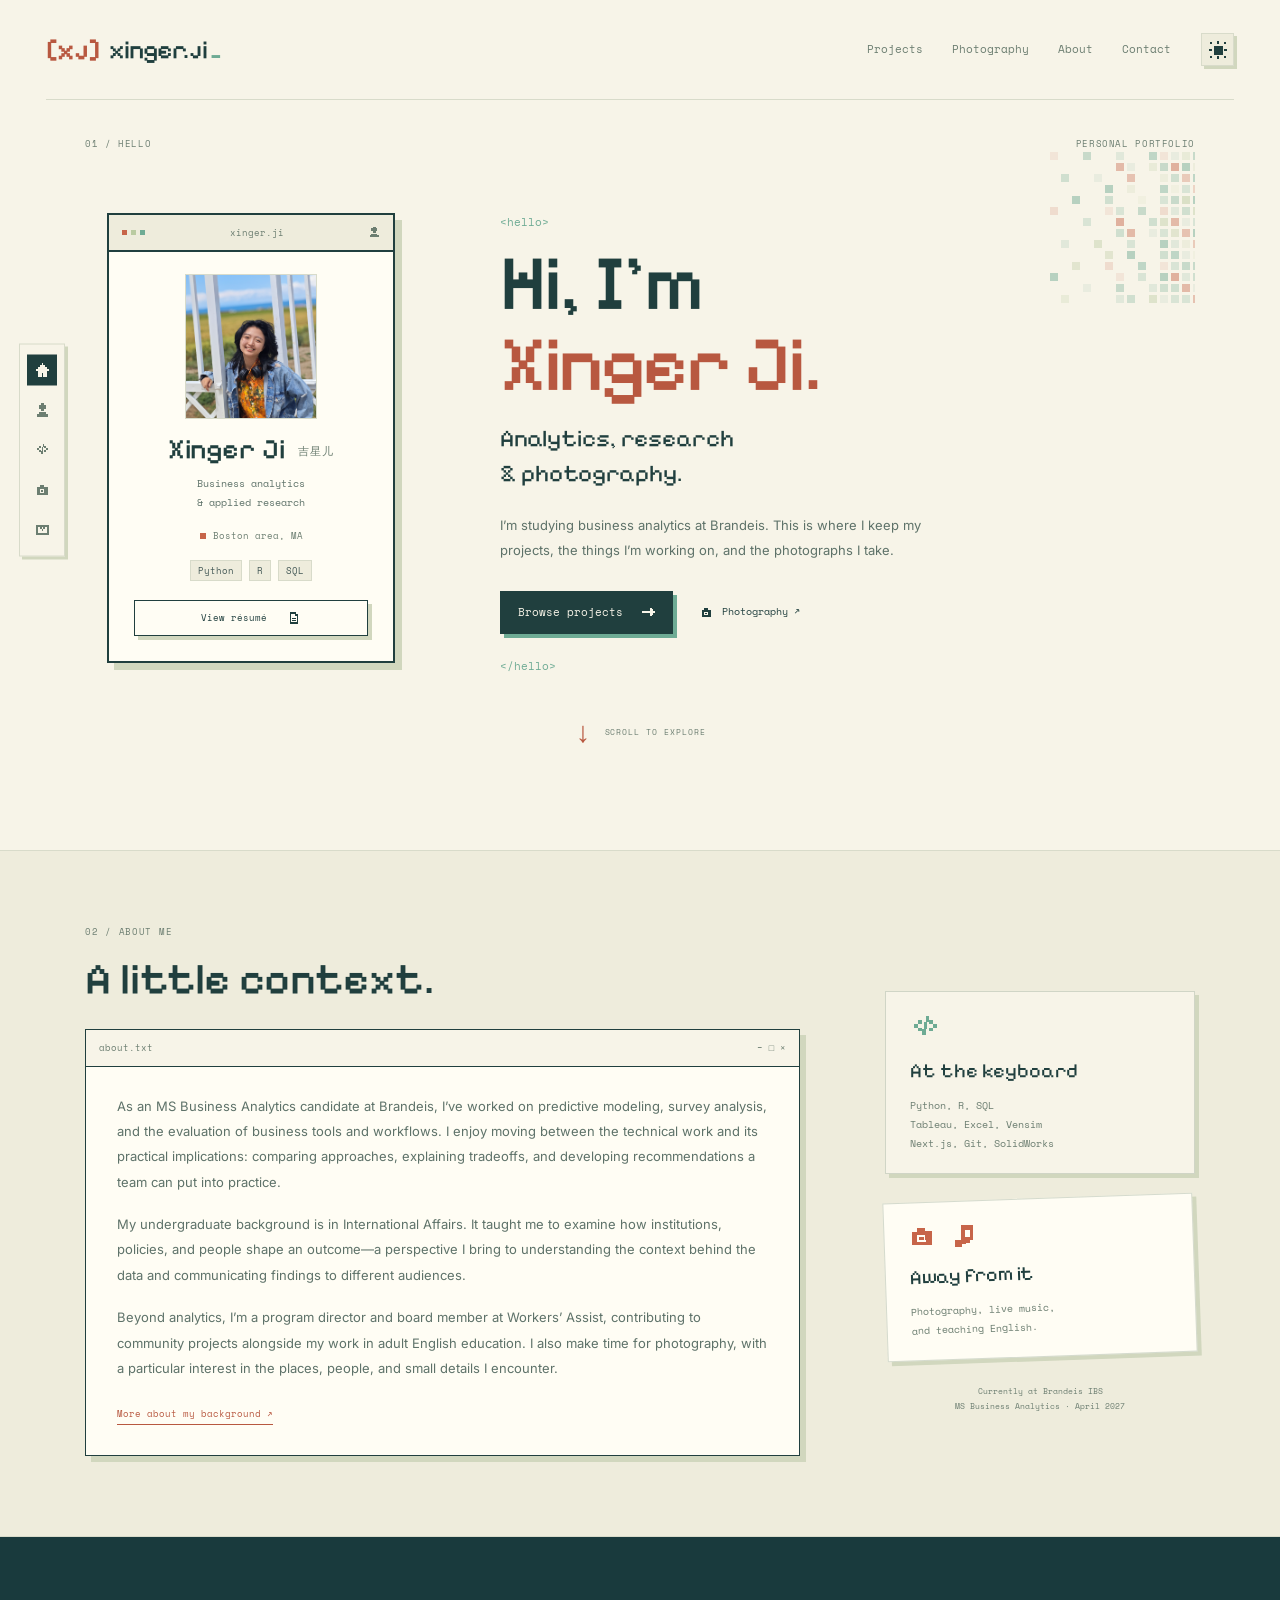
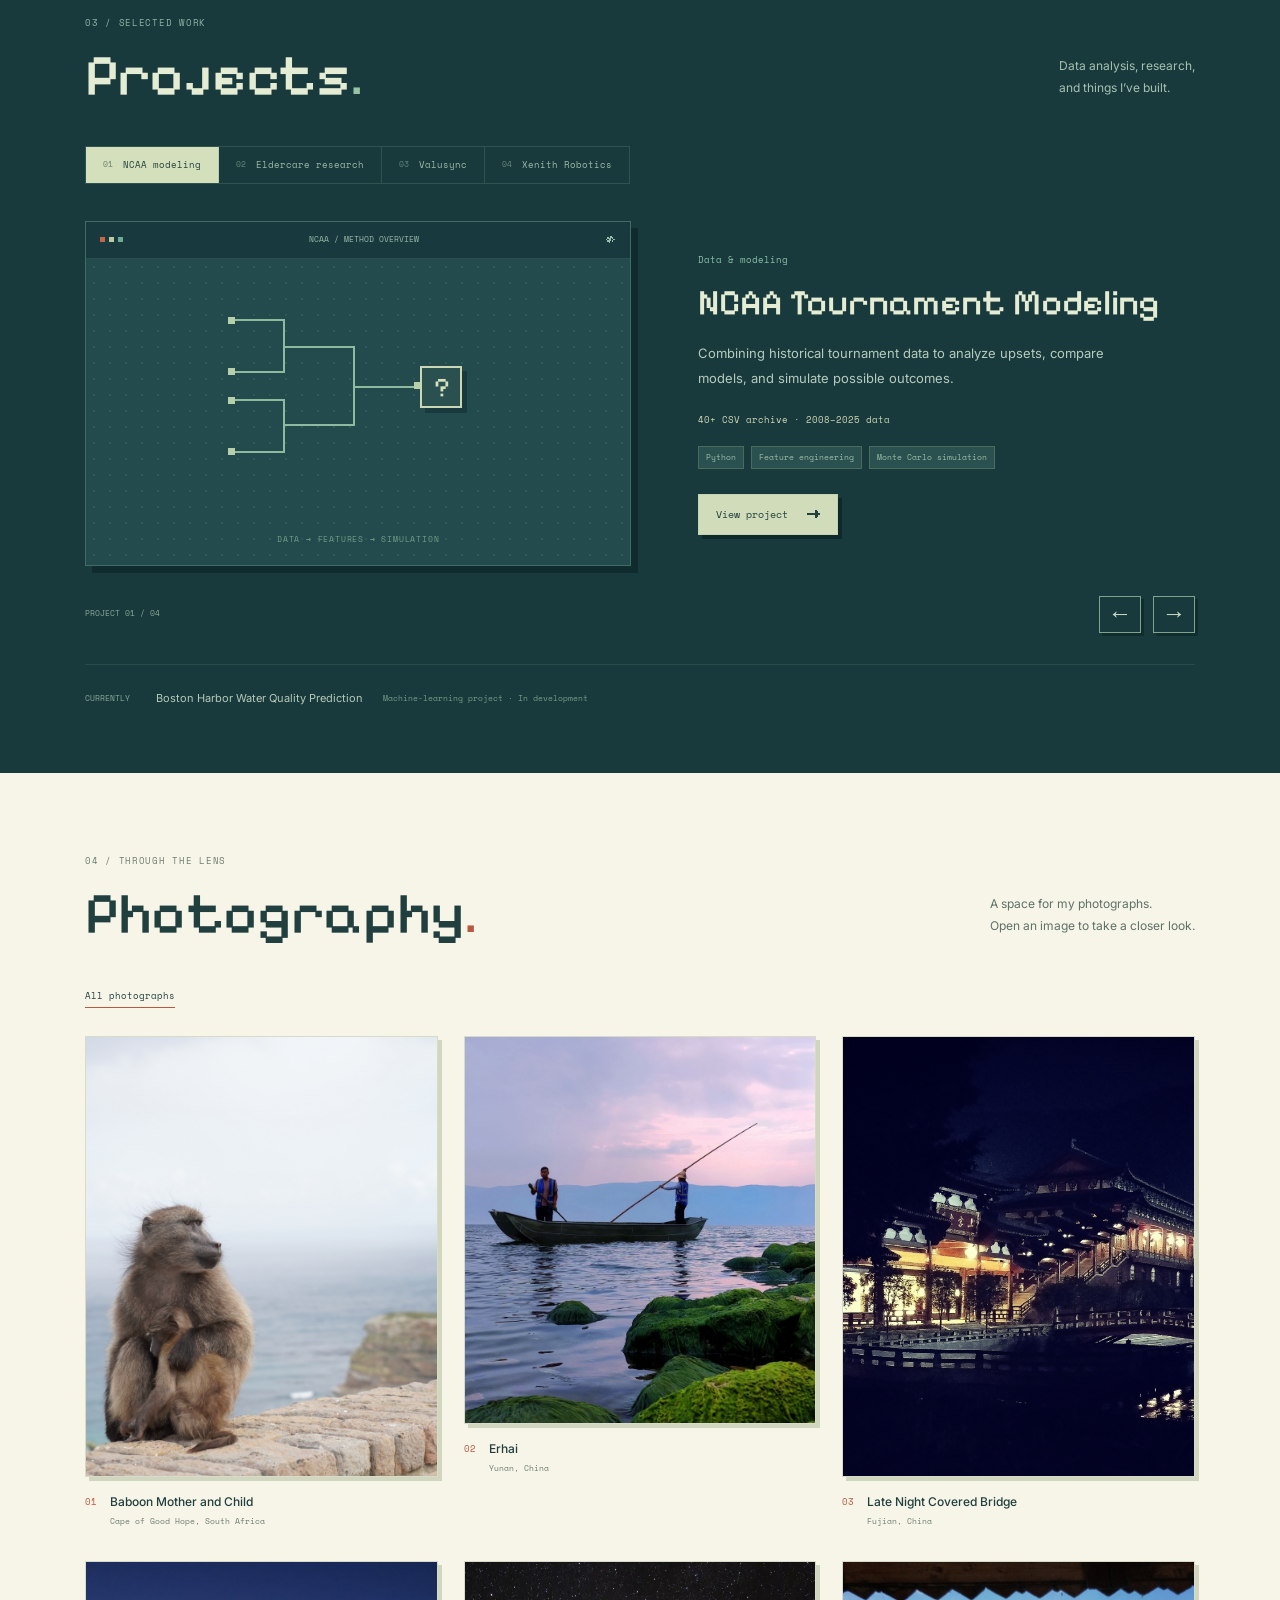
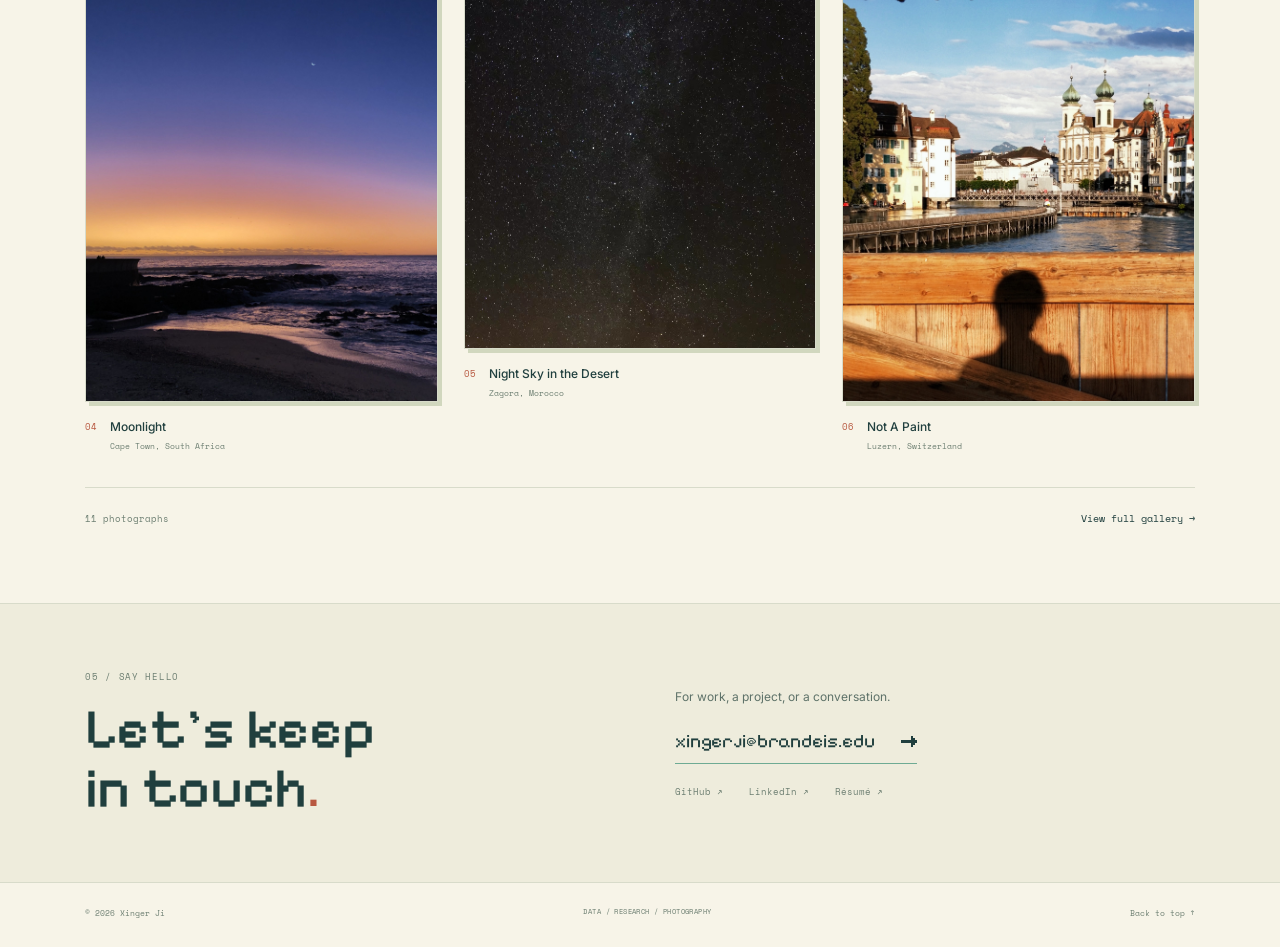
==== commit d1140826: "Update index.html" ====
--- a/index.html
+++ b/index.html
@@ -1,2 +1,96 @@
 <!doctype html>
-<html lang="en"><head><meta charset="utf-8"><meta name="viewport" content="width=device-width,initial-scale=1"><meta name="theme-color" content="#f7f4e8"><title>Xinger Ji | Projects & Photography</title><meta name="description" content="The personal portfolio of Xinger Ji: analytics projects, applied research, product work, and photography."><link rel="icon" href="./assets/favicon.svg"><link rel="stylesheet" href="./assets/style.css"><script src="./assets/theme.js"></script><script defer src="./assets/portfolio.js"></script></head><body><a class="skip" href="#main">Skip to content</a><header class="topbar"><a class="wordmark" href="./"><span class="wordmark-symbol" aria-hidden="true">[xj]</span> xinger.ji<span class="wordmark-cursor" aria-hidden="true">_</span></a><nav aria-label="Main navigation"><a href="#projects">Projects</a><a href="#photography">Photography</a><a href="#about">About</a><a href="./resume.html">Résumé ↗</a></nav><button class="theme-toggle" aria-label="Switch to dusk theme" title="Dusk theme"><svg viewBox="0 0 16 16" class="pixel-icon " aria-hidden="true" shape-rendering="crispEdges"><path fill="currentColor" fill-rule="evenodd" d="M7 0H9V3H7ZM7 13H9V16H7ZM0 7H3V9H0ZM13 7H16V9H13ZM4 4H12V12H4ZM1 1H3V3H1ZM13 1H15V3H13ZM1 13H3V15H1ZM13 13H15V15H13Z"></path></svg></button></header><nav class="section-rail" aria-label="Section navigation"><a href="#home" class="active" aria-current="location" aria-label="Hello" title="Hello"><svg viewBox="0 0 16 16" class="pixel-icon " aria-hidden="true" shape-rendering="crispEdges"><path fill="currentColor" fill-rule="evenodd" d="M7 1H9V3H11V5H13V7H15V9H13V15H9V11H7V15H3V9H1V7H3V5H5V3H7Z"></path></svg><span class="rail-tooltip">01 / Hello</span></a><a href="#about" class="" aria-label="About" title="About"><svg viewBox="0 0 16 16" class="pixel-icon " aria-hidden="true" shape-rendering="crispEdges"><path fill="currentColor" fill-rule="evenodd" d="M6 1H10V3H12V7H10V9H6V7H4V3H6ZM4 10H12V12H14V15H2V12H4Z"></path></svg><span class="rail-tooltip">02 / About</span></a><a href="#projects" class="" aria-label="Projects" title="Projects"><svg viewBox="0 0 16 16" class="pixel-icon " aria-hidden="true" shape-rendering="crispEdges"><path fill="currentColor" fill-rule="evenodd" d="M4 4H6V6H4V8H2V6H4ZM4 8H6V10H4ZM12 4H10V6H12V8H14V6H12ZM12 8H10V10H12ZM8 2H10V5H9V9H8V12H6V9H7V5H8Z"></path></svg><span class="rail-tooltip">03 / Projects</span></a><a href="#photography" class="" aria-label="Photography" title="Photography"><svg viewBox="0 0 16 16" class="pixel-icon " aria-hidden="true" shape-rendering="crispEdges"><path fill="currentColor" fill-rule="evenodd" d="M2 5H5V3H10V5H14V13H2ZM5 7V11H10V7ZM6 8H9V10H6Z"></path></svg><span class="rail-tooltip">04 / Photography</span></a><a href="#contact" class="" aria-label="Contact" title="Contact"><svg viewBox="0 0 16 16" class="pixel-icon " aria-hidden="true" shape-rendering="crispEdges"><path fill="currentColor" fill-rule="evenodd" d="M1 3H15V13H1ZM3 5V11H13V5H11V7H9V9H7V7H5V5ZM7 5H9V7H7Z"></path></svg><span class="rail-tooltip">05 / Contact</span></a></nav><main id="main"><section class="intro-section section-shell" id="home"><div class="pixel-mosaic " aria-hidden="true"><i style="opacity:0.18;background:var(--coral)"></i><i style="opacity:0;background:var(--mint)"></i><i style="opacity:0;background:var(--mint)"></i><i style="opacity:0.62;background:var(--mint)"></i><i style="opacity:0;background:var(--sage)"></i><i style="opacity:0;background:var(--coral)"></i><i style="opacity:0.29;background:var(--mint)"></i><i style="opacity:0;background:var(--mint)"></i><i style="opacity:0;background:var(--sage)"></i><i style="opacity:0.73;background:var(--mint)"></i><i style="opacity:0.18;background:var(--coral)"></i><i style="opacity:0.18;background:var(--mint)"></i><i style="opacity:0.4;background:var(--sage)"></i><i style="opacity:0.62;background:var(--mint)"></i><i style="opacity:0.62;background:var(--mint)"></i><i style="opacity:0.8400000000000001;background:var(--coral)"></i><i style="opacity:0.29;background:var(--sage)"></i><i style="opacity:0.29;background:var(--mint)"></i><i style="opacity:0;background:var(--mint)"></i><i style="opacity:0;background:var(--coral)"></i><i style="opacity:0;background:var(--mint)"></i><i style="opacity:0;background:var(--mint)"></i><i style="opacity:0;background:var(--mint)"></i><i style="opacity:0;background:var(--sage)"></i><i style="opacity:0.73;background:var(--coral)"></i><i style="opacity:0.18;background:var(--mint)"></i><i style="opacity:0;background:var(--mint)"></i><i style="opacity:0.4;background:var(--sage)"></i><i style="opacity:0.62;background:var(--mint)"></i><i style="opacity:0.8400000000000001;background:var(--coral)"></i><i style="opacity:0.8400000000000001;background:var(--mint)"></i><i style="opacity:0.29;background:var(--sage)"></i><i style="opacity:0.29;background:var(--mint)"></i><i style="opacity:0.51;background:var(--mint)"></i><i style="opacity:0.73;background:var(--coral)"></i><i style="opacity:0.73;background:var(--sage)"></i><i style="opacity:0;background:var(--mint)"></i><i style="opacity:0.51;background:var(--mint)"></i><i style="opacity:0;background:var(--coral)"></i><i style="opacity:0;background:var(--mint)"></i><i style="opacity:0.18;background:var(--mint)"></i><i style="opacity:0;background:var(--mint)"></i><i style="opacity:0;background:var(--sage)"></i><i style="opacity:0.62;background:var(--coral)"></i><i style="opacity:0;background:var(--mint)"></i><i style="opacity:0;background:var(--mint)"></i><i style="opacity:0.29;background:var(--sage)"></i><i style="opacity:0.51;background:var(--mint)"></i><i style="opacity:0.51;background:var(--coral)"></i><i style="opacity:0.73;background:var(--mint)"></i><i style="opacity:0.18;background:var(--sage)"></i><i style="opacity:0.18;background:var(--mint)"></i><i style="opacity:0.4;background:var(--mint)"></i><i style="opacity:0.62;background:var(--coral)"></i><i style="opacity:0;background:var(--mint)"></i><i style="opacity:0;background:var(--mint)"></i><i style="opacity:0;background:var(--mint)"></i><i style="opacity:0;background:var(--coral)"></i><i style="opacity:0;background:var(--mint)"></i><i style="opacity:0.8400000000000001;background:var(--mint)"></i><i style="opacity:0;background:var(--mint)"></i><i style="opacity:0.29;background:var(--sage)"></i><i style="opacity:0;background:var(--coral)"></i><i style="opacity:0;background:var(--mint)"></i><i style="opacity:0.73;background:var(--mint)"></i><i style="opacity:0.18;background:var(--sage)"></i><i style="opacity:0.4;background:var(--mint)"></i><i style="opacity:0.4;background:var(--coral)"></i><i style="opacity:0.62;background:var(--mint)"></i><i style="opacity:0.62;background:var(--sage)"></i><i style="opacity:0.8400000000000001;background:var(--mint)"></i><i style="opacity:0.29;background:var(--mint)"></i><i style="opacity:0;background:var(--sage)"></i><i style="opacity:0;background:var(--mint)"></i><i style="opacity:0.8400000000000001;background:var(--mint)"></i><i style="opacity:0;background:var(--mint)"></i><i style="opacity:0;background:var(--coral)"></i><i style="opacity:0.51;background:var(--mint)"></i><i style="opacity:0;background:var(--mint)"></i><i style="opacity:0;background:var(--mint)"></i><i style="opacity:0.18;background:var(--sage)"></i><i style="opacity:0;background:var(--coral)"></i><i style="opacity:0.4;background:var(--mint)"></i><i style="opacity:0.62;background:var(--mint)"></i><i style="opacity:0.8400000000000001;background:var(--sage)"></i><i style="opacity:0.8400000000000001;background:var(--mint)"></i><i style="opacity:0.29;background:var(--coral)"></i><i style="opacity:0.51;background:var(--mint)"></i><i style="opacity:0.51;background:var(--sage)"></i><i style="opacity:0.73;background:var(--mint)"></i><i style="opacity:0.29;background:var(--coral)"></i><i style="opacity:0;background:var(--sage)"></i><i style="opacity:0;background:var(--mint)"></i><i style="opacity:0;background:var(--mint)"></i><i style="opacity:0;background:var(--mint)"></i><i style="opacity:0.18;background:var(--coral)"></i><i style="opacity:0.4;background:var(--mint)"></i><i style="opacity:0;background:var(--mint)"></i><i style="opacity:0.62;background:var(--mint)"></i><i style="opacity:0;background:var(--sage)"></i><i style="opacity:0.29;background:var(--coral)"></i><i style="opacity:0.29;background:var(--mint)"></i><i style="opacity:0.51;background:var(--mint)"></i><i style="opacity:0.73;background:var(--sage)"></i><i style="opacity:0.73;background:var(--mint)"></i><i style="opacity:0.18;background:var(--coral)"></i><i style="opacity:0.18;background:var(--mint)"></i><i style="opacity:0.4;background:var(--sage)"></i><i style="opacity:0;background:var(--mint)"></i><i style="opacity:0;background:var(--coral)"></i><i style="opacity:0;background:var(--sage)"></i><i style="opacity:0.4;background:var(--mint)"></i><i style="opacity:0;background:var(--mint)"></i><i style="opacity:0;background:var(--mint)"></i><i style="opacity:0.8400000000000001;background:var(--coral)"></i><i style="opacity:0;background:var(--mint)"></i><i style="opacity:0;background:var(--mint)"></i><i style="opacity:0.51;background:var(--mint)"></i><i style="opacity:0.73;background:var(--sage)"></i><i style="opacity:0.73;background:var(--coral)"></i><i style="opacity:0.18;background:var(--mint)"></i><i style="opacity:0.4;background:var(--mint)"></i><i style="opacity:0.4;background:var(--sage)"></i><i style="opacity:0.62;background:var(--mint)"></i><i style="opacity:0.8400000000000001;background:var(--coral)"></i><i style="opacity:0.8400000000000001;background:var(--mint)"></i><i style="opacity:0;background:var(--mint)"></i><i style="opacity:0;background:var(--mint)"></i><i style="opacity:0;background:var(--coral)"></i><i style="opacity:0;background:var(--sage)"></i><i style="opacity:0;background:var(--mint)"></i><i style="opacity:0;background:var(--mint)"></i><i style="opacity:0.51;background:var(--mint)"></i><i style="opacity:0.73;background:var(--coral)"></i><i style="opacity:0;background:var(--mint)"></i><i style="opacity:0.18;background:var(--mint)"></i><i style="opacity:0.4;background:var(--mint)"></i><i style="opacity:0.62;background:var(--sage)"></i><i style="opacity:0.62;background:var(--coral)"></i><i style="opacity:0.8400000000000001;background:var(--mint)"></i><i style="opacity:0.29;background:var(--mint)"></i><i style="opacity:0.29;background:var(--sage)"></i><i style="opacity:0.51;background:var(--mint)"></i><i style="opacity:0.51;background:var(--coral)"></i><i style="opacity:0;background:var(--sage)"></i><i style="opacity:0.29;background:var(--mint)"></i><i style="opacity:0;background:var(--mint)"></i><i style="opacity:0;background:var(--coral)"></i><i style="opacity:0.73;background:var(--sage)"></i><i style="opacity:0;background:var(--mint)"></i><i style="opacity:0;background:var(--mint)"></i><i style="opacity:0.4;background:var(--mint)"></i><i style="opacity:0;background:var(--coral)"></i><i style="opacity:0;background:var(--mint)"></i><i style="opacity:0.8400000000000001;background:var(--mint)"></i><i style="opacity:0.29;background:var(--mint)"></i><i style="opacity:0.29;background:var(--sage)"></i><i style="opacity:0.51;background:var(--coral)"></i><i style="opacity:0.73;background:var(--mint)"></i><i style="opacity:0.73;background:var(--mint)"></i><i style="opacity:0.18;background:var(--sage)"></i><i style="opacity:0.4;background:var(--mint)"></i><i style="opacity:0;background:var(--mint)"></i><i style="opacity:0;background:var(--sage)"></i><i style="opacity:0;background:var(--mint)"></i><i style="opacity:0;background:var(--mint)"></i><i style="opacity:0;background:var(--coral)"></i><i style="opacity:0.62;background:var(--sage)"></i><i style="opacity:0;background:var(--mint)"></i><i style="opacity:0.8400000000000001;background:var(--mint)"></i><i style="opacity:0;background:var(--mint)"></i><i style="opacity:0;background:var(--coral)"></i><i style="opacity:0.51;background:var(--mint)"></i><i style="opacity:0.73;background:var(--mint)"></i><i style="opacity:0.18;background:var(--mint)"></i><i style="opacity:0.18;background:var(--sage)"></i><i style="opacity:0.4;background:var(--coral)"></i><i style="opacity:0.4;background:var(--mint)"></i><i style="opacity:0.62;background:var(--mint)"></i><i style="opacity:0.8400000000000001;background:var(--sage)"></i><i style="opacity:0;background:var(--coral)"></i><i style="opacity:0;background:var(--mint)"></i><i style="opacity:0.62;background:var(--sage)"></i><i style="opacity:0;background:var(--mint)"></i><i style="opacity:0;background:var(--mint)"></i><i style="opacity:0.29;background:var(--coral)"></i><i style="opacity:0;background:var(--sage)"></i><i style="opacity:0;background:var(--mint)"></i><i style="opacity:0.73;background:var(--mint)"></i><i style="opacity:0;background:var(--mint)"></i><i style="opacity:0.18;background:var(--coral)"></i><i style="opacity:0.4;background:var(--mint)"></i><i style="opacity:0.62;background:var(--mint)"></i><i style="opacity:0.62;background:var(--mint)"></i><i style="opacity:0.8400000000000001;background:var(--sage)"></i><i style="opacity:0.29;background:var(--coral)"></i><i style="opacity:0.29;background:var(--mint)"></i><i style="opacity:0.51;background:var(--mint)"></i><i style="opacity:0.8400000000000001;background:var(--mint)"></i><i style="opacity:0;background:var(--coral)"></i><i style="opacity:0;background:var(--mint)"></i><i style="opacity:0;background:var(--sage)"></i><i style="opacity:0;background:var(--mint)"></i><i style="opacity:0;background:var(--mint)"></i><i style="opacity:0.18;background:var(--coral)"></i><i style="opacity:0;background:var(--sage)"></i><i style="opacity:0.4;background:var(--mint)"></i><i style="opacity:0;background:var(--mint)"></i><i style="opacity:0.8400000000000001;background:var(--mint)"></i><i style="opacity:0.8400000000000001;background:var(--coral)"></i><i style="opacity:0.29;background:var(--mint)"></i><i style="opacity:0.51;background:var(--mint)"></i><i style="opacity:0.51;background:var(--mint)"></i><i style="opacity:0.73;background:var(--sage)"></i><i style="opacity:0.73;background:var(--coral)"></i><i style="opacity:0.18;background:var(--mint)"></i><i style="opacity:0;background:var(--sage)"></i><i style="opacity:0;background:var(--mint)"></i><i style="opacity:0;background:var(--coral)"></i><i style="opacity:0.18;background:var(--mint)"></i><i style="opacity:0;background:var(--sage)"></i><i style="opacity:0;background:var(--mint)"></i><i style="opacity:0.62;background:var(--mint)"></i><i style="opacity:0;background:var(--coral)"></i><i style="opacity:0;background:var(--sage)"></i><i style="opacity:0.29;background:var(--mint)"></i><i style="opacity:0.51;background:var(--mint)"></i><i style="opacity:0.51;background:var(--mint)"></i><i style="opacity:0.73;background:var(--coral)"></i><i style="opacity:0.18;background:var(--mint)"></i><i style="opacity:0.18;background:var(--mint)"></i><i style="opacity:0.4;background:var(--mint)"></i><i style="opacity:0.62;background:var(--sage)"></i><i style="opacity:0.62;background:var(--coral)"></i><i style="opacity:0;background:var(--mint)"></i><i style="opacity:0.4;background:var(--sage)"></i><i style="opacity:0;background:var(--mint)"></i><i style="opacity:0;background:var(--coral)"></i><i style="opacity:0;background:var(--mint)"></i><i style="opacity:0;background:var(--sage)"></i><i style="opacity:0.29;background:var(--mint)"></i><i style="opacity:0.51;background:var(--mint)"></i><i style="opacity:0;background:var(--coral)"></i><i style="opacity:0.73;background:var(--sage)"></i><i style="opacity:0.18;background:var(--mint)"></i><i style="opacity:0.4;background:var(--mint)"></i><i style="opacity:0.4;background:var(--mint)"></i><i style="opacity:0.62;background:var(--coral)"></i><i style="opacity:0.8400000000000001;background:var(--mint)"></i><i style="opacity:0.8400000000000001;background:var(--mint)"></i><i style="opacity:0.29;background:var(--mint)"></i><i style="opacity:0.29;background:var(--sage)"></i></div><div class="section-marker"><span>01 / HELLO</span><span>PERSONAL PORTFOLIO</span></div><div class="intro-layout"><aside class="identity-card" aria-label="Profile"><div class="window-bar"><span class="window-dots" aria-hidden="true"><i></i><i></i><i></i></span><span>xinger.ji</span><svg viewBox="0 0 16 16" class="pixel-icon " aria-hidden="true" shape-rendering="crispEdges"><path fill="currentColor" fill-rule="evenodd" d="M6 1H10V3H12V7H10V9H6V7H4V3H6ZM4 10H12V12H14V15H2V12H4Z"></path></svg></div><div class="portrait-area"><div class="portrait-frame "><div class="portrait-placeholder"><span class="portrait-initials" aria-hidden="true">XJ</span><span>Portrait</span></div></div></div><h2>Xinger Ji <span lang="zh">吉星儿</span></h2><p>Business analytics<br/>&amp; applied research</p><div class="identity-location"><span class="small-pixel"></span> Boston area, MA</div><div class="identity-tools"><span>Python</span><span>R</span><span>SQL</span></div><a class="pixel-button resume-button" href="./resume.html">View résumé <svg viewBox="0 0 16 16" class="pixel-icon " aria-hidden="true" shape-rendering="crispEdges"><path fill="currentColor" fill-rule="evenodd" d="M3 1H10V3H13V15H3ZM5 3V13H11V6H9V3ZM6 8H10V9H6ZM6 10H10V11H6Z"></path></svg></a></aside><div class="intro-copy"><span class="code-label">&lt;hello&gt;</span><h1>Hi, I’m<br/><span>Xinger Ji.</span></h1><p class="intro-role">Analytics, research<br/>&amp; photography.</p><p class="intro-description">I’m studying business analytics at Brandeis. This is where I keep my projects, the things I’m working on, and the photographs I take.</p><div class="intro-actions"><a class="pixel-button primary" href="#projects">Browse projects <svg viewBox="0 0 16 16" class="pixel-icon " aria-hidden="true" shape-rendering="crispEdges"><path fill="currentColor" fill-rule="evenodd" d="M1 7H10V3H12V5H14V7H16V9H14V11H12V13H10V9H1Z"></path></svg></a><a class="plain-link" href="#photography"><svg viewBox="0 0 16 16" class="pixel-icon " aria-hidden="true" shape-rendering="crispEdges"><path fill="currentColor" fill-rule="evenodd" d="M2 5H5V3H10V5H14V13H2ZM5 7V11H10V7ZM6 8H9V10H6Z"></path></svg> Photography ↗</a></div><span class="code-label closing">&lt;/hello&gt;</span></div></div><a class="scroll-note" href="#about"><span class="pixel-scroll" aria-hidden="true">↓</span> SCROLL TO EXPLORE</a></section><section class="about-section" id="about"><div class="section-shell about-layout"><div class="about-copy"><span class="section-kicker">02 / ABOUT ME</span><h2>A little context.</h2><div class="about-window"><div class="window-bar"><span>about.txt</span><span aria-hidden="true">− □ ×</span></div><div class="window-content"><p>As an MS Business Analytics candidate at Brandeis, I’ve worked on predictive modeling, survey analysis, and the evaluation of business tools and workflows. I enjoy moving between the technical work and its practical implications: comparing approaches, explaining tradeoffs, and developing recommendations a team can put into practice.</p><p>My undergraduate background is in International Affairs. It taught me to examine how institutions, policies, and people shape an outcome—a perspective I bring to understanding the context behind the data and communicating findings to different audiences. </p><p>Beyond analytics, I’m a program director and board member at Workers’ Assist, contributing to community projects alongside my work in adult English education. I also make time for photography, with a particular interest in the places, people, and small details I encounter.</p><a class="inline-link" href="https://www.linkedin.com/in/xinger-ji-354817263/" target="_blank" rel="noopener noreferrer">More about my background ↗</a></div></div></div><div class="about-shelf"><div class="shelf-tile"><svg viewBox="0 0 16 16" class="pixel-icon " aria-hidden="true" shape-rendering="crispEdges"><path fill="currentColor" fill-rule="evenodd" d="M4 4H6V6H4V8H2V6H4ZM4 8H6V10H4ZM12 4H10V6H12V8H14V6H12ZM12 8H10V10H12ZM8 2H10V5H9V9H8V12H6V9H7V5H8Z"></path></svg><span>At the keyboard</span><p>Python, R, SQL<br/>Tableau, Excel, Vensim<br/>Next.js, Git, SolidWorks</p></div><div class="shelf-tile personal-tile"><div class="pixel-pair"><svg viewBox="0 0 16 16" class="pixel-icon " aria-hidden="true" shape-rendering="crispEdges"><path fill="currentColor" fill-rule="evenodd" d="M2 5H5V3H10V5H14V13H2ZM5 7V11H10V7ZM6 8H9V10H6Z"></path></svg><svg viewBox="0 0 16 16" class="pixel-icon " aria-hidden="true" shape-rendering="crispEdges"><path fill="currentColor" fill-rule="evenodd" d="M7 2H14V11H12V13H9V9H12V5H9V13H7V15H3V11H7Z"></path></svg></div><span>Away from it</span><p>Photography, live music,<br/>and teaching English.</p></div><p class="about-study">Currently at Brandeis IBS<br/>MS Business Analytics · April 2027</p></div></div></section><section class="projects-section" id="projects"><div class="section-shell"><div class="section-heading"><div><span class="section-kicker">03 / SELECTED WORK</span><h2>Projects<span class="pixel-period">.</span></h2></div><p>Data analysis, research,<br/>and things I’ve built.</p></div><div id="project-deck"><div class="project-selector" role="group" aria-label="Choose a project"><button aria-pressed="true" class="active"><span>01</span>NCAA modeling</button><button aria-pressed="false" class=""><span>02</span>Eldercare research</button><button aria-pressed="false" class=""><span>03</span>Valusync</button><button aria-pressed="false" class=""><span>04</span>Xenith Robotics</button></div><div class="project-showcase"><div class="project-window"><div class="window-bar"><span class="window-dots" aria-hidden="true"><i></i><i></i><i></i></span><span>NCAA / METHOD OVERVIEW</span><svg viewBox="0 0 16 16" class="pixel-icon " aria-hidden="true" shape-rendering="crispEdges"><path fill="currentColor" fill-rule="evenodd" d="M4 4H6V6H4V8H2V6H4ZM4 8H6V10H4ZM12 4H10V6H12V8H14V6H12ZM12 8H10V10H12ZM8 2H10V5H9V9H8V12H6V9H7V5H8Z"></path></svg></div><div class="project-visual visual-ncaa" aria-hidden="true"><div class="bracket-grid"><i></i><i></i><i></i><i></i><i></i><i></i><i></i></div><div class="visual-caption">DATA → FEATURES → SIMULATION</div></div></div><div class="project-info"><p class="project-kind">Data &amp; modeling</p><h3>NCAA Tournament Modeling</h3><p class="project-description">Combining historical tournament data to analyze upsets, compare models, and simulate possible outcomes.</p><p class="project-scope">40+ CSV archive · 2008–2025 data</p><ul class="tags" aria-label="Methods and tools"><li>Python</li><li>Feature engineering</li><li>Monte Carlo simulation</li></ul><a class="pixel-button" href="./projects/ncaa.html">View project <svg viewBox="0 0 16 16" class="pixel-icon " aria-hidden="true" shape-rendering="crispEdges"><path fill="currentColor" fill-rule="evenodd" d="M1 7H10V3H12V5H14V7H16V9H14V11H12V13H10V9H1Z"></path></svg></a></div></div><div class="project-controls"><span role="status">PROJECT 01 / 04</span><div><button aria-label="Previous project">←</button><button aria-label="Next project">→</button></div></div><div class="currently"><span class="current-label">CURRENTLY</span><p><strong>Boston Harbor Water Quality Prediction</strong><span>Machine-learning project · In development</span></p></div></div></div></section><section class="photography-section section-shell" id="photography"><div class="section-heading"><div><span class="section-kicker">04 / THROUGH THE LENS</span><h2>Photography<span class="pixel-period">.</span></h2></div><p>A space for my photographs.<br/>Open an image to take a closer look.</p></div><div class="gallery gallery-preview" data-gallery="" data-preview="true"><div class="gallery-toolbar"><div class="gallery-categories" role="group" aria-label="Filter photographs"><button class="active" aria-pressed="true">All photographs</button></div></div><div class="gallery-empty"><div class="empty-film" aria-hidden="true"><svg viewBox="0 0 16 16" class="pixel-icon " aria-hidden="true" shape-rendering="crispEdges"><path fill="currentColor" fill-rule="evenodd" d="M2 5H5V3H10V5H14V13H2ZM5 7V11H10V7ZM6 8H9V10H6Z"></path></svg><span>NO. 001</span></div><div><h3>The gallery starts here.</h3><p>Photographs will appear here as I add them.</p></div></div></div></section><section class="contact-section" id="contact"><div class="section-shell contact-layout"><div><span class="section-kicker">05 / SAY HELLO</span><h2>Let’s keep<br/>in touch<span class="pixel-period">.</span></h2></div><div class="contact-copy"><p>For work, a project, or a conversation.</p><a class="contact-email" href="mailto:xingerji@brandeis.edu">xingerji@brandeis.edu <svg viewBox="0 0 16 16" class="pixel-icon " aria-hidden="true" shape-rendering="crispEdges"><path fill="currentColor" fill-rule="evenodd" d="M1 7H10V3H12V5H14V7H16V9H14V11H12V13H10V9H1Z"></path></svg></a><div class="contact-social"><a href="https://github.com/Xinger-Ji" target="_blank" rel="noopener noreferrer">GitHub ↗</a><a href="https://www.linkedin.com/in/xinger-ji-354817263/" target="_blank" rel="noopener noreferrer">LinkedIn ↗</a><a href="./resume.html">Résumé ↗</a></div></div></div></section></main><footer class="site-footer section-shell"><span>© 2026 Xinger Ji</span><span class="footer-note">DATA / RESEARCH / PHOTOGRAPHY</span><a href="#home">Back to top ↑</a></footer><template data-project="0"><div class="project-selector" role="group" aria-label="Choose a project"><button aria-pressed="true" class="active"><span>01</span>NCAA modeling</button><button aria-pressed="false" class=""><span>02</span>Eldercare research</button><button aria-pressed="false" class=""><span>03</span>Valusync</button><button aria-pressed="false" class=""><span>04</span>Xenith Robotics</button></div><div class="project-showcase"><div class="project-window"><div class="window-bar"><span class="window-dots" aria-hidden="true"><i></i><i></i><i></i></span><span>NCAA / METHOD OVERVIEW</span><svg viewBox="0 0 16 16" class="pixel-icon " aria-hidden="true" shape-rendering="crispEdges"><path fill="currentColor" fill-rule="evenodd" d="M4 4H6V6H4V8H2V6H4ZM4 8H6V10H4ZM12 4H10V6H12V8H14V6H12ZM12 8H10V10H12ZM8 2H10V5H9V9H8V12H6V9H7V5H8Z"></path></svg></div><div class="project-visual visual-ncaa" aria-hidden="true"><div class="bracket-grid"><i></i><i></i><i></i><i></i><i></i><i></i><i></i></div><div class="visual-caption">DATA → FEATURES → SIMULATION</div></div></div><div class="project-info"><p class="project-kind">Data &amp; modeling</p><h3>NCAA Tournament Modeling</h3><p class="project-description">Combining historical tournament data to analyze upsets, compare models, and simulate possible outcomes.</p><p class="project-scope">40+ CSV archive · 2008–2025 data</p><ul class="tags" aria-label="Methods and tools"><li>Python</li><li>Feature engineering</li><li>Monte Carlo simulation</li></ul><a class="pixel-button" href="./projects/ncaa.html">View project <svg viewBox="0 0 16 16" class="pixel-icon " aria-hidden="true" shape-rendering="crispEdges"><path fill="currentColor" fill-rule="evenodd" d="M1 7H10V3H12V5H14V7H16V9H14V11H12V13H10V9H1Z"></path></svg></a></div></div><div class="project-controls"><span role="status">PROJECT 01 / 04</span><div><button aria-label="Previous project">←</button><button aria-label="Next project">→</button></div></div><div class="currently"><span class="current-label">CURRENTLY</span><p><strong>Boston Harbor Water Quality Prediction</strong><span>Machine-learning project · In development</span></p></div></template><template data-project="1"><div class="project-selector" role="group" aria-label="Choose a project"><button aria-pressed="false" class=""><span>01</span>NCAA modeling</button><button aria-pressed="true" class="active"><span>02</span>Eldercare research</button><button aria-pressed="false" class=""><span>03</span>Valusync</button><button aria-pressed="false" class=""><span>04</span>Xenith Robotics</button></div><div class="project-showcase"><div class="project-window"><div class="window-bar"><span class="window-dots" aria-hidden="true"><i></i><i></i><i></i></span><span>COMMUNITY / SURVEY ANALYSIS</span><svg viewBox="0 0 16 16" class="pixel-icon " aria-hidden="true" shape-rendering="crispEdges"><path fill="currentColor" fill-rule="evenodd" d="M4 4H6V6H4V8H2V6H4ZM4 8H6V10H4ZM12 4H10V6H12V8H14V6H12ZM12 8H10V10H12ZM8 2H10V5H9V9H8V12H6V9H7V5H8Z"></path></svg></div><div class="project-visual visual-eldercare" aria-hidden="true"><div class="pixel-survey"><span>COMMUNITY SURVEY</span><b>2,632</b><small>records analyzed</small><div class="survey-lines"><i></i><i></i><i></i><i></i></div></div></div></div><div class="project-info"><p class="project-kind">Applied research</p><h3>Eldercare Survey Analysis</h3><p class="project-description">Using community survey records to identify care needs and translate demand patterns into service proposals.</p><p class="project-scope">2,632 survey records · 12 technical proposals</p><ul class="tags" aria-label="Methods and tools"><li>Survey analysis</li><li>Segmentation</li><li>Service planning</li></ul><a class="pixel-button" href="./projects/eldercare.html">View project <svg viewBox="0 0 16 16" class="pixel-icon " aria-hidden="true" shape-rendering="crispEdges"><path fill="currentColor" fill-rule="evenodd" d="M1 7H10V3H12V5H14V7H16V9H14V11H12V13H10V9H1Z"></path></svg></a></div></div><div class="project-controls"><span role="status">PROJECT 02 / 04</span><div><button aria-label="Previous project">←</button><button aria-label="Next project">→</button></div></div><div class="currently"><span class="current-label">CURRENTLY</span><p><strong>Boston Harbor Water Quality Prediction</strong><span>Machine-learning project · In development</span></p></div></template><template data-project="2"><div class="project-selector" role="group" aria-label="Choose a project"><button aria-pressed="false" class=""><span>01</span>NCAA modeling</button><button aria-pressed="false" class=""><span>02</span>Eldercare research</button><button aria-pressed="true" class="active"><span>03</span>Valusync</button><button aria-pressed="false" class=""><span>04</span>Xenith Robotics</button></div><div class="project-showcase"><div class="project-window"><div class="window-bar"><span class="window-dots" aria-hidden="true"><i></i><i></i><i></i></span><span>VALUSYNC / WORKFLOW</span><svg viewBox="0 0 16 16" class="pixel-icon " aria-hidden="true" shape-rendering="crispEdges"><path fill="currentColor" fill-rule="evenodd" d="M4 4H6V6H4V8H2V6H4ZM4 8H6V10H4ZM12 4H10V6H12V8H14V6H12ZM12 8H10V10H12ZM8 2H10V5H9V9H8V12H6V9H7V5H8Z"></path></svg></div><div class="project-visual visual-valusync" aria-hidden="true"><div class="pixel-workflow"><div><span>01</span><span>02</span><span>03</span><span>04</span><span>05</span></div><b>→</b><div class="workflow-sheet"><i></i><i></i><i></i><i></i></div><p>EVALUATE / ORGANIZE / HAND OFF</p></div></div></div><div class="project-info"><p class="project-kind">Client field project</p><h3>Valusync Platform Evaluation</h3><p class="project-description">Comparing social-media platforms and designing the content records, tracking, and review workflow around them.</p><p class="project-scope">5 platforms · 3 testing rounds</p><ul class="tags" aria-label="Methods and tools"><li>Evaluation framework</li><li>CSV</li><li>UTM tracking</li></ul><a class="pixel-button" href="./projects/valusync.html">View project <svg viewBox="0 0 16 16" class="pixel-icon " aria-hidden="true" shape-rendering="crispEdges"><path fill="currentColor" fill-rule="evenodd" d="M1 7H10V3H12V5H14V7H16V9H14V11H12V13H10V9H1Z"></path></svg></a></div></div><div class="project-controls"><span role="status">PROJECT 03 / 04</span><div><button aria-label="Previous project">←</button><button aria-label="Next project">→</button></div></div><div class="currently"><span class="current-label">CURRENTLY</span><p><strong>Boston Harbor Water Quality Prediction</strong><span>Machine-learning project · In development</span></p></div></template><template data-project="3"><div class="project-selector" role="group" aria-label="Choose a project"><button aria-pressed="false" class=""><span>01</span>NCAA modeling</button><button aria-pressed="false" class=""><span>02</span>Eldercare research</button><button aria-pressed="false" class=""><span>03</span>Valusync</button><button aria-pressed="true" class="active"><span>04</span>Xenith Robotics</button></div><div class="project-showcase"><div class="project-window"><div class="window-bar"><span class="window-dots" aria-hidden="true"><i></i><i></i><i></i></span><span>XENITH / WEB &amp; PRODUCT</span><svg viewBox="0 0 16 16" class="pixel-icon " aria-hidden="true" shape-rendering="crispEdges"><path fill="currentColor" fill-rule="evenodd" d="M4 4H6V6H4V8H2V6H4ZM4 8H6V10H4ZM12 4H10V6H12V8H14V6H12ZM12 8H10V10H12ZM8 2H10V5H9V9H8V12H6V9H7V5H8Z"></path></svg></div><div class="project-visual visual-xenith" aria-hidden="true"><div class="pixel-website"><div><i></i><i></i><i></i></div><span>XENITH ROBOTICS</span><div class="robot-figures"><i></i><i></i><i></i></div><small>WEB / PRODUCT / IMPLEMENTATION</small></div></div></div><div class="project-info"><p class="project-kind">Web &amp; product implementation</p><h3>Xenith Robotics</h3><p class="project-description">Building the company website and translating three robot forms into materials for customers, engineers, and partners.</p><p class="project-scope">3 robot forms · Website deployment</p><ul class="tags" aria-label="Methods and tools"><li>Next.js</li><li>Git/GitHub</li><li>Tencent Cloud</li><li>SolidWorks</li></ul><a class="pixel-button" href="./projects/xenith.html">View project <svg viewBox="0 0 16 16" class="pixel-icon " aria-hidden="true" shape-rendering="crispEdges"><path fill="currentColor" fill-rule="evenodd" d="M1 7H10V3H12V5H14V7H16V9H14V11H12V13H10V9H1Z"></path></svg></a></div></div><div class="project-controls"><span role="status">PROJECT 04 / 04</span><div><button aria-label="Previous project">←</button><button aria-label="Next project">→</button></div></div><div class="currently"><span class="current-label">CURRENTLY</span><p><strong>Boston Harbor Water Quality Prediction</strong><span>Machine-learning project · In development</span></p></div></template><noscript><p class="section-shell">Enable JavaScript to browse additional projects and photographs.</p></noscript></body></html>
+<html lang="en"><head><meta charset="utf-8"><meta name="viewport" content="width=device-width,initial-scale=1">
+  <meta name="theme-color" content="#f7f4e8"><title>Xinger Ji | Projects & Photography</title>
+  <meta name="description" content="The personal portfolio of Xinger Ji: analytics projects, applied research, product work, and photography.">
+  <link rel="icon" href="./assets/favicon.svg"><link rel="stylesheet" href="./assets/style.css"><script src="./assets/theme.js">
+    
+  </script><script defer src="./assets/portfolio.js"></script></head><body><a class="skip" href="#main">Skip to content</a><header class="topbar">
+    <a class="wordmark" href="./"><span class="wordmark-symbol" aria-hidden="true">[xj]</span> xinger.ji<span class="wordmark-cursor" aria-hidden="true">_</span>
+    </a><nav aria-label="Main navigation"><a href="#projects">Projects</a><a href="#photography">Photography</a>
+      <a href="#about">About</a><a href="#contact">Contact</a></nav>
+    <button class="theme-toggle" aria-label="Switch to dusk theme" title="Dusk theme">
+      <svg viewBox="0 0 16 16" class="pixel-icon " aria-hidden="true" shape-rendering="crispEdges"><path fill="currentColor" fill-rule="evenodd" d="M7 0H9V3H7ZM7 13H9V16H7ZM0 7H3V9H0ZM13 7H16V9H13ZM4 4H12V12H4ZM1 1H3V3H1ZM13 1H15V3H13ZM1 13H3V15H1ZM13 13H15V15H13Z">
+        
+      </path></svg></button></header><nav class="section-rail" aria-label="Section navigation"><a href="#home" class="active" aria-current="location" aria-label="Hello" title="Hello">
+        <svg viewBox="0 0 16 16" class="pixel-icon " aria-hidden="true" shape-rendering="crispEdges">
+          <path fill="currentColor" fill-rule="evenodd" d="M7 1H9V3H11V5H13V7H15V9H13V15H9V11H7V15H3V9H1V7H3V5H5V3H7Z">
+            
+          </path></svg><span class="rail-tooltip">01 / Hello</span></a><a href="#about" class="" aria-label="About" title="About">
+            <svg viewBox="0 0 16 16" class="pixel-icon " aria-hidden="true" shape-rendering="crispEdges">
+              <path fill="currentColor" fill-rule="evenodd" d="M6 1H10V3H12V7H10V9H6V7H4V3H6ZM4 10H12V12H14V15H2V12H4Z">
+                
+              </path></svg><span class="rail-tooltip">02 / About</span></a><a href="#projects" class="" aria-label="Projects" title="Projects">
+                <svg viewBox="0 0 16 16" class="pixel-icon " aria-hidden="true" shape-rendering="crispEdges"><path fill="currentColor" fill-rule="evenodd" d="M4 4H6V6H4V8H2V6H4ZM4 8H6V10H4ZM12 4H10V6H12V8H14V6H12ZM12 8H10V10H12ZM8 2H10V5H9V9H8V12H6V9H7V5H8Z"></path></svg><span class="rail-tooltip">03 / Projects</span></a><a href="#photography" class="" aria-label="Photography" title="Photography"><svg viewBox="0 0 16 16" class="pixel-icon " aria-hidden="true" shape-rendering="crispEdges"><path fill="currentColor" fill-rule="evenodd" d="M2 5H5V3H10V5H14V13H2ZM5 7V11H10V7ZM6 8H9V10H6Z">
+                  
+                </path></svg><span class="rail-tooltip">04 / Photography</span></a><a href="#contact" class="" aria-label="Contact" title="Contact">
+                  <svg viewBox="0 0 16 16" class="pixel-icon " aria-hidden="true" shape-rendering="crispEdges"><path fill="currentColor" fill-rule="evenodd" d="M1 3H15V13H1ZM3 5V11H13V5H11V7H9V9H7V7H5V5ZM7 5H9V7H7Z">
+                    
+                  </path></svg><span class="rail-tooltip">05 / Contact</span></a></nav><main id="main"><section class="intro-section section-shell" id="home"><div class="pixel-mosaic " aria-hidden="true"><i style="opacity:0.18;background:var(--coral)"></i>
+                    <i style="opacity:0;background:var(--mint)"></i><i style="opacity:0;background:var(--mint)"></i><i style="opacity:0.62;background:var(--mint)"></i><i style="opacity:0;background:var(--sage)"></i><i style="opacity:0;background:var(--coral)"></i>
+                    <i style="opacity:0.29;background:var(--mint)"></i><i style="opacity:0;background:var(--mint)"></i><i style="opacity:0;background:var(--sage)"></i><i style="opacity:0.73;background:var(--mint)"></i><i style="opacity:0.18;background:var(--coral)"></i>
+                    <i style="opacity:0.18;background:var(--mint)"></i><i style="opacity:0.4;background:var(--sage)"></i><i style="opacity:0.62;background:var(--mint)"></i><i style="opacity:0.62;background:var(--mint)"></i><i style="opacity:0.8400000000000001;background:var(--coral)">
+                      
+                    </i><i style="opacity:0.29;background:var(--sage)"></i><i style="opacity:0.29;background:var(--mint)"></i><i style="opacity:0;background:var(--mint)"></i><i style="opacity:0;background:var(--coral)"></i><i style="opacity:0;background:var(--mint)"></i><i style="opacity:0;background:var(--mint)"></i>
+                    <i style="opacity:0;background:var(--mint)"></i><i style="opacity:0;background:var(--sage)"></i><i style="opacity:0.73;background:var(--coral)"></i><i style="opacity:0.18;background:var(--mint)"></i><i style="opacity:0;background:var(--mint)"></i>
+                    <i style="opacity:0.4;background:var(--sage)"></i><i style="opacity:0.62;background:var(--mint)"></i><i style="opacity:0.8400000000000001;background:var(--coral)"></i><i style="opacity:0.8400000000000001;background:var(--mint)"></i><i style="opacity:0.29;background:var(--sage)"></i>
+                    <i style="opacity:0.29;background:var(--mint)"></i><i style="opacity:0.51;background:var(--mint)"></i><i style="opacity:0.73;background:var(--coral)"></i>
+                    <i style="opacity:0.73;background:var(--sage)"></i><i style="opacity:0;background:var(--mint)"></i><i style="opacity:0.51;background:var(--mint)"></i>
+                    <i style="opacity:0;background:var(--coral)"></i><i style="opacity:0;background:var(--mint)"></i><i style="opacity:0.18;background:var(--mint)"></i>
+                    <i style="opacity:0;background:var(--mint)"></i><i style="opacity:0;background:var(--sage)"></i><i style="opacity:0.62;background:var(--coral)"></i>
+                    <i style="opacity:0;background:var(--mint)"></i><i style="opacity:0;background:var(--mint)"></i><i style="opacity:0.29;background:var(--sage)"></i>
+                    <i style="opacity:0.51;background:var(--mint)"></i><i style="opacity:0.51;background:var(--coral)"></i><i style="opacity:0.73;background:var(--mint)"></i>
+                    <i style="opacity:0.18;background:var(--sage)"></i><i style="opacity:0.18;background:var(--mint)"></i><i style="opacity:0.4;background:var(--mint)"></i>
+                    <i style="opacity:0.62;background:var(--coral)"></i><i style="opacity:0;background:var(--mint)"></i><i style="opacity:0;background:var(--mint)"></i>
+                    <i style="opacity:0;background:var(--mint)"></i><i style="opacity:0;background:var(--coral)"></i><i style="opacity:0;background:var(--mint)"></i>
+                    <i style="opacity:0.8400000000000001;background:var(--mint)"></i><i style="opacity:0;background:var(--mint)"></i>
+                    <i style="opacity:0.29;background:var(--sage)"></i><i style="opacity:0;background:var(--coral)"></i><i style="opacity:0;background:var(--mint)"></i>
+                    <i style="opacity:0.73;background:var(--mint)"></i><i style="opacity:0.18;background:var(--sage)"></i><i style="opacity:0.4;background:var(--mint)"></i>
+                    <i style="opacity:0.4;background:var(--coral)"></i><i style="opacity:0.62;background:var(--mint)"></i><i style="opacity:0.62;background:var(--sage)"></i>
+                    <i style="opacity:0.8400000000000001;background:var(--mint)"></i><i style="opacity:0.29;background:var(--mint)"></i><i style="opacity:0;background:var(--sage)"></i>
+                    <i style="opacity:0;background:var(--mint)"></i><i style="opacity:0.8400000000000001;background:var(--mint)"></i><i style="opacity:0;background:var(--mint)"></i>
+                    <i style="opacity:0;background:var(--coral)"></i><i style="opacity:0.51;background:var(--mint)"></i><i style="opacity:0;background:var(--mint)"></i>
+                    <i style="opacity:0;background:var(--mint)"></i><i style="opacity:0.18;background:var(--sage)"></i><i style="opacity:0;background:var(--coral)"></i>
+                    <i style="opacity:0.4;background:var(--mint)"></i><i style="opacity:0.62;background:var(--mint)"></i><i style="opacity:0.8400000000000001;background:var(--sage)"></i>
+                    <i style="opacity:0.8400000000000001;background:var(--mint)"></i><i style="opacity:0.29;background:var(--coral)"></i><i style="opacity:0.51;background:var(--mint)"></i>
+                    <i style="opacity:0.51;background:var(--sage)"></i><i style="opacity:0.73;background:var(--mint)"></i><i style="opacity:0.29;background:var(--coral)"></i>
+                    <i style="opacity:0;background:var(--sage)"></i><i style="opacity:0;background:var(--mint)"></i><i style="opacity:0;background:var(--mint)"></i>
+                    <i style="opacity:0;background:var(--mint)"></i><i style="opacity:0.18;background:var(--coral)"></i><i style="opacity:0.4;background:var(--mint)"></i>
+                    <i style="opacity:0;background:var(--mint)"></i><i style="opacity:0.62;background:var(--mint)"></i><i style="opacity:0;background:var(--sage)"></i>
+                    <i style="opacity:0.29;background:var(--coral)"></i><i style="opacity:0.29;background:var(--mint)"></i><i style="opacity:0.51;background:var(--mint)"></i>
+                    <i style="opacity:0.73;background:var(--sage)"></i><i style="opacity:0.73;background:var(--mint)"></i><i style="opacity:0.18;background:var(--coral)"></i>
+                    <i style="opacity:0.18;background:var(--mint)"></i><i style="opacity:0.4;background:var(--sage)"></i><i style="opacity:0;background:var(--mint)"></i>
+                    <i style="opacity:0;background:var(--coral)"></i><i style="opacity:0;background:var(--sage)"></i><i style="opacity:0.4;background:var(--mint)"></i>
+                    <i style="opacity:0;background:var(--mint)"></i><i style="opacity:0;background:var(--mint)"></i><i style="opacity:0.8400000000000001;background:var(--coral)"></i>
+                    <i style="opacity:0;background:var(--mint)"></i><i style="opacity:0;background:var(--mint)"></i><i style="opacity:0.51;background:var(--mint)"></i>
+                    <i style="opacity:0.73;background:var(--sage)"></i><i style="opacity:0.73;background:var(--coral)"></i><i style="opacity:0.18;background:var(--mint)"></i>
+                    <i style="opacity:0.4;background:var(--mint)"></i><i style="opacity:0.4;background:var(--sage)"></i><i style="opacity:0.62;background:var(--mint)"></i>
+                    <i style="opacity:0.8400000000000001;background:var(--coral)"></i><i style="opacity:0.8400000000000001;background:var(--mint)"></i><i style="opacity:0;background:var(--mint)"></i><i style="opacity:0;background:var(--mint)"></i><i style="opacity:0;background:var(--coral)"></i><i style="opacity:0;background:var(--sage)"></i><i style="opacity:0;background:var(--mint)"></i><i style="opacity:0;background:var(--mint)"></i><i style="opacity:0.51;background:var(--mint)"></i><i style="opacity:0.73;background:var(--coral)"></i><i style="opacity:0;background:var(--mint)"></i><i style="opacity:0.18;background:var(--mint)"></i><i style="opacity:0.4;background:var(--mint)"></i><i style="opacity:0.62;background:var(--sage)"></i><i style="opacity:0.62;background:var(--coral)"></i><i style="opacity:0.8400000000000001;background:var(--mint)"></i><i style="opacity:0.29;background:var(--mint)"></i>
+                    <i style="opacity:0.29;background:var(--sage)"></i><i style="opacity:0.51;background:var(--mint)"></i><i style="opacity:0.51;background:var(--coral)"></i><i style="opacity:0;background:var(--sage)"></i><i style="opacity:0.29;background:var(--mint)"></i><i style="opacity:0;background:var(--mint)"></i><i style="opacity:0;background:var(--coral)"></i><i style="opacity:0.73;background:var(--sage)"></i><i style="opacity:0;background:var(--mint)"></i><i style="opacity:0;background:var(--mint)"></i><i style="opacity:0.4;background:var(--mint)"></i><i style="opacity:0;background:var(--coral)"></i><i style="opacity:0;background:var(--mint)"></i><i style="opacity:0.8400000000000001;background:var(--mint)"></i><i style="opacity:0.29;background:var(--mint)"></i><i style="opacity:0.29;background:var(--sage)"></i><i style="opacity:0.51;background:var(--coral)"></i><i style="opacity:0.73;background:var(--mint)"></i><i style="opacity:0.73;background:var(--mint)"></i>
+                    <i style="opacity:0.18;background:var(--sage)"></i><i style="opacity:0.4;background:var(--mint)"></i><i style="opacity:0;background:var(--mint)"></i><i style="opacity:0;background:var(--sage)"></i><i style="opacity:0;background:var(--mint)"></i><i style="opacity:0;background:var(--mint)"></i><i style="opacity:0;background:var(--coral)"></i><i style="opacity:0.62;background:var(--sage)"></i><i style="opacity:0;background:var(--mint)"></i><i style="opacity:0.8400000000000001;background:var(--mint)"></i><i style="opacity:0;background:var(--mint)"></i><i style="opacity:0;background:var(--coral)"></i><i style="opacity:0.51;background:var(--mint)"></i><i style="opacity:0.73;background:var(--mint)"></i><i style="opacity:0.18;background:var(--mint)"></i><i style="opacity:0.18;background:var(--sage)"></i><i style="opacity:0.4;background:var(--coral)"></i><i style="opacity:0.4;background:var(--mint)"></i><i style="opacity:0.62;background:var(--mint)"></i>
+                    <i style="opacity:0.8400000000000001;background:var(--sage)"></i><i style="opacity:0;background:var(--coral)"></i><i style="opacity:0;background:var(--mint)"></i><i style="opacity:0.62;background:var(--sage)"></i><i style="opacity:0;background:var(--mint)"></i><i style="opacity:0;background:var(--mint)"></i><i style="opacity:0.29;background:var(--coral)"></i><i style="opacity:0;background:var(--sage)"></i><i style="opacity:0;background:var(--mint)"></i><i style="opacity:0.73;background:var(--mint)"></i><i style="opacity:0;background:var(--mint)"></i><i style="opacity:0.18;background:var(--coral)"></i><i style="opacity:0.4;background:var(--mint)"></i><i style="opacity:0.62;background:var(--mint)"></i><i style="opacity:0.62;background:var(--mint)"></i><i style="opacity:0.8400000000000001;background:var(--sage)"></i><i style="opacity:0.29;background:var(--coral)"></i>
+                    <i style="opacity:0.29;background:var(--mint)"></i><i style="opacity:0.51;background:var(--mint)"></i>
+                    <i style="opacity:0.8400000000000001;background:var(--mint)"></i><i style="opacity:0;background:var(--coral)"></i><i style="opacity:0;background:var(--mint)"></i><i style="opacity:0;background:var(--sage)"></i><i style="opacity:0;background:var(--mint)"></i><i style="opacity:0;background:var(--mint)"></i><i style="opacity:0.18;background:var(--coral)"></i><i style="opacity:0;background:var(--sage)"></i><i style="opacity:0.4;background:var(--mint)"></i><i style="opacity:0;background:var(--mint)"></i><i style="opacity:0.8400000000000001;background:var(--mint)"></i><i style="opacity:0.8400000000000001;background:var(--coral)"></i><i style="opacity:0.29;background:var(--mint)"></i><i style="opacity:0.51;background:var(--mint)"></i><i style="opacity:0.51;background:var(--mint)"></i><i style="opacity:0.73;background:var(--sage)"></i><i style="opacity:0.73;background:var(--coral)"></i><i style="opacity:0.18;background:var(--mint)"></i>
+                    <i style="opacity:0;background:var(--sage)"></i><i style="opacity:0;background:var(--mint)"></i><i style="opacity:0;background:var(--coral)"></i><i style="opacity:0.18;background:var(--mint)"></i><i style="opacity:0;background:var(--sage)"></i><i style="opacity:0;background:var(--mint)"></i><i style="opacity:0.62;background:var(--mint)"></i><i style="opacity:0;background:var(--coral)"></i><i style="opacity:0;background:var(--sage)"></i><i style="opacity:0.29;background:var(--mint)"></i><i style="opacity:0.51;background:var(--mint)"></i><i style="opacity:0.51;background:var(--mint)"></i><i style="opacity:0.73;background:var(--coral)"></i><i style="opacity:0.18;background:var(--mint)"></i><i style="opacity:0.18;background:var(--mint)"></i><i style="opacity:0.4;background:var(--mint)"></i><i style="opacity:0.62;background:var(--sage)"></i><i style="opacity:0.62;background:var(--coral)"></i>
+                    <i style="opacity:0;background:var(--mint)"></i><i style="opacity:0.4;background:var(--sage)"></i><i style="opacity:0;background:var(--mint)"></i><i style="opacity:0;background:var(--coral)"></i><i style="opacity:0;background:var(--mint)"></i><i style="opacity:0;background:var(--sage)"></i><i style="opacity:0.29;background:var(--mint)"></i><i style="opacity:0.51;background:var(--mint)"></i><i style="opacity:0;background:var(--coral)"></i><i style="opacity:0.73;background:var(--sage)"></i><i style="opacity:0.18;background:var(--mint)"></i><i style="opacity:0.4;background:var(--mint)"></i><i style="opacity:0.4;background:var(--mint)"></i><i style="opacity:0.62;background:var(--coral)"></i><i style="opacity:0.8400000000000001;background:var(--mint)"></i><i style="opacity:0.8400000000000001;background:var(--mint)"></i><i style="opacity:0.29;background:var(--mint)"></i>
+                    <i style="opacity:0.29;background:var(--sage)"></i></div><div class="section-marker"><span>01 / HELLO</span><span>PERSONAL PORTFOLIO</span></div><div class="intro-layout"><aside class="identity-card" aria-label="Profile"><div class="window-bar"><span class="window-dots" aria-hidden="true"><i></i><i></i><i></i></span><span>xinger.ji</span><svg viewBox="0 0 16 16" class="pixel-icon " aria-hidden="true" shape-rendering="crispEdges"><path fill="currentColor" fill-rule="evenodd" d="M6 1H10V3H12V7H10V9H6V7H4V3H6ZM4 10H12V12H14V15H2V12H4Z"></path></svg></div><div class="portrait-area"><div class="portrait-frame "><div class="portrait-placeholder"><span class="portrait-initials" aria-hidden="true">XJ</span><span>Portrait</span></div></div></div><h2>Xinger Ji <span lang="zh">吉星儿</span></h2><p>Business analytics<br/>&amp; applied research</p><div class="identity-location"><span class="small-pixel"></span> Boston area, MA</div><div class="identity-tools"><span>
+                      Python</span><span>R</span><span>SQL</span></div><a class="pixel-button resume-button" href="./resume.html">View résumé <svg viewBox="0 0 16 16" class="pixel-icon " aria-hidden="true" shape-rendering="crispEdges"><path fill="currentColor" fill-rule="evenodd" d="M3 1H10V3H13V15H3ZM5 3V13H11V6H9V3ZM6 8H10V9H6ZM6 10H10V11H6Z"></path></svg></a></aside><div class="intro-copy"><span class="code-label">&lt;hello&gt;</span><h1>Hi, I’m<br/><span>Xinger Ji.</span></h1><p class="intro-role">Analytics, research<br/>&amp; photography.</p><p class="intro-description">I’m studying business analytics at Brandeis. This is where I keep my projects, the things I’m working on, and the photographs I take.</p><div class="intro-actions"><a class="pixel-button primary" href="#projects">Browse projects <svg viewBox="0 0 16 16" class="pixel-icon " aria-hidden="true" shape-rendering="crispEdges">
+                      <path fill="currentColor" fill-rule="evenodd" d="M1 7H10V3H12V5H14V7H16V9H14V11H12V13H10V9H1Z"></path></svg></a><a class="plain-link" href="#photography"><svg viewBox="0 0 16 16" class="pixel-icon " aria-hidden="true" shape-rendering="crispEdges"><path fill="currentColor" fill-rule="evenodd" d="M2 5H5V3H10V5H14V13H2ZM5 7V11H10V7ZM6 8H9V10H6Z"></path></svg> Photography ↗</a></div><span class="code-label closing">&lt;/hello&gt;</span></div></div><a class="scroll-note" href="#about"><span class="pixel-scroll" aria-hidden="true">↓</span> SCROLL TO EXPLORE</a></section><section class="about-section" id="about"><div class="section-shell about-layout"><div class="about-copy"><span class="section-kicker">02 / ABOUT ME</span><h2>A little context.</h2><div class="about-window"><div class="window-bar"><span>about.txt</span><span aria-hidden="true">− □ ×</span></div><div class="window-content"><p>
+                        As an MS Business Analytics candidate at Brandeis, I’ve worked on predictive modeling, survey analysis, and the evaluation of business tools and workflows. I enjoy moving between the technical work and its practical implications: comparing approaches, explaining tradeoffs, and developing recommendations a team can put into practice.</p><p>My undergraduate background is in International Affairs. It taught me to examine how institutions, policies, and people shape an outcome—a perspective I bring to understanding the context behind the data and communicating findings to different audiences. </p><p>Beyond analytics, I’m a program director and board member at Workers’ Assist, contributing to community projects alongside my work in adult English education. I also make time for photography, with a particular interest in the places, people, and small details I encounter.</p>
+                      <a class="inline-link" href="https://www.linkedin.com/in/xinger-ji-354817263/" target="_blank" rel="noopener noreferrer">More about my background ↗</a></div></div></div><div class="about-shelf"><div class="shelf-tile"><svg viewBox="0 0 16 16" class="pixel-icon " aria-hidden="true" shape-rendering="crispEdges"><path fill="currentColor" fill-rule="evenodd" d="M4 4H6V6H4V8H2V6H4ZM4 8H6V10H4ZM12 4H10V6H12V8H14V6H12ZM12 8H10V10H12ZM8 2H10V5H9V9H8V12H6V9H7V5H8Z"></path></svg><span>At the keyboard</span><p>Python, R, SQL<br/>Tableau, Excel, Vensim<br/>Next.js, Git, SolidWorks</p></div><div class="shelf-tile personal-tile"><div class="pixel-pair"><svg viewBox="0 0 16 16" class="pixel-icon " aria-hidden="true" shape-rendering="crispEdges"><path fill="currentColor" fill-rule="evenodd" d="M2 5H5V3H10V5H14V13H2ZM5 7V11H10V7ZM6 8H9V10H6Z"></path>
+                    </svg><svg viewBox="0 0 16 16" class="pixel-icon " aria-hidden="true" shape-rendering="crispEdges"><path fill="currentColor" fill-rule="evenodd" d="M7 2H14V11H12V13H9V9H12V5H9V13H7V15H3V11H7Z"></path></svg></div><span>Away from it</span><p>Photography, live music,<br/>and teaching English.</p></div><p class="about-study">Currently at Brandeis IBS<br/>MS Business Analytics · April 2027</p></div></div></section><section class="projects-section" id="projects"><div class="section-shell"><div class="section-heading"><div><span class="section-kicker">03 / SELECTED WORK</span><h2>Projects<span class="pixel-period">.</span></h2></div><p>Data analysis, research,<br/>and things I’ve built.</p></div><div id="project-deck"><div class="project-selector" role="group" aria-label="Choose a project"><button aria-pressed="true" class="active"><span>01</span>NCAA modeling</button><button aria-pressed="false" class=""><span>02</span>
+                      Eldercare research</button><button aria-pressed="false" class=""><span>03</span>Valusync</button><button aria-pressed="false" class=""><span>04</span>Xenith Robotics</button></div><div class="project-showcase"><div class="project-window"><div class="window-bar"><span class="window-dots" aria-hidden="true"><i></i><i></i><i></i></span><span>NCAA / METHOD OVERVIEW</span><svg viewBox="0 0 16 16" class="pixel-icon " aria-hidden="true" shape-rendering="crispEdges"><path fill="currentColor" fill-rule="evenodd" d="M4 4H6V6H4V8H2V6H4ZM4 8H6V10H4ZM12 4H10V6H12V8H14V6H12ZM12 8H10V10H12ZM8 2H10V5H9V9H8V12H6V9H7V5H8Z"></path></svg></div><div class="project-visual visual-ncaa" aria-hidden="true"><div class="bracket-grid"><i></i><i></i><i></i><i></i><i></i><i></i><i></i></div><div class="visual-caption">DATA → FEATURES → SIMULATION</div></div></div><div class="project-info"><p class="project-kind">Data &amp; modeling</p>
+                      <h3>NCAA Tournament Modeling</h3><p class="project-description">Combining historical tournament data to analyze upsets, compare models, and simulate possible outcomes.</p><p class="project-scope">40+ CSV archive · 2008–2025 data</p><ul class="tags" aria-label="Methods and tools"><li>Python</li><li>Feature engineering</li><li>Monte Carlo simulation</li></ul><a class="pixel-button" href="./projects/ncaa.html">View project <svg viewBox="0 0 16 16" class="pixel-icon " aria-hidden="true" shape-rendering="crispEdges"><path fill="currentColor" fill-rule="evenodd" d="M1 7H10V3H12V5H14V7H16V9H14V11H12V13H10V9H1Z"></path></svg></a></div></div><div class="project-controls"><span role="status">PROJECT 01 / 04</span><div><button aria-label="Previous project">←</button><button aria-label="Next project">→</button></div></div><div class="currently"><span class="current-label">CURRENTLY</span><p><strong>Boston Harbor Water Quality Prediction</strong><span>Machine-learning project · In development</span>
+                      </p></div></div></div></section><section class="photography-section section-shell" id="photography"><div class="section-heading"><div><span class="section-kicker">04 / THROUGH THE LENS</span><h2>Photography<span class="pixel-period">.</span></h2></div><p>A space for my photographs.<br/>Open an image to take a closer look.</p></div><div class="gallery gallery-preview" data-gallery="" data-preview="true"><div class="gallery-toolbar"><div class="gallery-categories" role="group" aria-label="Filter photographs"><button class="active" aria-pressed="true">All photographs</button></div></div><div class="gallery-empty"><div class="empty-film" aria-hidden="true"><svg viewBox="0 0 16 16" class="pixel-icon " aria-hidden="true" shape-rendering="crispEdges"><path fill="currentColor" fill-rule="evenodd" d="M2 5H5V3H10V5H14V13H2ZM5 7V11H10V7ZM6 8H9V10H6Z">
+                      
+                    </path></svg><span>NO. 001</span></div><div><h3>The gallery starts here.</h3><p>Photographs will appear here as I add them.</p></div></div></div></section><section class="contact-section" id="contact"><div class="section-shell contact-layout"><div><span class="section-kicker">05 / SAY HELLO</span><h2>Let’s keep<br/>in touch<span class="pixel-period">.</span></h2></div><div class="contact-copy"><p>For work, a project, or a conversation.</p><a class="contact-email" href="mailto:xingerji@brandeis.edu">xingerji@brandeis.edu <svg viewBox="0 0 16 16" class="pixel-icon " aria-hidden="true" shape-rendering="crispEdges"><path fill="currentColor" fill-rule="evenodd" d="M1 7H10V3H12V5H14V7H16V9H14V11H12V13H10V9H1Z"></path></svg></a><div class="contact-social"><a href="https://github.com/Xinger-Ji" target="_blank" rel="noopener noreferrer">GitHub ↗</a><a href="https://www.linkedin.com/in/xinger-ji-354817263/" target="_blank" rel="noopener noreferrer">LinkedIn ↗</a>
+                      <a href="./resume.html">Résumé ↗</a></div></div></div></section></main><footer class="site-footer section-shell"><span>© 2026 Xinger Ji</span><span class="footer-note">DATA / RESEARCH / PHOTOGRAPHY</span><a href="#home">Back to top ↑</a></footer><template data-project="0"><div class="project-selector" role="group" aria-label="Choose a project"><button aria-pressed="true" class="active"><span>01</span>NCAA modeling</button><button aria-pressed="false" class=""><span>02</span>Eldercare research</button><button aria-pressed="false" class=""><span>03</span>Valusync</button><button aria-pressed="false" class=""><span>04</span>Xenith Robotics</button></div><div class="project-showcase"><div class="project-window"><div class="window-bar"><span class="window-dots" aria-hidden="true"><i></i><i></i><i></i></span><span>NCAA / METHOD OVERVIEW</span>
+                      <svg viewBox="0 0 16 16" class="pixel-icon " aria-hidden="true" shape-rendering="crispEdges"><path fill="currentColor" fill-rule="evenodd" d="M4 4H6V6H4V8H2V6H4ZM4 8H6V10H4ZM12 4H10V6H12V8H14V6H12ZM12 8H10V10H12ZM8 2H10V5H9V9H8V12H6V9H7V5H8Z"></path></svg></div><div class="project-visual visual-ncaa" aria-hidden="true"><div class="bracket-grid"><i></i><i></i><i></i><i></i><i></i><i></i><i></i></div><div class="visual-caption">DATA → FEATURES → SIMULATION</div></div></div><div class="project-info"><p class="project-kind">Data &amp; modeling</p><h3>NCAA Tournament Modeling</h3><p class="project-description">Combining historical tournament data to analyze upsets, compare models, and simulate possible outcomes.</p><p class="project-scope">40+ CSV archive · 2008–2025 data</p><ul class="tags" aria-label="Methods and tools"><li>Python</li><li>Feature engineering</li><li>Monte Carlo simulation</li></ul>
+                      <a class="pixel-button" href="./projects/ncaa.html">View project <svg viewBox="0 0 16 16" class="pixel-icon " aria-hidden="true" shape-rendering="crispEdges"><path fill="currentColor" fill-rule="evenodd" d="M1 7H10V3H12V5H14V7H16V9H14V11H12V13H10V9H1Z"></path></svg></a></div></div><div class="project-controls"><span role="status">PROJECT 01 / 04</span><div><button aria-label="Previous project">←</button><button aria-label="Next project">→</button></div></div><div class="currently"><span class="current-label">CURRENTLY</span><p><strong>Boston Harbor Water Quality Prediction</strong><span>Machine-learning project · In development</span></p></div></template><template data-project="1"><div class="project-selector" role="group" aria-label="Choose a project"><button aria-pressed="false" class=""><span>01</span>NCAA modeling</button><button aria-pressed="true" class="active"><span>02</span>Eldercare research</button><button aria-pressed="false" class=""><span>
+                        03</span>Valusync</button><button aria-pressed="false" class=""><span>04</span>Xenith Robotics</button></div><div class="project-showcase"><div class="project-window"><div class="window-bar"><span class="window-dots" aria-hidden="true"><i></i><i></i><i></i></span><span>COMMUNITY / SURVEY ANALYSIS</span><svg viewBox="0 0 16 16" class="pixel-icon " aria-hidden="true" shape-rendering="crispEdges"><path fill="currentColor" fill-rule="evenodd" d="M4 4H6V6H4V8H2V6H4ZM4 8H6V10H4ZM12 4H10V6H12V8H14V6H12ZM12 8H10V10H12ZM8 2H10V5H9V9H8V12H6V9H7V5H8Z"></path></svg></div><div class="project-visual visual-eldercare" aria-hidden="true"><div class="pixel-survey"><span>COMMUNITY SURVEY</span><b>2,632</b><small>records analyzed</small><div class="survey-lines"><i></i><i></i><i></i><i></i></div></div></div></div><div class="project-info"><p class="project-kind">Applied research</p>
+                        <h3>Eldercare Survey Analysis</h3><p class="project-description">Using community survey records to identify care needs and translate demand patterns into service proposals.</p><p class="project-scope">2,632 survey records · 12 technical proposals</p><ul class="tags" aria-label="Methods and tools"><li>Survey analysis</li><li>Segmentation</li><li>Service planning</li></ul><a class="pixel-button" href="./projects/eldercare.html">View project <svg viewBox="0 0 16 16" class="pixel-icon " aria-hidden="true" shape-rendering="crispEdges"><path fill="currentColor" fill-rule="evenodd" d="M1 7H10V3H12V5H14V7H16V9H14V11H12V13H10V9H1Z"></path></svg></a></div></div><div class="project-controls"><span role="status">PROJECT 02 / 04</span><div><button aria-label="Previous project">←</button><button aria-label="Next project">→</button></div></div><div class="currently"><span class="current-label">CURRENTLY</span><p><strong>Boston Harbor Water Quality Prediction</strong><span>
+                          Machine-learning project · In development</span></p></div></template><template data-project="2"><div class="project-selector" role="group" aria-label="Choose a project"><button aria-pressed="false" class=""><span>01</span>NCAA modeling</button><button aria-pressed="false" class=""><span>02</span>Eldercare research</button><button aria-pressed="true" class="active"><span>03</span>Valusync</button><button aria-pressed="false" class=""><span>04</span>Xenith Robotics</button></div><div class="project-showcase"><div class="project-window"><div class="window-bar"><span class="window-dots" aria-hidden="true"><i></i><i></i><i></i></span><span>VALUSYNC / WORKFLOW</span><svg viewBox="0 0 16 16" class="pixel-icon " aria-hidden="true" shape-rendering="crispEdges"><path fill="currentColor" fill-rule="evenodd" d="M4 4H6V6H4V8H2V6H4ZM4 8H6V10H4ZM12 4H10V6H12V8H14V6H12ZM12 8H10V10H12ZM8 2H10V5H9V9H8V12H6V9H7V5H8Z">
+                        
+                      </path></svg></div><div class="project-visual visual-valusync" aria-hidden="true"><div class="pixel-workflow"><div><span>01</span><span>02</span><span>03</span><span>04</span><span>05</span></div><b>→</b><div class="workflow-sheet"><i></i><i></i><i></i><i></i></div><p>EVALUATE / ORGANIZE / HAND OFF</p></div></div></div><div class="project-info"><p class="project-kind">Client field project</p><h3>Valusync Platform Evaluation</h3><p class="project-description">Comparing social-media platforms and designing the content records, tracking, and review workflow around them.</p><p class="project-scope">5 platforms · 3 testing rounds</p><ul class="tags" aria-label="Methods and tools"><li>Evaluation framework</li><li>CSV</li><li>UTM tracking</li></ul><a class="pixel-button" href="./projects/valusync.html">View project <svg viewBox="0 0 16 16" class="pixel-icon " aria-hidden="true" shape-rendering="crispEdges"><path fill="currentColor" fill-rule="evenodd" d="M1 7H10V3H12V5H14V7H16V9H14V11H12V13H10V9H1Z"></path>
+                      </svg></a></div></div><div class="project-controls"><span role="status">PROJECT 03 / 04</span><div><button aria-label="Previous project">←</button><button aria-label="Next project">→</button></div></div><div class="currently"><span class="current-label">CURRENTLY</span><p><strong>Boston Harbor Water Quality Prediction</strong><span>Machine-learning project · In development</span></p></div></template><template data-project="3"><div class="project-selector" role="group" aria-label="Choose a project"><button aria-pressed="false" class=""><span>01</span>NCAA modeling</button><button aria-pressed="false" class=""><span>02</span>Eldercare research</button><button aria-pressed="false" class=""><span>03</span>Valusync</button><button aria-pressed="true" class="active"><span>04</span>
+                        Xenith Robotics</button></div><div class="project-showcase"><div class="project-window"><div class="window-bar"><span class="window-dots" aria-hidden="true"><i></i><i></i><i></i></span><span>XENITH / WEB &amp; PRODUCT</span><svg viewBox="0 0 16 16" class="pixel-icon " aria-hidden="true" shape-rendering="crispEdges"><path fill="currentColor" fill-rule="evenodd" d="M4 4H6V6H4V8H2V6H4ZM4 8H6V10H4ZM12 4H10V6H12V8H14V6H12ZM12 8H10V10H12ZM8 2H10V5H9V9H8V12H6V9H7V5H8Z"></path></svg></div><div class="project-visual visual-xenith" aria-hidden="true"><div class="pixel-website"><div><i></i><i></i><i></i></div><span>XENITH ROBOTICS</span><div class="robot-figures"><i></i><i></i><i></i></div><small>WEB / PRODUCT / IMPLEMENTATION</small></div></div></div><div class="project-info"><p class="project-kind">Web &amp; product implementation</p><h3>Xenith Robotics</h3><p class="project-description">Building the company website and translating three robot forms into materials for customers, engineers, and partners.</p>
+                          <p class="project-scope">3 robot forms · Website deployment</p><ul class="tags" aria-label="Methods and tools"><li>Next.js</li><li>Git/GitHub</li><li>Tencent Cloud</li><li>SolidWorks</li></ul><a class="pixel-button" href="./projects/xenith.html">View project <svg viewBox="0 0 16 16" class="pixel-icon " aria-hidden="true" shape-rendering="crispEdges"><path fill="currentColor" fill-rule="evenodd" d="M1 7H10V3H12V5H14V7H16V9H14V11H12V13H10V9H1Z"></path></svg></a></div></div><div class="project-controls"><span role="status">PROJECT 04 / 04</span><div><button aria-label="Previous project">←</button><button aria-label="Next project">→</button></div></div><div class="currently"><span class="current-label">CURRENTLY</span><p><strong>Boston Harbor Water Quality Prediction</strong><span>Machine-learning project · In development</span></p></div></template><noscript><p class="section-shell">Enable JavaScript to browse additional projects and photographs.</p></noscript></body></html>
